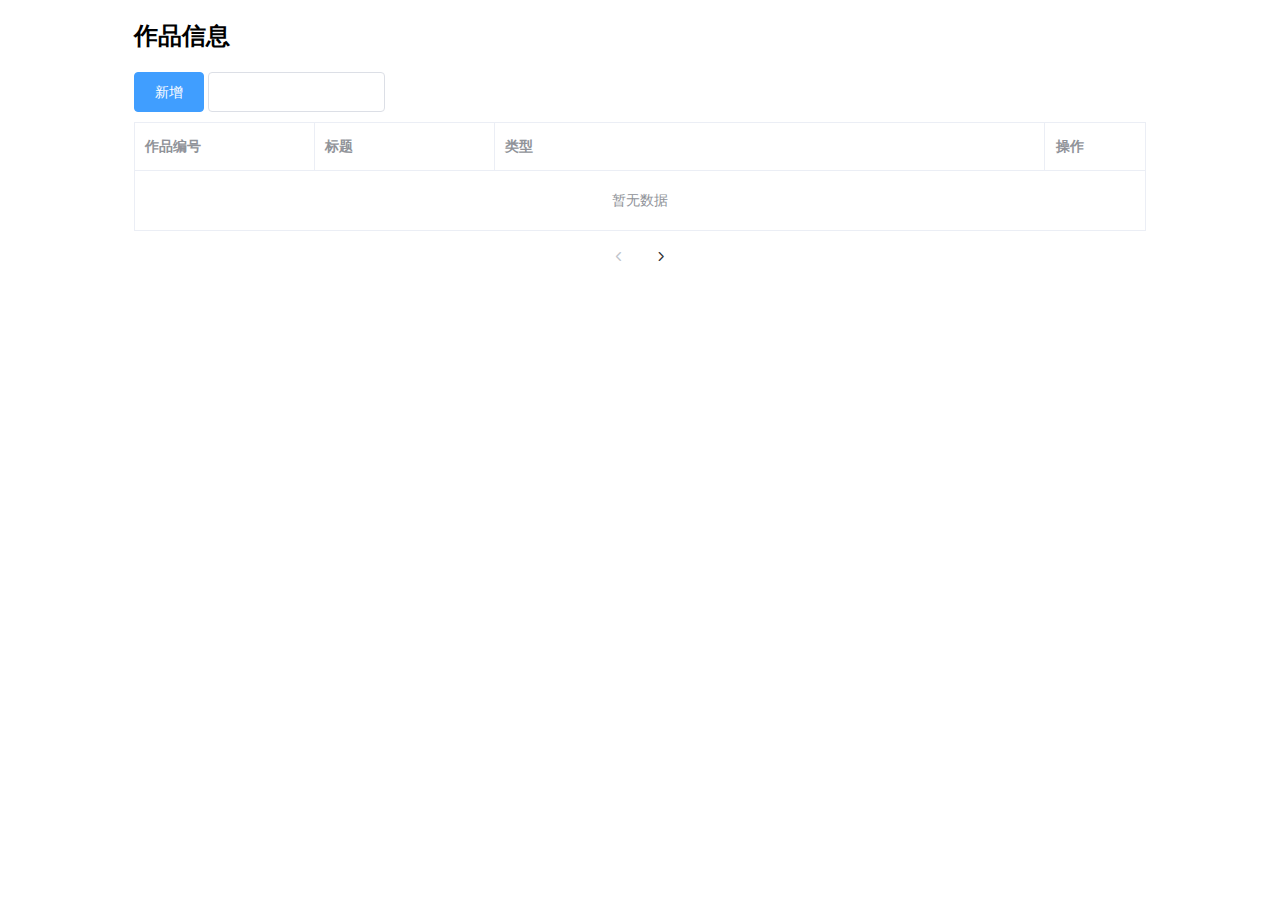
==== target/classes/static/index.html @ d3f168b5 "0.1" ====
<!DOCTYPE HTML>
<html lang="en">
<head>
    <meta charset="UTF-8">
    <title>作品信息</title>
    <script src = "vue.js" type="text/javascript" charset="UTF-8"></script>
    <link rel="stylesheet" href = "element.css">
</head>
<body>
    <div id="app" style="width: 80%; margin: 0 auto">
        <h2>作品信息</h2>

        <el-row>
            <el-col :span="6" style="margin-bottom: 10px">
                <el-button type="primary" @click="add">新增</el-button>
                <el-input v-model="name" style="width: 70%" @keyup.enter.native="loadTable(1)"></el-input>
            </el-col>
        </el-row>

        <el-table
                :data="page.content"
                stripe
                border
                style="width: 100%">
            <el-table-column
                    prop="tconst"
                    label="作品编号"
                    width="180">
            </el-table-column>
            <el-table-column
                    prop="original_title"
                    label="标题"
                    width="180">
            </el-table-column>
            <el-table-column
                    prop="type"
                    label="类型">
            </el-table-column>
            <el-table-column
                    fixed="right"
                    label="操作"
                    width="100">
                <template slot-scope="scope">
                    <el-button type="primary" icon="el-icon-edit" size="small" circle @click="edit(scope.row)"></el-button>
                    <el-button type="danger" icon="el-icon-delete" size="small" circle @click="del(scope.row.id)"></el-button>
                </template>
            </el-table-column>
        </el-table>
        <el-row type="flex" justify="center" style="margin-top: 10px">
            <el-pagination
                    layout="prev, pager, next"
                    :page-size="pageSize"
                    :current-page="pageNum"
                    @prev-click="loadTable"
                    @current-change="loadTable"
                    @next-click="loadTable"
                    :total="page.totalElements">
            </el-pagination>
        </el-row>


    </div>



    <script src = "jquery.min.js"></script>
    <script src = "element.js"></script>

    <script>
        new Vue({
            el: '#app',
            data: {
                page: {},
                name: '',
                pageNum: 1,
                pageSize: 8,
                dialogVisible: false,
                form: {}
            },
            created() {
                this.loadTable(this.pageNum);
            },
            methods:{
                loadTable(num) {
                    this.pageNum = num;
                    $.get("/title/page?pageNum=" + this.pageNum + "&pageSize=" + this.pageSize).then(res => {
                        this.page = res.data;
                    });
                }
            }
        })
    </script>
</body>
</html>
---- target/classes/static/element.css ----
@charset "UTF-8";.el-pagination--small .arrow.disabled,.el-table .hidden-columns,.el-table td.is-hidden>*,.el-table th.is-hidden>*,.el-table--hidden{visibility:hidden}.el-input__suffix,.el-tree.is-dragging .el-tree-node__content *{pointer-events:none}.el-dropdown .el-dropdown-selfdefine:focus:active,.el-dropdown .el-dropdown-selfdefine:focus:not(.focusing),.el-message__closeBtn:focus,.el-message__content:focus,.el-popover:focus,.el-popover:focus:active,.el-popover__reference:focus:hover,.el-popover__reference:focus:not(.focusing),.el-rate:active,.el-rate:focus,.el-tooltip:focus:hover,.el-tooltip:focus:not(.focusing),.el-upload-list__item.is-success:active,.el-upload-list__item.is-success:not(.focusing):focus{outline-width:0}@font-face{font-family:element-icons;src:url(fonts/element-icons.woff) format("woff"),url(fonts/element-icons.ttf) format("truetype");font-weight:400;font-display:"auto";font-style:normal}[class*=" el-icon-"],[class^=el-icon-]{font-family:element-icons!important;speak:none;font-style:normal;font-weight:400;font-variant:normal;text-transform:none;line-height:1;vertical-align:baseline;display:inline-block;-webkit-font-smoothing:antialiased;-moz-osx-font-smoothing:grayscale}.el-icon-ice-cream-round:before{content:"\e6a0"}.el-icon-ice-cream-square:before{content:"\e6a3"}.el-icon-lollipop:before{content:"\e6a4"}.el-icon-potato-strips:before{content:"\e6a5"}.el-icon-milk-tea:before{content:"\e6a6"}.el-icon-ice-drink:before{content:"\e6a7"}.el-icon-ice-tea:before{content:"\e6a9"}.el-icon-coffee:before{content:"\e6aa"}.el-icon-orange:before{content:"\e6ab"}.el-icon-pear:before{content:"\e6ac"}.el-icon-apple:before{content:"\e6ad"}.el-icon-cherry:before{content:"\e6ae"}.el-icon-watermelon:before{content:"\e6af"}.el-icon-grape:before{content:"\e6b0"}.el-icon-refrigerator:before{content:"\e6b1"}.el-icon-goblet-square-full:before{content:"\e6b2"}.el-icon-goblet-square:before{content:"\e6b3"}.el-icon-goblet-full:before{content:"\e6b4"}.el-icon-goblet:before{content:"\e6b5"}.el-icon-cold-drink:before{content:"\e6b6"}.el-icon-coffee-cup:before{content:"\e6b8"}.el-icon-water-cup:before{content:"\e6b9"}.el-icon-hot-water:before{content:"\e6ba"}.el-icon-ice-cream:before{content:"\e6bb"}.el-icon-dessert:before{content:"\e6bc"}.el-icon-sugar:before{content:"\e6bd"}.el-icon-tableware:before{content:"\e6be"}.el-icon-burger:before{content:"\e6bf"}.el-icon-knife-fork:before{content:"\e6c1"}.el-icon-fork-spoon:before{content:"\e6c2"}.el-icon-chicken:before{content:"\e6c3"}.el-icon-food:before{content:"\e6c4"}.el-icon-dish-1:before{content:"\e6c5"}.el-icon-dish:before{content:"\e6c6"}.el-icon-moon-night:before{content:"\e6ee"}.el-icon-moon:before{content:"\e6f0"}.el-icon-cloudy-and-sunny:before{content:"\e6f1"}.el-icon-partly-cloudy:before{content:"\e6f2"}.el-icon-cloudy:before{content:"\e6f3"}.el-icon-sunny:before{content:"\e6f6"}.el-icon-sunset:before{content:"\e6f7"}.el-icon-sunrise-1:before{content:"\e6f8"}.el-icon-sunrise:before{content:"\e6f9"}.el-icon-heavy-rain:before{content:"\e6fa"}.el-icon-lightning:before{content:"\e6fb"}.el-icon-light-rain:before{content:"\e6fc"}.el-icon-wind-power:before{content:"\e6fd"}.el-icon-baseball:before{content:"\e712"}.el-icon-soccer:before{content:"\e713"}.el-icon-football:before{content:"\e715"}.el-icon-basketball:before{content:"\e716"}.el-icon-ship:before{content:"\e73f"}.el-icon-truck:before{content:"\e740"}.el-icon-bicycle:before{content:"\e741"}.el-icon-mobile-phone:before{content:"\e6d3"}.el-icon-service:before{content:"\e6d4"}.el-icon-key:before{content:"\e6e2"}.el-icon-unlock:before{content:"\e6e4"}.el-icon-lock:before{content:"\e6e5"}.el-icon-watch:before{content:"\e6fe"}.el-icon-watch-1:before{content:"\e6ff"}.el-icon-timer:before{content:"\e702"}.el-icon-alarm-clock:before{content:"\e703"}.el-icon-map-location:before{content:"\e704"}.el-icon-delete-location:before{content:"\e705"}.el-icon-add-location:before{content:"\e706"}.el-icon-location-information:before{content:"\e707"}.el-icon-location-outline:before{content:"\e708"}.el-icon-location:before{content:"\e79e"}.el-icon-place:before{content:"\e709"}.el-icon-discover:before{content:"\e70a"}.el-icon-first-aid-kit:before{content:"\e70b"}.el-icon-trophy-1:before{content:"\e70c"}.el-icon-trophy:before{content:"\e70d"}.el-icon-medal:before{content:"\e70e"}.el-icon-medal-1:before{content:"\e70f"}.el-icon-stopwatch:before{content:"\e710"}.el-icon-mic:before{content:"\e711"}.el-icon-copy-document:before{content:"\e718"}.el-icon-full-screen:before{content:"\e719"}.el-icon-switch-button:before{content:"\e71b"}.el-icon-aim:before{content:"\e71c"}.el-icon-crop:before{content:"\e71d"}.el-icon-odometer:before{content:"\e71e"}.el-icon-time:before{content:"\e71f"}.el-icon-bangzhu:before{content:"\e724"}.el-icon-close-notification:before{content:"\e726"}.el-icon-microphone:before{content:"\e727"}.el-icon-turn-off-microphone:before{content:"\e728"}.el-icon-position:before{content:"\e729"}.el-icon-postcard:before{content:"\e72a"}.el-icon-message:before{content:"\e72b"}.el-icon-chat-line-square:before{content:"\e72d"}.el-icon-chat-dot-square:before{content:"\e72e"}.el-icon-chat-dot-round:before{content:"\e72f"}.el-icon-chat-square:before{content:"\e730"}.el-icon-chat-line-round:before{content:"\e731"}.el-icon-chat-round:before{content:"\e732"}.el-icon-set-up:before{content:"\e733"}.el-icon-turn-off:before{content:"\e734"}.el-icon-open:before{content:"\e735"}.el-icon-connection:before{content:"\e736"}.el-icon-link:before{content:"\e737"}.el-icon-cpu:before{content:"\e738"}.el-icon-thumb:before{content:"\e739"}.el-icon-female:before{content:"\e73a"}.el-icon-male:before{content:"\e73b"}.el-icon-guide:before{content:"\e73c"}.el-icon-news:before{content:"\e73e"}.el-icon-price-tag:before{content:"\e744"}.el-icon-discount:before{content:"\e745"}.el-icon-wallet:before{content:"\e747"}.el-icon-coin:before{content:"\e748"}.el-icon-money:before{content:"\e749"}.el-icon-bank-card:before{content:"\e74a"}.el-icon-box:before{content:"\e74b"}.el-icon-present:before{content:"\e74c"}.el-icon-sell:before{content:"\e6d5"}.el-icon-sold-out:before{content:"\e6d6"}.el-icon-shopping-bag-2:before{content:"\e74d"}.el-icon-shopping-bag-1:before{content:"\e74e"}.el-icon-shopping-cart-2:before{content:"\e74f"}.el-icon-shopping-cart-1:before{content:"\e750"}.el-icon-shopping-cart-full:before{content:"\e751"}.el-icon-smoking:before{content:"\e752"}.el-icon-no-smoking:before{content:"\e753"}.el-icon-house:before{content:"\e754"}.el-icon-table-lamp:before{content:"\e755"}.el-icon-school:before{content:"\e756"}.el-icon-office-building:before{content:"\e757"}.el-icon-toilet-paper:before{content:"\e758"}.el-icon-notebook-2:before{content:"\e759"}.el-icon-notebook-1:before{content:"\e75a"}.el-icon-files:before{content:"\e75b"}.el-icon-collection:before{content:"\e75c"}.el-icon-receiving:before{content:"\e75d"}.el-icon-suitcase-1:before{content:"\e760"}.el-icon-suitcase:before{content:"\e761"}.el-icon-film:before{content:"\e763"}.el-icon-collection-tag:before{content:"\e765"}.el-icon-data-analysis:before{content:"\e766"}.el-icon-pie-chart:before{content:"\e767"}.el-icon-data-board:before{content:"\e768"}.el-icon-data-line:before{content:"\e76d"}.el-icon-reading:before{content:"\e769"}.el-icon-magic-stick:before{content:"\e76a"}.el-icon-coordinate:before{content:"\e76b"}.el-icon-mouse:before{content:"\e76c"}.el-icon-brush:before{content:"\e76e"}.el-icon-headset:before{content:"\e76f"}.el-icon-umbrella:before{content:"\e770"}.el-icon-scissors:before{content:"\e771"}.el-icon-mobile:before{content:"\e773"}.el-icon-attract:before{content:"\e774"}.el-icon-monitor:before{content:"\e775"}.el-icon-search:before{content:"\e778"}.el-icon-takeaway-box:before{content:"\e77a"}.el-icon-paperclip:before{content:"\e77d"}.el-icon-printer:before{content:"\e77e"}.el-icon-document-add:before{content:"\e782"}.el-icon-document:before{content:"\e785"}.el-icon-document-checked:before{content:"\e786"}.el-icon-document-copy:before{content:"\e787"}.el-icon-document-delete:before{content:"\e788"}.el-icon-document-remove:before{content:"\e789"}.el-icon-tickets:before{content:"\e78b"}.el-icon-folder-checked:before{content:"\e77f"}.el-icon-folder-delete:before{content:"\e780"}.el-icon-folder-remove:before{content:"\e781"}.el-icon-folder-add:before{content:"\e783"}.el-icon-folder-opened:before{content:"\e784"}.el-icon-folder:before{content:"\e78a"}.el-icon-edit-outline:before{content:"\e764"}.el-icon-edit:before{content:"\e78c"}.el-icon-date:before{content:"\e78e"}.el-icon-c-scale-to-original:before{content:"\e7c6"}.el-icon-view:before{content:"\e6ce"}.el-icon-loading:before{content:"\e6cf"}.el-icon-rank:before{content:"\e6d1"}.el-icon-sort-down:before{content:"\e7c4"}.el-icon-sort-up:before{content:"\e7c5"}.el-icon-sort:before{content:"\e6d2"}.el-icon-finished:before{content:"\e6cd"}.el-icon-refresh-left:before{content:"\e6c7"}.el-icon-refresh-right:before{content:"\e6c8"}.el-icon-refresh:before{content:"\e6d0"}.el-icon-video-play:before{content:"\e7c0"}.el-icon-video-pause:before{content:"\e7c1"}.el-icon-d-arrow-right:before{content:"\e6dc"}.el-icon-d-arrow-left:before{content:"\e6dd"}.el-icon-arrow-up:before{content:"\e6e1"}.el-icon-arrow-down:before{content:"\e6df"}.el-icon-arrow-right:before{content:"\e6e0"}.el-icon-arrow-left:before{content:"\e6de"}.el-icon-top-right:before{content:"\e6e7"}.el-icon-top-left:before{content:"\e6e8"}.el-icon-top:before{content:"\e6e6"}.el-icon-bottom:before{content:"\e6eb"}.el-icon-right:before{content:"\e6e9"}.el-icon-back:before{content:"\e6ea"}.el-icon-bottom-right:before{content:"\e6ec"}.el-icon-bottom-left:before{content:"\e6ed"}.el-icon-caret-top:before{content:"\e78f"}.el-icon-caret-bottom:before{content:"\e790"}.el-icon-caret-right:before{content:"\e791"}.el-icon-caret-left:before{content:"\e792"}.el-icon-d-caret:before{content:"\e79a"}.el-icon-share:before{content:"\e793"}.el-icon-menu:before{content:"\e798"}.el-icon-s-grid:before{content:"\e7a6"}.el-icon-s-check:before{content:"\e7a7"}.el-icon-s-data:before{content:"\e7a8"}.el-icon-s-opportunity:before{content:"\e7aa"}.el-icon-s-custom:before{content:"\e7ab"}.el-icon-s-claim:before{content:"\e7ad"}.el-icon-s-finance:before{content:"\e7ae"}.el-icon-s-comment:before{content:"\e7af"}.el-icon-s-flag:before{content:"\e7b0"}.el-icon-s-marketing:before{content:"\e7b1"}.el-icon-s-shop:before{content:"\e7b4"}.el-icon-s-open:before{content:"\e7b5"}.el-icon-s-management:before{content:"\e7b6"}.el-icon-s-ticket:before{content:"\e7b7"}.el-icon-s-release:before{content:"\e7b8"}.el-icon-s-home:before{content:"\e7b9"}.el-icon-s-promotion:before{content:"\e7ba"}.el-icon-s-operation:before{content:"\e7bb"}.el-icon-s-unfold:before{content:"\e7bc"}.el-icon-s-fold:before{content:"\e7a9"}.el-icon-s-platform:before{content:"\e7bd"}.el-icon-s-order:before{content:"\e7be"}.el-icon-s-cooperation:before{content:"\e7bf"}.el-icon-bell:before{content:"\e725"}.el-icon-message-solid:before{content:"\e799"}.el-icon-video-camera:before{content:"\e772"}.el-icon-video-camera-solid:before{content:"\e796"}.el-icon-camera:before{content:"\e779"}.el-icon-camera-solid:before{content:"\e79b"}.el-icon-download:before{content:"\e77c"}.el-icon-upload2:before{content:"\e77b"}.el-icon-upload:before{content:"\e7c3"}.el-icon-picture-outline-round:before{content:"\e75f"}.el-icon-picture-outline:before{content:"\e75e"}.el-icon-picture:before{content:"\e79f"}.el-icon-close:before{content:"\e6db"}.el-icon-check:before{content:"\e6da"}.el-icon-plus:before{content:"\e6d9"}.el-icon-minus:before{content:"\e6d8"}.el-icon-help:before{content:"\e73d"}.el-icon-s-help:before{content:"\e7b3"}.el-icon-circle-close:before{content:"\e78d"}.el-icon-circle-check:before{content:"\e720"}.el-icon-circle-plus-outline:before{content:"\e723"}.el-icon-remove-outline:before{content:"\e722"}.el-icon-zoom-out:before{content:"\e776"}.el-icon-zoom-in:before{content:"\e777"}.el-icon-error:before{content:"\e79d"}.el-icon-success:before{content:"\e79c"}.el-icon-circle-plus:before{content:"\e7a0"}.el-icon-remove:before{content:"\e7a2"}.el-icon-info:before{content:"\e7a1"}.el-icon-question:before{content:"\e7a4"}.el-icon-warning-outline:before{content:"\e6c9"}.el-icon-warning:before{content:"\e7a3"}.el-icon-goods:before{content:"\e7c2"}.el-icon-s-goods:before{content:"\e7b2"}.el-icon-star-off:before{content:"\e717"}.el-icon-star-on:before{content:"\e797"}.el-icon-more-outline:before{content:"\e6cc"}.el-icon-more:before{content:"\e794"}.el-icon-phone-outline:before{content:"\e6cb"}.el-icon-phone:before{content:"\e795"}.el-icon-user:before{content:"\e6e3"}.el-icon-user-solid:before{content:"\e7a5"}.el-icon-setting:before{content:"\e6ca"}.el-icon-s-tools:before{content:"\e7ac"}.el-icon-delete:before{content:"\e6d7"}.el-icon-delete-solid:before{content:"\e7c9"}.el-icon-eleme:before{content:"\e7c7"}.el-icon-platform-eleme:before{content:"\e7ca"}.el-icon-loading{-webkit-animation:rotating 2s linear infinite;animation:rotating 2s linear infinite}.el-icon--right{margin-left:5px}.el-icon--left{margin-right:5px}@-webkit-keyframes rotating{0%{-webkit-transform:rotateZ(0);transform:rotateZ(0)}100%{-webkit-transform:rotateZ(360deg);transform:rotateZ(360deg)}}@keyframes rotating{0%{-webkit-transform:rotateZ(0);transform:rotateZ(0)}100%{-webkit-transform:rotateZ(360deg);transform:rotateZ(360deg)}}.el-pagination{white-space:nowrap;padding:2px 5px;color:#303133;font-weight:700}.el-pagination::after,.el-pagination::before{display:table;content:""}.el-pagination::after{clear:both}.el-pagination button,.el-pagination span:not([class*=suffix]){display:inline-block;font-size:13px;min-width:35.5px;height:28px;line-height:28px;vertical-align:top;-webkit-box-sizing:border-box;box-sizing:border-box}.el-pagination .el-input__inner{text-align:center;-moz-appearance:textfield;line-height:normal}.el-pagination .el-input__suffix{right:0;-webkit-transform:scale(.8);transform:scale(.8)}.el-pagination .el-select .el-input{width:100px;margin:0 5px}.el-pagination .el-select .el-input .el-input__inner{padding-right:25px;border-radius:3px}.el-pagination button{border:none;padding:0 6px;background:0 0}.el-pagination button:focus{outline:0}.el-pagination button:hover{color:#409EFF}.el-pagination button:disabled{color:#C0C4CC;background-color:#FFF;cursor:not-allowed}.el-pagination .btn-next,.el-pagination .btn-prev{background:center center no-repeat #FFF;background-size:16px;cursor:pointer;margin:0;color:#303133}.el-pagination .btn-next .el-icon,.el-pagination .btn-prev .el-icon{display:block;font-size:12px;font-weight:700}.el-pagination .btn-prev{padding-right:12px}.el-pagination .btn-next{padding-left:12px}.el-pagination .el-pager li.disabled{color:#C0C4CC;cursor:not-allowed}.el-pager li,.el-pager li.btn-quicknext:hover,.el-pager li.btn-quickprev:hover{cursor:pointer}.el-pagination--small .btn-next,.el-pagination--small .btn-prev,.el-pagination--small .el-pager li,.el-pagination--small .el-pager li.btn-quicknext,.el-pagination--small .el-pager li.btn-quickprev,.el-pagination--small .el-pager li:last-child{border-color:transparent;font-size:12px;line-height:22px;height:22px;min-width:22px}.el-pagination--small .more::before,.el-pagination--small li.more::before{line-height:24px}.el-pagination--small button,.el-pagination--small span:not([class*=suffix]){height:22px;line-height:22px}.el-pagination--small .el-pagination__editor,.el-pagination--small .el-pagination__editor.el-input .el-input__inner{height:22px}.el-pagination__sizes{margin:0 10px 0 0;font-weight:400;color:#606266}.el-pagination__sizes .el-input .el-input__inner{font-size:13px;padding-left:8px}.el-pagination__sizes .el-input .el-input__inner:hover{border-color:#409EFF}.el-pagination__total{margin-right:10px;font-weight:400;color:#606266}.el-pagination__jump{margin-left:24px;font-weight:400;color:#606266}.el-pagination__jump .el-input__inner{padding:0 3px}.el-pagination__rightwrapper{float:right}.el-pagination__editor{line-height:18px;padding:0 2px;height:28px;text-align:center;margin:0 2px;-webkit-box-sizing:border-box;box-sizing:border-box;border-radius:3px}.el-pager,.el-pagination.is-background .btn-next,.el-pagination.is-background .btn-prev{padding:0}.el-pagination__editor.el-input{width:50px}.el-pagination__editor.el-input .el-input__inner{height:28px}.el-pagination__editor .el-input__inner::-webkit-inner-spin-button,.el-pagination__editor .el-input__inner::-webkit-outer-spin-button{-webkit-appearance:none;margin:0}.el-pagination.is-background .btn-next,.el-pagination.is-background .btn-prev,.el-pagination.is-background .el-pager li{margin:0 5px;background-color:#f4f4f5;color:#606266;min-width:30px;border-radius:2px}.el-pagination.is-background .btn-next.disabled,.el-pagination.is-background .btn-next:disabled,.el-pagination.is-background .btn-prev.disabled,.el-pagination.is-background .btn-prev:disabled,.el-pagination.is-background .el-pager li.disabled{color:#C0C4CC}.el-pagination.is-background .el-pager li:not(.disabled):hover{color:#409EFF}.el-pagination.is-background .el-pager li:not(.disabled).active{background-color:#409EFF;color:#FFF}.el-dialog,.el-pager li{background:#FFF;-webkit-box-sizing:border-box}.el-pagination.is-background.el-pagination--small .btn-next,.el-pagination.is-background.el-pagination--small .btn-prev,.el-pagination.is-background.el-pagination--small .el-pager li{margin:0 3px;min-width:22px}.el-pager,.el-pager li{vertical-align:top;margin:0;display:inline-block}.el-pager{-webkit-user-select:none;-moz-user-select:none;-ms-user-select:none;user-select:none;list-style:none;font-size:0}.el-date-table,.el-table th{-webkit-user-select:none;-moz-user-select:none}.el-pager .more::before{line-height:30px}.el-pager li{padding:0 4px;font-size:13px;min-width:35.5px;height:28px;line-height:28px;box-sizing:border-box;text-align:center}.el-menu--collapse .el-menu .el-submenu,.el-menu--popup{min-width:200px}.el-pager li.btn-quicknext,.el-pager li.btn-quickprev{line-height:28px;color:#303133}.el-pager li.btn-quicknext.disabled,.el-pager li.btn-quickprev.disabled{color:#C0C4CC}.el-pager li.active+li{border-left:0}.el-pager li:hover{color:#409EFF}.el-pager li.active{color:#409EFF;cursor:default}@-webkit-keyframes v-modal-in{0%{opacity:0}}@-webkit-keyframes v-modal-out{100%{opacity:0}}.el-dialog{position:relative;margin:0 auto 50px;border-radius:2px;-webkit-box-shadow:0 1px 3px rgba(0,0,0,.3);box-shadow:0 1px 3px rgba(0,0,0,.3);box-sizing:border-box;width:50%}.el-dialog.is-fullscreen{width:100%;margin-top:0;margin-bottom:0;height:100%;overflow:auto}.el-dialog__wrapper{position:fixed;top:0;right:0;bottom:0;left:0;overflow:auto;margin:0}.el-dialog__header{padding:20px 20px 10px}.el-dialog__headerbtn{position:absolute;top:20px;right:20px;padding:0;background:0 0;border:none;outline:0;cursor:pointer;font-size:16px}.el-dialog__headerbtn .el-dialog__close{color:#909399}.el-dialog__headerbtn:focus .el-dialog__close,.el-dialog__headerbtn:hover .el-dialog__close{color:#409EFF}.el-dialog__title{line-height:24px;font-size:18px;color:#303133}.el-dialog__body{padding:30px 20px;color:#606266;font-size:14px;word-break:break-all}.el-dialog__footer{padding:10px 20px 20px;text-align:right;-webkit-box-sizing:border-box;box-sizing:border-box}.el-dialog--center{text-align:center}.el-dialog--center .el-dialog__body{text-align:initial;padding:25px 25px 30px}.el-dialog--center .el-dialog__footer{text-align:inherit}.dialog-fade-enter-active{-webkit-animation:dialog-fade-in .3s;animation:dialog-fade-in .3s}.dialog-fade-leave-active{-webkit-animation:dialog-fade-out .3s;animation:dialog-fade-out .3s}@-webkit-keyframes dialog-fade-in{0%{-webkit-transform:translate3d(0,-20px,0);transform:translate3d(0,-20px,0);opacity:0}100%{-webkit-transform:translate3d(0,0,0);transform:translate3d(0,0,0);opacity:1}}@keyframes dialog-fade-in{0%{-webkit-transform:translate3d(0,-20px,0);transform:translate3d(0,-20px,0);opacity:0}100%{-webkit-transform:translate3d(0,0,0);transform:translate3d(0,0,0);opacity:1}}@-webkit-keyframes dialog-fade-out{0%{-webkit-transform:translate3d(0,0,0);transform:translate3d(0,0,0);opacity:1}100%{-webkit-transform:translate3d(0,-20px,0);transform:translate3d(0,-20px,0);opacity:0}}@keyframes dialog-fade-out{0%{-webkit-transform:translate3d(0,0,0);transform:translate3d(0,0,0);opacity:1}100%{-webkit-transform:translate3d(0,-20px,0);transform:translate3d(0,-20px,0);opacity:0}}.el-autocomplete{position:relative;display:inline-block}.el-autocomplete-suggestion{margin:5px 0;-webkit-box-shadow:0 2px 12px 0 rgba(0,0,0,.1);box-shadow:0 2px 12px 0 rgba(0,0,0,.1);border-radius:4px;border:1px solid #E4E7ED;-webkit-box-sizing:border-box;box-sizing:border-box;background-color:#FFF}.el-dropdown-menu,.el-menu--collapse .el-submenu .el-menu{z-index:10;-webkit-box-shadow:0 2px 12px 0 rgba(0,0,0,.1)}.el-autocomplete-suggestion__wrap{max-height:280px;padding:10px 0;-webkit-box-sizing:border-box;box-sizing:border-box}.el-autocomplete-suggestion__list{margin:0;padding:0}.el-autocomplete-suggestion li{padding:0 20px;margin:0;line-height:34px;cursor:pointer;color:#606266;font-size:14px;list-style:none;white-space:nowrap;overflow:hidden;text-overflow:ellipsis}.el-autocomplete-suggestion li.highlighted,.el-autocomplete-suggestion li:hover{background-color:#F5F7FA}.el-autocomplete-suggestion li.divider{margin-top:6px;border-top:1px solid #000}.el-autocomplete-suggestion li.divider:last-child{margin-bottom:-6px}.el-autocomplete-suggestion.is-loading li{text-align:center;height:100px;line-height:100px;font-size:20px;color:#999}.el-autocomplete-suggestion.is-loading li::after{display:inline-block;content:"";height:100%;vertical-align:middle}.el-autocomplete-suggestion.is-loading li:hover{background-color:#FFF}.el-autocomplete-suggestion.is-loading .el-icon-loading{vertical-align:middle}.el-dropdown{display:inline-block;position:relative;color:#606266;font-size:14px}.el-dropdown .el-button-group{display:block}.el-dropdown .el-button-group .el-button{float:none}.el-dropdown .el-dropdown__caret-button{padding-left:5px;padding-right:5px;position:relative;border-left:none}.el-dropdown .el-dropdown__caret-button::before{content:'';position:absolute;display:block;width:1px;top:5px;bottom:5px;left:0;background:rgba(255,255,255,.5)}.el-dropdown .el-dropdown__caret-button.el-button--default::before{background:rgba(220,223,230,.5)}.el-dropdown .el-dropdown__caret-button:hover::before{top:0;bottom:0}.el-dropdown .el-dropdown__caret-button .el-dropdown__icon{padding-left:0}.el-dropdown__icon{font-size:12px;margin:0 3px}.el-dropdown-menu{position:absolute;top:0;left:0;padding:10px 0;margin:5px 0;background-color:#FFF;border:1px solid #EBEEF5;border-radius:4px;box-shadow:0 2px 12px 0 rgba(0,0,0,.1)}.el-dropdown-menu__item{list-style:none;line-height:36px;padding:0 20px;margin:0;font-size:14px;color:#606266;cursor:pointer;outline:0}.el-dropdown-menu__item:focus,.el-dropdown-menu__item:not(.is-disabled):hover{background-color:#ecf5ff;color:#66b1ff}.el-dropdown-menu__item i{margin-right:5px}.el-dropdown-menu__item--divided{position:relative;margin-top:6px;border-top:1px solid #EBEEF5}.el-dropdown-menu__item--divided:before{content:'';height:6px;display:block;margin:0 -20px;background-color:#FFF}.el-dropdown-menu__item.is-disabled{cursor:default;color:#bbb;pointer-events:none}.el-dropdown-menu--medium{padding:6px 0}.el-dropdown-menu--medium .el-dropdown-menu__item{line-height:30px;padding:0 17px;font-size:14px}.el-dropdown-menu--medium .el-dropdown-menu__item.el-dropdown-menu__item--divided{margin-top:6px}.el-dropdown-menu--medium .el-dropdown-menu__item.el-dropdown-menu__item--divided:before{height:6px;margin:0 -17px}.el-dropdown-menu--small{padding:6px 0}.el-dropdown-menu--small .el-dropdown-menu__item{line-height:27px;padding:0 15px;font-size:13px}.el-dropdown-menu--small .el-dropdown-menu__item.el-dropdown-menu__item--divided{margin-top:4px}.el-dropdown-menu--small .el-dropdown-menu__item.el-dropdown-menu__item--divided:before{height:4px;margin:0 -15px}.el-dropdown-menu--mini{padding:3px 0}.el-dropdown-menu--mini .el-dropdown-menu__item{line-height:24px;padding:0 10px;font-size:12px}.el-dropdown-menu--mini .el-dropdown-menu__item.el-dropdown-menu__item--divided{margin-top:3px}.el-dropdown-menu--mini .el-dropdown-menu__item.el-dropdown-menu__item--divided:before{height:3px;margin:0 -10px}.el-menu{border-right:solid 1px #e6e6e6;list-style:none;position:relative;margin:0;padding-left:0;background-color:#FFF}.el-menu--horizontal>.el-menu-item:not(.is-disabled):focus,.el-menu--horizontal>.el-menu-item:not(.is-disabled):hover,.el-menu--horizontal>.el-submenu .el-submenu__title:hover{background-color:#fff}.el-menu::after,.el-menu::before{display:table;content:""}.el-menu::after{clear:both}.el-menu.el-menu--horizontal{border-bottom:solid 1px #e6e6e6}.el-menu--horizontal{border-right:none}.el-menu--horizontal>.el-menu-item{float:left;height:60px;line-height:60px;margin:0;border-bottom:2px solid transparent;color:#909399}.el-menu--horizontal>.el-menu-item a,.el-menu--horizontal>.el-menu-item a:hover{color:inherit}.el-menu--horizontal>.el-submenu{float:left}.el-menu--horizontal>.el-submenu:focus,.el-menu--horizontal>.el-submenu:hover{outline:0}.el-menu--horizontal>.el-submenu:focus .el-submenu__title,.el-menu--horizontal>.el-submenu:hover .el-submenu__title{color:#303133}.el-menu--horizontal>.el-submenu.is-active .el-submenu__title{border-bottom:2px solid #409EFF;color:#303133}.el-menu--horizontal>.el-submenu .el-submenu__title{height:60px;line-height:60px;border-bottom:2px solid transparent;color:#909399}.el-menu--horizontal>.el-submenu .el-submenu__icon-arrow{position:static;vertical-align:middle;margin-left:8px;margin-top:-3px}.el-menu--horizontal .el-menu .el-menu-item,.el-menu--horizontal .el-menu .el-submenu__title{background-color:#FFF;float:none;height:36px;line-height:36px;padding:0 10px;color:#909399}.el-menu--horizontal .el-menu .el-menu-item.is-active,.el-menu--horizontal .el-menu .el-submenu.is-active>.el-submenu__title{color:#303133}.el-menu--horizontal .el-menu-item:not(.is-disabled):focus,.el-menu--horizontal .el-menu-item:not(.is-disabled):hover{outline:0;color:#303133}.el-menu--horizontal>.el-menu-item.is-active{border-bottom:2px solid #409EFF;color:#303133}.el-menu--collapse{width:64px}.el-menu--collapse>.el-menu-item [class^=el-icon-],.el-menu--collapse>.el-submenu>.el-submenu__title [class^=el-icon-]{margin:0;vertical-align:middle;width:24px;text-align:center}.el-menu--collapse>.el-menu-item .el-submenu__icon-arrow,.el-menu--collapse>.el-submenu>.el-submenu__title .el-submenu__icon-arrow{display:none}.el-menu--collapse>.el-menu-item span,.el-menu--collapse>.el-submenu>.el-submenu__title span{height:0;width:0;overflow:hidden;visibility:hidden;display:inline-block}.el-menu--collapse>.el-menu-item.is-active i{color:inherit}.el-menu--collapse .el-submenu{position:relative}.el-menu--collapse .el-submenu .el-menu{position:absolute;margin-left:5px;top:0;left:100%;border:1px solid #E4E7ED;border-radius:2px;box-shadow:0 2px 12px 0 rgba(0,0,0,.1)}.el-menu-item,.el-submenu__title{height:56px;line-height:56px;position:relative;-webkit-box-sizing:border-box;white-space:nowrap;list-style:none}.el-menu--collapse .el-submenu.is-opened>.el-submenu__title .el-submenu__icon-arrow{-webkit-transform:none;transform:none}.el-menu--popup{z-index:100;border:none;padding:5px 0;border-radius:2px;-webkit-box-shadow:0 2px 12px 0 rgba(0,0,0,.1);box-shadow:0 2px 12px 0 rgba(0,0,0,.1)}.el-menu--popup-bottom-start{margin-top:5px}.el-menu--popup-right-start{margin-left:5px;margin-right:5px}.el-menu-item{font-size:14px;color:#303133;padding:0 20px;cursor:pointer;-webkit-transition:border-color .3s,background-color .3s,color .3s;transition:border-color .3s,background-color .3s,color .3s;box-sizing:border-box}.el-menu-item *{vertical-align:middle}.el-menu-item i{color:#909399}.el-menu-item:focus,.el-menu-item:hover{outline:0;background-color:#ecf5ff}.el-menu-item.is-disabled{opacity:.25;cursor:not-allowed;background:0 0!important}.el-menu-item [class^=el-icon-]{margin-right:5px;width:24px;text-align:center;font-size:18px;vertical-align:middle}.el-menu-item.is-active{color:#409EFF}.el-menu-item.is-active i{color:inherit}.el-submenu{list-style:none;margin:0;padding-left:0}.el-submenu__title{font-size:14px;color:#303133;padding:0 20px;cursor:pointer;-webkit-transition:border-color .3s,background-color .3s,color .3s;transition:border-color .3s,background-color .3s,color .3s;box-sizing:border-box}.el-submenu__title *{vertical-align:middle}.el-submenu__title i{color:#909399}.el-submenu__title:focus,.el-submenu__title:hover{outline:0;background-color:#ecf5ff}.el-submenu__title.is-disabled{opacity:.25;cursor:not-allowed;background:0 0!important}.el-submenu__title:hover{background-color:#ecf5ff}.el-submenu .el-menu{border:none}.el-submenu .el-menu-item{height:50px;line-height:50px;padding:0 45px;min-width:200px}.el-submenu__icon-arrow{position:absolute;top:50%;right:20px;margin-top:-7px;-webkit-transition:-webkit-transform .3s;transition:-webkit-transform .3s;transition:transform .3s;transition:transform .3s,-webkit-transform .3s;font-size:12px}.el-submenu.is-active .el-submenu__title{border-bottom-color:#409EFF}.el-submenu.is-opened>.el-submenu__title .el-submenu__icon-arrow{-webkit-transform:rotateZ(180deg);transform:rotateZ(180deg)}.el-submenu.is-disabled .el-menu-item,.el-submenu.is-disabled .el-submenu__title{opacity:.25;cursor:not-allowed;background:0 0!important}.el-submenu [class^=el-icon-]{vertical-align:middle;margin-right:5px;width:24px;text-align:center;font-size:18px}.el-menu-item-group>ul{padding:0}.el-menu-item-group__title{padding:7px 0 7px 20px;line-height:normal;font-size:12px;color:#909399}.el-radio-button__inner,.el-radio-group{display:inline-block;line-height:1;vertical-align:middle}.horizontal-collapse-transition .el-submenu__title .el-submenu__icon-arrow{-webkit-transition:.2s;transition:.2s;opacity:0}.el-radio-group{font-size:0}.el-radio-button{position:relative;display:inline-block;outline:0}.el-radio-button__inner{white-space:nowrap;background:#FFF;border:1px solid #DCDFE6;font-weight:500;border-left:0;color:#606266;-webkit-appearance:none;text-align:center;-webkit-box-sizing:border-box;box-sizing:border-box;outline:0;margin:0;position:relative;cursor:pointer;-webkit-transition:all .3s cubic-bezier(.645,.045,.355,1);transition:all .3s cubic-bezier(.645,.045,.355,1);padding:12px 20px;font-size:14px;border-radius:0}.el-radio-button__inner.is-round{padding:12px 20px}.el-radio-button__inner:hover{color:#409EFF}.el-radio-button__inner [class*=el-icon-]{line-height:.9}.el-radio-button__inner [class*=el-icon-]+span{margin-left:5px}.el-radio-button:first-child .el-radio-button__inner{border-left:1px solid #DCDFE6;border-radius:4px 0 0 4px;-webkit-box-shadow:none!important;box-shadow:none!important}.el-radio-button__orig-radio{opacity:0;outline:0;position:absolute;z-index:-1}.el-radio-button__orig-radio:checked+.el-radio-button__inner{color:#FFF;background-color:#409EFF;border-color:#409EFF;-webkit-box-shadow:-1px 0 0 0 #409EFF;box-shadow:-1px 0 0 0 #409EFF}.el-radio-button__orig-radio:disabled+.el-radio-button__inner{color:#C0C4CC;cursor:not-allowed;background-image:none;background-color:#FFF;border-color:#EBEEF5;-webkit-box-shadow:none;box-shadow:none}.el-radio-button__orig-radio:disabled:checked+.el-radio-button__inner{background-color:#F2F6FC}.el-radio-button:last-child .el-radio-button__inner{border-radius:0 4px 4px 0}.el-popover,.el-radio-button:first-child:last-child .el-radio-button__inner{border-radius:4px}.el-radio-button--medium .el-radio-button__inner{padding:10px 20px;font-size:14px;border-radius:0}.el-radio-button--medium .el-radio-button__inner.is-round{padding:10px 20px}.el-radio-button--small .el-radio-button__inner{padding:9px 15px;font-size:12px;border-radius:0}.el-radio-button--small .el-radio-button__inner.is-round{padding:9px 15px}.el-radio-button--mini .el-radio-button__inner{padding:7px 15px;font-size:12px;border-radius:0}.el-radio-button--mini .el-radio-button__inner.is-round{padding:7px 15px}.el-radio-button:focus:not(.is-focus):not(:active):not(.is-disabled){-webkit-box-shadow:0 0 2px 2px #409EFF;box-shadow:0 0 2px 2px #409EFF}.el-switch{display:-webkit-inline-box;display:-ms-inline-flexbox;display:inline-flex;-webkit-box-align:center;-ms-flex-align:center;align-items:center;position:relative;font-size:14px;line-height:20px;height:20px;vertical-align:middle}.el-switch__core,.el-switch__label{display:inline-block;cursor:pointer}.el-switch.is-disabled .el-switch__core,.el-switch.is-disabled .el-switch__label{cursor:not-allowed}.el-switch__label{-webkit-transition:.2s;transition:.2s;height:20px;font-size:14px;font-weight:500;vertical-align:middle;color:#303133}.el-switch__label.is-active{color:#409EFF}.el-switch__label--left{margin-right:10px}.el-switch__label--right{margin-left:10px}.el-switch__label *{line-height:1;font-size:14px;display:inline-block}.el-switch__input{position:absolute;width:0;height:0;opacity:0;margin:0}.el-switch__core{margin:0;position:relative;width:40px;height:20px;border:1px solid #DCDFE6;outline:0;border-radius:10px;-webkit-box-sizing:border-box;box-sizing:border-box;background:#DCDFE6;-webkit-transition:border-color .3s,background-color .3s;transition:border-color .3s,background-color .3s;vertical-align:middle}.el-switch__core:after{content:"";position:absolute;top:1px;left:1px;border-radius:100%;-webkit-transition:all .3s;transition:all .3s;width:16px;height:16px;background-color:#FFF}.el-switch.is-checked .el-switch__core{border-color:#409EFF;background-color:#409EFF}.el-switch.is-checked .el-switch__core::after{left:100%;margin-left:-17px}.el-switch.is-disabled{opacity:.6}.el-switch--wide .el-switch__label.el-switch__label--left span{left:10px}.el-switch--wide .el-switch__label.el-switch__label--right span{right:10px}.el-switch .label-fade-enter,.el-switch .label-fade-leave-active{opacity:0}.el-select-dropdown{position:absolute;z-index:1001;border:1px solid #E4E7ED;border-radius:4px;background-color:#FFF;-webkit-box-shadow:0 2px 12px 0 rgba(0,0,0,.1);box-shadow:0 2px 12px 0 rgba(0,0,0,.1);-webkit-box-sizing:border-box;box-sizing:border-box;margin:5px 0}.el-select-dropdown.is-multiple .el-select-dropdown__item.selected{color:#409EFF;background-color:#FFF}.el-select-dropdown.is-multiple .el-select-dropdown__item.selected.hover{background-color:#F5F7FA}.el-select-dropdown.is-multiple .el-select-dropdown__item.selected::after{position:absolute;right:20px;font-family:element-icons;content:"\e6da";font-size:12px;font-weight:700;-webkit-font-smoothing:antialiased;-moz-osx-font-smoothing:grayscale}.el-select-dropdown .el-scrollbar.is-empty .el-select-dropdown__list{padding:0}.el-select-dropdown__empty{padding:10px 0;margin:0;text-align:center;color:#999;font-size:14px}.el-select-dropdown__wrap{max-height:274px}.el-select-dropdown__list{list-style:none;padding:6px 0;margin:0;-webkit-box-sizing:border-box;box-sizing:border-box}.el-select-dropdown__item{font-size:14px;padding:0 20px;position:relative;white-space:nowrap;overflow:hidden;text-overflow:ellipsis;color:#606266;height:34px;line-height:34px;-webkit-box-sizing:border-box;box-sizing:border-box;cursor:pointer}.el-select-dropdown__item.is-disabled{color:#C0C4CC;cursor:not-allowed}.el-select-dropdown__item.is-disabled:hover{background-color:#FFF}.el-select-dropdown__item.hover,.el-select-dropdown__item:hover{background-color:#F5F7FA}.el-select-dropdown__item.selected{color:#409EFF;font-weight:700}.el-select-group{margin:0;padding:0}.el-select-group__wrap{position:relative;list-style:none;margin:0;padding:0}.el-select-group__wrap:not(:last-of-type){padding-bottom:24px}.el-select-group__wrap:not(:last-of-type)::after{content:'';position:absolute;display:block;left:20px;right:20px;bottom:12px;height:1px;background:#E4E7ED}.el-select-group__title{padding-left:20px;font-size:12px;color:#909399;line-height:30px}.el-select-group .el-select-dropdown__item{padding-left:20px}.el-select{display:inline-block;position:relative}.el-select .el-select__tags>span{display:contents}.el-select:hover .el-input__inner{border-color:#C0C4CC}.el-select .el-input__inner{cursor:pointer;padding-right:35px}.el-select .el-input__inner:focus{border-color:#409EFF}.el-select .el-input .el-select__caret{color:#C0C4CC;font-size:14px;-webkit-transition:-webkit-transform .3s;transition:-webkit-transform .3s;transition:transform .3s;transition:transform .3s,-webkit-transform .3s;-webkit-transform:rotateZ(180deg);transform:rotateZ(180deg);cursor:pointer}.el-select .el-input .el-select__caret.is-reverse{-webkit-transform:rotateZ(0);transform:rotateZ(0)}.el-select .el-input .el-select__caret.is-show-close{font-size:14px;text-align:center;-webkit-transform:rotateZ(180deg);transform:rotateZ(180deg);border-radius:100%;color:#C0C4CC;-webkit-transition:color .2s cubic-bezier(.645,.045,.355,1);transition:color .2s cubic-bezier(.645,.045,.355,1)}.el-select .el-input .el-select__caret.is-show-close:hover{color:#909399}.el-select .el-input.is-disabled .el-input__inner{cursor:not-allowed}.el-select .el-input.is-disabled .el-input__inner:hover{border-color:#E4E7ED}.el-select .el-input.is-focus .el-input__inner{border-color:#409EFF}.el-select>.el-input{display:block}.el-select__input{border:none;outline:0;padding:0;margin-left:15px;color:#666;font-size:14px;-webkit-appearance:none;-moz-appearance:none;appearance:none;height:28px;background-color:transparent}.el-select__input.is-mini{height:14px}.el-select__close{cursor:pointer;position:absolute;top:8px;z-index:1000;right:25px;color:#C0C4CC;line-height:18px;font-size:14px}.el-select__close:hover{color:#909399}.el-select__tags{position:absolute;line-height:normal;white-space:normal;z-index:1;top:50%;-webkit-transform:translateY(-50%);transform:translateY(-50%);display:-webkit-box;display:-ms-flexbox;display:flex;-webkit-box-align:center;-ms-flex-align:center;align-items:center;-ms-flex-wrap:wrap;flex-wrap:wrap}.el-select .el-tag__close{margin-top:-2px}.el-select .el-tag{-webkit-box-sizing:border-box;box-sizing:border-box;border-color:transparent;margin:2px 0 2px 6px;background-color:#f0f2f5}.el-select .el-tag__close.el-icon-close{background-color:#C0C4CC;right:-7px;top:0;color:#FFF}.el-select .el-tag__close.el-icon-close:hover{background-color:#909399}.el-table,.el-table__expanded-cell{background-color:#FFF}.el-select .el-tag__close.el-icon-close::before{display:block;-webkit-transform:translate(0,.5px);transform:translate(0,.5px)}.el-table{position:relative;overflow:hidden;-webkit-box-sizing:border-box;box-sizing:border-box;-webkit-box-flex:1;-ms-flex:1;flex:1;width:100%;max-width:100%;font-size:14px;color:#606266}.el-table--mini,.el-table--small,.el-table__expand-icon{font-size:12px}.el-table__empty-block{min-height:60px;text-align:center;width:100%;display:-webkit-box;display:-ms-flexbox;display:flex;-webkit-box-pack:center;-ms-flex-pack:center;justify-content:center;-webkit-box-align:center;-ms-flex-align:center;align-items:center}.el-table__empty-text{line-height:60px;width:50%;color:#909399}.el-table__expand-column .cell{padding:0;text-align:center}.el-table__expand-icon{position:relative;cursor:pointer;color:#666;-webkit-transition:-webkit-transform .2s ease-in-out;transition:-webkit-transform .2s ease-in-out;transition:transform .2s ease-in-out;transition:transform .2s ease-in-out,-webkit-transform .2s ease-in-out;height:20px}.el-table__expand-icon--expanded{-webkit-transform:rotate(90deg);transform:rotate(90deg)}.el-table__expand-icon>.el-icon{position:absolute;left:50%;top:50%;margin-left:-5px;margin-top:-5px}.el-table__expanded-cell[class*=cell]{padding:20px 50px}.el-table__expanded-cell:hover{background-color:transparent!important}.el-table__placeholder{display:inline-block;width:20px}.el-table__append-wrapper{overflow:hidden}.el-table--fit{border-right:0;border-bottom:0}.el-table--fit td.gutter,.el-table--fit th.gutter{border-right-width:1px}.el-table--scrollable-x .el-table__body-wrapper{overflow-x:auto}.el-table--scrollable-y .el-table__body-wrapper{overflow-y:auto}.el-table thead{color:#909399;font-weight:500}.el-table thead.is-group th{background:#F5F7FA}.el-table th,.el-table tr{background-color:#FFF}.el-table td,.el-table th{padding:12px 0;min-width:0;-webkit-box-sizing:border-box;box-sizing:border-box;text-overflow:ellipsis;vertical-align:middle;position:relative;text-align:left}.el-table td.is-center,.el-table th.is-center{text-align:center}.el-table td.is-right,.el-table th.is-right{text-align:right}.el-table td.gutter,.el-table th.gutter{width:15px;border-right-width:0;border-bottom-width:0;padding:0}.el-table--medium td,.el-table--medium th{padding:10px 0}.el-table--small td,.el-table--small th{padding:8px 0}.el-table--mini td,.el-table--mini th{padding:6px 0}.el-table .cell,.el-table--border td:first-child .cell,.el-table--border th:first-child .cell{padding-left:10px}.el-table tr input[type=checkbox]{margin:0}.el-table td,.el-table th.is-leaf{border-bottom:1px solid #EBEEF5}.el-table th.is-sortable{cursor:pointer}.el-table th{overflow:hidden;-ms-user-select:none;user-select:none}.el-table th>.cell{display:inline-block;-webkit-box-sizing:border-box;box-sizing:border-box;position:relative;vertical-align:middle;padding-left:10px;padding-right:10px;width:100%}.el-table th>.cell.highlight{color:#409EFF}.el-table th.required>div::before{display:inline-block;content:"";width:8px;height:8px;border-radius:50%;background:#ff4d51;margin-right:5px;vertical-align:middle}.el-table td div{-webkit-box-sizing:border-box;box-sizing:border-box}.el-table td.gutter{width:0}.el-table .cell{-webkit-box-sizing:border-box;box-sizing:border-box;overflow:hidden;text-overflow:ellipsis;white-space:normal;word-break:break-all;line-height:23px;padding-right:10px}.el-table .cell.el-tooltip{white-space:nowrap;min-width:50px}.el-table--border,.el-table--group{border:1px solid #EBEEF5}.el-table--border::after,.el-table--group::after,.el-table::before{content:'';position:absolute;background-color:#EBEEF5;z-index:1}.el-table--border::after,.el-table--group::after{top:0;right:0;width:1px;height:100%}.el-table::before{left:0;bottom:0;width:100%;height:1px}.el-table--border{border-right:none;border-bottom:none}.el-table--border.el-loading-parent--relative{border-color:transparent}.el-table--border td,.el-table--border th,.el-table__body-wrapper .el-table--border.is-scrolling-left~.el-table__fixed{border-right:1px solid #EBEEF5}.el-table--border th.gutter:last-of-type{border-bottom:1px solid #EBEEF5;border-bottom-width:1px}.el-table--border th,.el-table__fixed-right-patch{border-bottom:1px solid #EBEEF5}.el-table__fixed,.el-table__fixed-right{position:absolute;top:0;left:0;overflow-x:hidden;overflow-y:hidden;-webkit-box-shadow:0 0 10px rgba(0,0,0,.12);box-shadow:0 0 10px rgba(0,0,0,.12)}.el-table__fixed-right::before,.el-table__fixed::before{content:'';position:absolute;left:0;bottom:0;width:100%;height:1px;background-color:#EBEEF5;z-index:4}.el-table__fixed-right-patch{position:absolute;top:-1px;right:0;background-color:#FFF}.el-table__fixed-right{top:0;left:auto;right:0}.el-table__fixed-right .el-table__fixed-body-wrapper,.el-table__fixed-right .el-table__fixed-footer-wrapper,.el-table__fixed-right .el-table__fixed-header-wrapper{left:auto;right:0}.el-table__fixed-header-wrapper{position:absolute;left:0;top:0;z-index:3}.el-table__fixed-footer-wrapper{position:absolute;left:0;bottom:0;z-index:3}.el-table__fixed-footer-wrapper tbody td{border-top:1px solid #EBEEF5;background-color:#F5F7FA;color:#606266}.el-table__fixed-body-wrapper{position:absolute;left:0;top:37px;overflow:hidden;z-index:3}.el-table__body-wrapper,.el-table__footer-wrapper,.el-table__header-wrapper{width:100%}.el-table__footer-wrapper{margin-top:-1px}.el-table__footer-wrapper td{border-top:1px solid #EBEEF5}.el-table__body,.el-table__footer,.el-table__header{table-layout:fixed;border-collapse:separate}.el-table__footer-wrapper,.el-table__header-wrapper{overflow:hidden}.el-table__footer-wrapper tbody td,.el-table__header-wrapper tbody td{background-color:#F5F7FA;color:#606266}.el-table__body-wrapper{overflow:hidden;position:relative}.el-table__body-wrapper.is-scrolling-left~.el-table__fixed,.el-table__body-wrapper.is-scrolling-none~.el-table__fixed,.el-table__body-wrapper.is-scrolling-none~.el-table__fixed-right,.el-table__body-wrapper.is-scrolling-right~.el-table__fixed-right{-webkit-box-shadow:none;box-shadow:none}.el-picker-panel,.el-table-filter{-webkit-box-shadow:0 2px 12px 0 rgba(0,0,0,.1)}.el-table__body-wrapper .el-table--border.is-scrolling-right~.el-table__fixed-right{border-left:1px solid #EBEEF5}.el-table .caret-wrapper{display:-webkit-inline-box;display:-ms-inline-flexbox;display:inline-flex;-webkit-box-orient:vertical;-webkit-box-direction:normal;-ms-flex-direction:column;flex-direction:column;-webkit-box-align:center;-ms-flex-align:center;align-items:center;height:34px;width:24px;vertical-align:middle;cursor:pointer;overflow:initial;position:relative}.el-table .sort-caret{width:0;height:0;border:5px solid transparent;position:absolute;left:7px}.el-table .sort-caret.ascending{border-bottom-color:#C0C4CC;top:5px}.el-table .sort-caret.descending{border-top-color:#C0C4CC;bottom:7px}.el-table .ascending .sort-caret.ascending{border-bottom-color:#409EFF}.el-table .descending .sort-caret.descending{border-top-color:#409EFF}.el-table .hidden-columns{position:absolute;z-index:-1}.el-table--striped .el-table__body tr.el-table__row--striped td{background:#FAFAFA}.el-table--striped .el-table__body tr.el-table__row--striped.current-row td{background-color:#ecf5ff}.el-table__body tr.hover-row.current-row>td,.el-table__body tr.hover-row.el-table__row--striped.current-row>td,.el-table__body tr.hover-row.el-table__row--striped>td,.el-table__body tr.hover-row>td{background-color:#F5F7FA}.el-table__body tr.current-row>td{background-color:#ecf5ff}.el-table__column-resize-proxy{position:absolute;left:200px;top:0;bottom:0;width:0;border-left:1px solid #EBEEF5;z-index:10}.el-table__column-filter-trigger{display:inline-block;line-height:34px;cursor:pointer}.el-table__column-filter-trigger i{color:#909399;font-size:12px;-webkit-transform:scale(.75);transform:scale(.75)}.el-table--enable-row-transition .el-table__body td{-webkit-transition:background-color .25s ease;transition:background-color .25s ease}.el-table--enable-row-hover .el-table__body tr:hover>td{background-color:#F5F7FA}.el-table--fluid-height .el-table__fixed,.el-table--fluid-height .el-table__fixed-right{bottom:0;overflow:hidden}.el-table [class*=el-table__row--level] .el-table__expand-icon{display:inline-block;width:20px;line-height:20px;height:20px;text-align:center;margin-right:3px}.el-table-column--selection .cell{padding-left:14px;padding-right:14px}.el-table-filter{border:1px solid #EBEEF5;border-radius:2px;background-color:#FFF;box-shadow:0 2px 12px 0 rgba(0,0,0,.1);-webkit-box-sizing:border-box;box-sizing:border-box;margin:2px 0}.el-date-table td,.el-date-table td div{height:30px;-webkit-box-sizing:border-box}.el-table-filter__list{padding:5px 0;margin:0;list-style:none;min-width:100px}.el-table-filter__list-item{line-height:36px;padding:0 10px;cursor:pointer;font-size:14px}.el-table-filter__list-item:hover{background-color:#ecf5ff;color:#66b1ff}.el-table-filter__list-item.is-active{background-color:#409EFF;color:#FFF}.el-table-filter__content{min-width:100px}.el-table-filter__bottom{border-top:1px solid #EBEEF5;padding:8px}.el-table-filter__bottom button{background:0 0;border:none;color:#606266;cursor:pointer;font-size:13px;padding:0 3px}.el-date-table td.in-range div,.el-date-table td.in-range div:hover,.el-date-table.is-week-mode .el-date-table__row.current div,.el-date-table.is-week-mode .el-date-table__row:hover div{background-color:#F2F6FC}.el-table-filter__bottom button:hover{color:#409EFF}.el-table-filter__bottom button:focus{outline:0}.el-table-filter__bottom button.is-disabled{color:#C0C4CC;cursor:not-allowed}.el-table-filter__wrap{max-height:280px}.el-table-filter__checkbox-group{padding:10px}.el-table-filter__checkbox-group label.el-checkbox{display:block;margin-right:5px;margin-bottom:8px;margin-left:5px}.el-table-filter__checkbox-group .el-checkbox:last-child{margin-bottom:0}.el-date-table{font-size:12px;-ms-user-select:none;user-select:none}.el-date-table.is-week-mode .el-date-table__row:hover td.available:hover{color:#606266}.el-date-table.is-week-mode .el-date-table__row:hover td:first-child div{margin-left:5px;border-top-left-radius:15px;border-bottom-left-radius:15px}.el-date-table.is-week-mode .el-date-table__row:hover td:last-child div{margin-right:5px;border-top-right-radius:15px;border-bottom-right-radius:15px}.el-date-table td{width:32px;padding:4px 0;box-sizing:border-box;text-align:center;cursor:pointer;position:relative}.el-date-table td div{padding:3px 0;box-sizing:border-box}.el-date-table td span{width:24px;height:24px;display:block;margin:0 auto;line-height:24px;position:absolute;left:50%;-webkit-transform:translateX(-50%);transform:translateX(-50%);border-radius:50%}.el-date-table td.next-month,.el-date-table td.prev-month{color:#C0C4CC}.el-date-table td.today{position:relative}.el-date-table td.today span{color:#409EFF;font-weight:700}.el-date-table td.today.end-date span,.el-date-table td.today.start-date span{color:#FFF}.el-date-table td.available:hover{color:#409EFF}.el-date-table td.current:not(.disabled) span{color:#FFF;background-color:#409EFF}.el-date-table td.end-date div,.el-date-table td.start-date div{color:#FFF}.el-date-table td.end-date span,.el-date-table td.start-date span{background-color:#409EFF}.el-date-table td.start-date div{margin-left:5px;border-top-left-radius:15px;border-bottom-left-radius:15px}.el-date-table td.end-date div{margin-right:5px;border-top-right-radius:15px;border-bottom-right-radius:15px}.el-date-table td.disabled div{background-color:#F5F7FA;opacity:1;cursor:not-allowed;color:#C0C4CC}.el-date-table td.selected div{margin-left:5px;margin-right:5px;background-color:#F2F6FC;border-radius:15px}.el-date-table td.selected div:hover{background-color:#F2F6FC}.el-date-table td.selected span{background-color:#409EFF;color:#FFF;border-radius:15px}.el-date-table td.week{font-size:80%;color:#606266}.el-month-table,.el-year-table{font-size:12px;border-collapse:collapse}.el-date-table th{padding:5px;color:#606266;font-weight:400;border-bottom:solid 1px #EBEEF5}.el-month-table{margin:-1px}.el-month-table td{text-align:center;padding:8px 0;cursor:pointer}.el-month-table td div{height:48px;padding:6px 0;-webkit-box-sizing:border-box;box-sizing:border-box}.el-month-table td.today .cell{color:#409EFF;font-weight:700}.el-month-table td.today.end-date .cell,.el-month-table td.today.start-date .cell{color:#FFF}.el-month-table td.disabled .cell{background-color:#F5F7FA;cursor:not-allowed;color:#C0C4CC}.el-month-table td.disabled .cell:hover{color:#C0C4CC}.el-month-table td .cell{width:60px;height:36px;display:block;line-height:36px;color:#606266;margin:0 auto;border-radius:18px}.el-month-table td .cell:hover{color:#409EFF}.el-month-table td.in-range div,.el-month-table td.in-range div:hover{background-color:#F2F6FC}.el-month-table td.end-date div,.el-month-table td.start-date div{color:#FFF}.el-month-table td.end-date .cell,.el-month-table td.start-date .cell{color:#FFF;background-color:#409EFF}.el-month-table td.start-date div{border-top-left-radius:24px;border-bottom-left-radius:24px}.el-month-table td.end-date div{border-top-right-radius:24px;border-bottom-right-radius:24px}.el-month-table td.current:not(.disabled) .cell{color:#409EFF}.el-year-table{margin:-1px}.el-year-table .el-icon{color:#303133}.el-year-table td{text-align:center;padding:20px 3px;cursor:pointer}.el-year-table td.today .cell{color:#409EFF;font-weight:700}.el-year-table td.disabled .cell{background-color:#F5F7FA;cursor:not-allowed;color:#C0C4CC}.el-year-table td.disabled .cell:hover{color:#C0C4CC}.el-year-table td .cell{width:48px;height:32px;display:block;line-height:32px;color:#606266;margin:0 auto}.el-year-table td .cell:hover,.el-year-table td.current:not(.disabled) .cell{color:#409EFF}.el-date-range-picker{width:646px}.el-date-range-picker.has-sidebar{width:756px}.el-date-range-picker table{table-layout:fixed;width:100%}.el-date-range-picker .el-picker-panel__body{min-width:513px}.el-date-range-picker .el-picker-panel__content{margin:0}.el-date-range-picker__header{position:relative;text-align:center;height:28px}.el-date-range-picker__header [class*=arrow-left]{float:left}.el-date-range-picker__header [class*=arrow-right]{float:right}.el-date-range-picker__header div{font-size:16px;font-weight:500;margin-right:50px}.el-date-range-picker__content{float:left;width:50%;-webkit-box-sizing:border-box;box-sizing:border-box;margin:0;padding:16px}.el-date-range-picker__content.is-left{border-right:1px solid #e4e4e4}.el-date-range-picker__content .el-date-range-picker__header div{margin-left:50px;margin-right:50px}.el-date-range-picker__editors-wrap{-webkit-box-sizing:border-box;box-sizing:border-box;display:table-cell}.el-date-range-picker__editors-wrap.is-right{text-align:right}.el-date-range-picker__time-header{position:relative;border-bottom:1px solid #e4e4e4;font-size:12px;padding:8px 5px 5px;display:table;width:100%;-webkit-box-sizing:border-box;box-sizing:border-box}.el-date-range-picker__time-header>.el-icon-arrow-right{font-size:20px;vertical-align:middle;display:table-cell;color:#303133}.el-date-range-picker__time-picker-wrap{position:relative;display:table-cell;padding:0 5px}.el-date-range-picker__time-picker-wrap .el-picker-panel{position:absolute;top:13px;right:0;z-index:1;background:#FFF}.el-date-picker{width:322px}.el-date-picker.has-sidebar.has-time{width:434px}.el-date-picker.has-sidebar{width:438px}.el-date-picker.has-time .el-picker-panel__body-wrapper{position:relative}.el-date-picker .el-picker-panel__content{width:292px}.el-date-picker table{table-layout:fixed;width:100%}.el-date-picker__editor-wrap{position:relative;display:table-cell;padding:0 5px}.el-date-picker__time-header{position:relative;border-bottom:1px solid #e4e4e4;font-size:12px;padding:8px 5px 5px;display:table;width:100%;-webkit-box-sizing:border-box;box-sizing:border-box}.el-date-picker__header{margin:12px;text-align:center}.el-date-picker__header--bordered{margin-bottom:0;padding-bottom:12px;border-bottom:solid 1px #EBEEF5}.el-date-picker__header--bordered+.el-picker-panel__content{margin-top:0}.el-date-picker__header-label{font-size:16px;font-weight:500;padding:0 5px;line-height:22px;text-align:center;cursor:pointer;color:#606266}.el-date-picker__header-label.active,.el-date-picker__header-label:hover{color:#409EFF}.el-date-picker__prev-btn{float:left}.el-date-picker__next-btn{float:right}.el-date-picker__time-wrap{padding:10px;text-align:center}.el-date-picker__time-label{float:left;cursor:pointer;line-height:30px;margin-left:10px}.time-select{margin:5px 0;min-width:0}.time-select .el-picker-panel__content{max-height:200px;margin:0}.time-select-item{padding:8px 10px;font-size:14px;line-height:20px}.time-select-item.selected:not(.disabled){color:#409EFF;font-weight:700}.time-select-item.disabled{color:#E4E7ED;cursor:not-allowed}.time-select-item:hover{background-color:#F5F7FA;font-weight:700;cursor:pointer}.el-date-editor{position:relative;display:inline-block;text-align:left}.el-date-editor.el-input,.el-date-editor.el-input__inner{width:220px}.el-date-editor--monthrange.el-input,.el-date-editor--monthrange.el-input__inner{width:300px}.el-date-editor--daterange.el-input,.el-date-editor--daterange.el-input__inner,.el-date-editor--timerange.el-input,.el-date-editor--timerange.el-input__inner{width:350px}.el-date-editor--datetimerange.el-input,.el-date-editor--datetimerange.el-input__inner{width:400px}.el-date-editor--dates .el-input__inner{text-overflow:ellipsis;white-space:nowrap}.el-date-editor .el-icon-circle-close{cursor:pointer}.el-date-editor .el-range__icon{font-size:14px;margin-left:-5px;color:#C0C4CC;float:left;line-height:32px}.el-date-editor .el-range-input,.el-date-editor .el-range-separator{height:100%;margin:0;text-align:center;display:inline-block;font-size:14px}.el-date-editor .el-range-input{-webkit-appearance:none;-moz-appearance:none;appearance:none;border:none;outline:0;padding:0;width:39%;color:#606266}.el-date-editor .el-range-input::-webkit-input-placeholder{color:#C0C4CC}.el-date-editor .el-range-input:-ms-input-placeholder{color:#C0C4CC}.el-date-editor .el-range-input::-ms-input-placeholder{color:#C0C4CC}.el-date-editor .el-range-input::placeholder{color:#C0C4CC}.el-date-editor .el-range-separator{padding:0 5px;line-height:32px;width:5%;color:#303133}.el-date-editor .el-range__close-icon{font-size:14px;color:#C0C4CC;width:25px;display:inline-block;float:right;line-height:32px}.el-range-editor.el-input__inner{display:-webkit-inline-box;display:-ms-inline-flexbox;display:inline-flex;-webkit-box-align:center;-ms-flex-align:center;align-items:center;padding:3px 10px}.el-range-editor .el-range-input{line-height:1}.el-range-editor.is-active,.el-range-editor.is-active:hover{border-color:#409EFF}.el-range-editor--medium.el-input__inner{height:36px}.el-range-editor--medium .el-range-separator{line-height:28px;font-size:14px}.el-range-editor--medium .el-range-input{font-size:14px}.el-range-editor--medium .el-range__close-icon,.el-range-editor--medium .el-range__icon{line-height:28px}.el-range-editor--small.el-input__inner{height:32px}.el-range-editor--small .el-range-separator{line-height:24px;font-size:13px}.el-range-editor--small .el-range-input{font-size:13px}.el-range-editor--small .el-range__close-icon,.el-range-editor--small .el-range__icon{line-height:24px}.el-range-editor--mini.el-input__inner{height:28px}.el-range-editor--mini .el-range-separator{line-height:20px;font-size:12px}.el-range-editor--mini .el-range-input{font-size:12px}.el-range-editor--mini .el-range__close-icon,.el-range-editor--mini .el-range__icon{line-height:20px}.el-range-editor.is-disabled{background-color:#F5F7FA;border-color:#E4E7ED;color:#C0C4CC;cursor:not-allowed}.el-range-editor.is-disabled:focus,.el-range-editor.is-disabled:hover{border-color:#E4E7ED}.el-range-editor.is-disabled input{background-color:#F5F7FA;color:#C0C4CC;cursor:not-allowed}.el-range-editor.is-disabled input::-webkit-input-placeholder{color:#C0C4CC}.el-range-editor.is-disabled input:-ms-input-placeholder{color:#C0C4CC}.el-range-editor.is-disabled input::-ms-input-placeholder{color:#C0C4CC}.el-range-editor.is-disabled input::placeholder{color:#C0C4CC}.el-range-editor.is-disabled .el-range-separator{color:#C0C4CC}.el-picker-panel{color:#606266;border:1px solid #E4E7ED;box-shadow:0 2px 12px 0 rgba(0,0,0,.1);background:#FFF;border-radius:4px;line-height:30px;margin:5px 0}.el-popover,.el-time-panel{-webkit-box-shadow:0 2px 12px 0 rgba(0,0,0,.1)}.el-picker-panel__body-wrapper::after,.el-picker-panel__body::after{content:"";display:table;clear:both}.el-picker-panel__content{position:relative;margin:15px}.el-picker-panel__footer{border-top:1px solid #e4e4e4;padding:4px;text-align:right;background-color:#FFF;position:relative;font-size:0}.el-picker-panel__shortcut{display:block;width:100%;border:0;background-color:transparent;line-height:28px;font-size:14px;color:#606266;padding-left:12px;text-align:left;outline:0;cursor:pointer}.el-picker-panel__shortcut:hover{color:#409EFF}.el-picker-panel__shortcut.active{background-color:#e6f1fe;color:#409EFF}.el-picker-panel__btn{border:1px solid #dcdcdc;color:#333;line-height:24px;border-radius:2px;padding:0 20px;cursor:pointer;background-color:transparent;outline:0;font-size:12px}.el-picker-panel__btn[disabled]{color:#ccc;cursor:not-allowed}.el-picker-panel__icon-btn{font-size:12px;color:#303133;border:0;background:0 0;cursor:pointer;outline:0;margin-top:8px}.el-picker-panel__icon-btn:hover{color:#409EFF}.el-picker-panel__icon-btn.is-disabled{color:#bbb}.el-picker-panel__icon-btn.is-disabled:hover{cursor:not-allowed}.el-picker-panel__link-btn{vertical-align:middle}.el-picker-panel [slot=sidebar],.el-picker-panel__sidebar{position:absolute;top:0;bottom:0;width:110px;border-right:1px solid #e4e4e4;-webkit-box-sizing:border-box;box-sizing:border-box;padding-top:6px;background-color:#FFF;overflow:auto}.el-picker-panel [slot=sidebar]+.el-picker-panel__body,.el-picker-panel__sidebar+.el-picker-panel__body{margin-left:110px}.el-time-spinner.has-seconds .el-time-spinner__wrapper{width:33.3%}.el-time-spinner__wrapper{max-height:190px;overflow:auto;display:inline-block;width:50%;vertical-align:top;position:relative}.el-time-spinner__wrapper .el-scrollbar__wrap:not(.el-scrollbar__wrap--hidden-default){padding-bottom:15px}.el-time-spinner__input.el-input .el-input__inner,.el-time-spinner__list{padding:0;text-align:center}.el-time-spinner__wrapper.is-arrow{-webkit-box-sizing:border-box;box-sizing:border-box;text-align:center;overflow:hidden}.el-time-spinner__wrapper.is-arrow .el-time-spinner__list{-webkit-transform:translateY(-32px);transform:translateY(-32px)}.el-time-spinner__wrapper.is-arrow .el-time-spinner__item:hover:not(.disabled):not(.active){background:#FFF;cursor:default}.el-time-spinner__arrow{font-size:12px;color:#909399;position:absolute;left:0;width:100%;z-index:1;text-align:center;height:30px;line-height:30px;cursor:pointer}.el-time-spinner__arrow:hover{color:#409EFF}.el-time-spinner__arrow.el-icon-arrow-up{top:10px}.el-time-spinner__arrow.el-icon-arrow-down{bottom:10px}.el-time-spinner__input.el-input{width:70%}.el-time-spinner__list{margin:0;list-style:none}.el-time-spinner__list::after,.el-time-spinner__list::before{content:'';display:block;width:100%;height:80px}.el-time-spinner__item{height:32px;line-height:32px;font-size:12px;color:#606266}.el-time-spinner__item:hover:not(.disabled):not(.active){background:#F5F7FA;cursor:pointer}.el-time-spinner__item.active:not(.disabled){color:#303133;font-weight:700}.el-time-spinner__item.disabled{color:#C0C4CC;cursor:not-allowed}.el-time-panel{margin:5px 0;border:1px solid #E4E7ED;background-color:#FFF;box-shadow:0 2px 12px 0 rgba(0,0,0,.1);border-radius:2px;position:absolute;width:180px;left:0;z-index:1000;-webkit-user-select:none;-moz-user-select:none;-ms-user-select:none;user-select:none;-webkit-box-sizing:content-box;box-sizing:content-box}.el-slider__button,.el-slider__button-wrapper{-webkit-user-select:none;-moz-user-select:none;-ms-user-select:none}.el-time-panel__content{font-size:0;position:relative;overflow:hidden}.el-time-panel__content::after,.el-time-panel__content::before{content:"";top:50%;position:absolute;margin-top:-15px;height:32px;z-index:-1;left:0;right:0;-webkit-box-sizing:border-box;box-sizing:border-box;padding-top:6px;text-align:left;border-top:1px solid #E4E7ED;border-bottom:1px solid #E4E7ED}.el-time-panel__content::after{left:50%;margin-left:12%;margin-right:12%}.el-time-panel__content::before{padding-left:50%;margin-right:12%;margin-left:12%}.el-time-panel__content.has-seconds::after{left:calc(100% / 3 * 2)}.el-time-panel__content.has-seconds::before{padding-left:calc(100% / 3)}.el-time-panel__footer{border-top:1px solid #e4e4e4;padding:4px;height:36px;line-height:25px;text-align:right;-webkit-box-sizing:border-box;box-sizing:border-box}.el-time-panel__btn{border:none;line-height:28px;padding:0 5px;margin:0 5px;cursor:pointer;background-color:transparent;outline:0;font-size:12px;color:#303133}.el-time-panel__btn.confirm{font-weight:800;color:#409EFF}.el-time-range-picker{width:354px;overflow:visible}.el-time-range-picker__content{position:relative;text-align:center;padding:10px}.el-time-range-picker__cell{-webkit-box-sizing:border-box;box-sizing:border-box;margin:0;padding:4px 7px 7px;width:50%;display:inline-block}.el-time-range-picker__header{margin-bottom:5px;text-align:center;font-size:14px}.el-time-range-picker__body{border-radius:2px;border:1px solid #E4E7ED}.el-popover{position:absolute;background:#FFF;min-width:150px;border:1px solid #EBEEF5;padding:12px;z-index:2000;color:#606266;line-height:1.4;text-align:justify;font-size:14px;box-shadow:0 2px 12px 0 rgba(0,0,0,.1);word-break:break-all}.el-popover--plain{padding:18px 20px}.el-popover__title{color:#303133;font-size:16px;line-height:1;margin-bottom:12px}.v-modal-enter{-webkit-animation:v-modal-in .2s ease;animation:v-modal-in .2s ease}.v-modal-leave{-webkit-animation:v-modal-out .2s ease forwards;animation:v-modal-out .2s ease forwards}@keyframes v-modal-in{0%{opacity:0}}@keyframes v-modal-out{100%{opacity:0}}.v-modal{position:fixed;left:0;top:0;width:100%;height:100%;opacity:.5;background:#000}.el-popup-parent--hidden{overflow:hidden}.el-message-box{display:inline-block;width:420px;padding-bottom:10px;vertical-align:middle;background-color:#FFF;border-radius:4px;border:1px solid #EBEEF5;font-size:18px;-webkit-box-shadow:0 2px 12px 0 rgba(0,0,0,.1);box-shadow:0 2px 12px 0 rgba(0,0,0,.1);text-align:left;overflow:hidden;-webkit-backface-visibility:hidden;backface-visibility:hidden}.el-message-box__wrapper{position:fixed;top:0;bottom:0;left:0;right:0;text-align:center}.el-message-box__wrapper::after{content:"";display:inline-block;height:100%;width:0;vertical-align:middle}.el-message-box__header{position:relative;padding:15px 15px 10px}.el-message-box__title{padding-left:0;margin-bottom:0;font-size:18px;line-height:1;color:#303133}.el-message-box__headerbtn{position:absolute;top:15px;right:15px;padding:0;border:none;outline:0;background:0 0;font-size:16px;cursor:pointer}.el-form-item.is-error .el-input__inner,.el-form-item.is-error .el-input__inner:focus,.el-form-item.is-error .el-textarea__inner,.el-form-item.is-error .el-textarea__inner:focus,.el-message-box__input input.invalid,.el-message-box__input input.invalid:focus{border-color:#F56C6C}.el-message-box__headerbtn .el-message-box__close{color:#909399}.el-message-box__headerbtn:focus .el-message-box__close,.el-message-box__headerbtn:hover .el-message-box__close{color:#409EFF}.el-message-box__content{padding:10px 15px;color:#606266;font-size:14px}.el-message-box__container{position:relative}.el-message-box__input{padding-top:15px}.el-message-box__status{position:absolute;top:50%;-webkit-transform:translateY(-50%);transform:translateY(-50%);font-size:24px!important}.el-message-box__status::before{padding-left:1px}.el-message-box__status+.el-message-box__message{padding-left:36px;padding-right:12px}.el-message-box__status.el-icon-success{color:#67C23A}.el-message-box__status.el-icon-info{color:#909399}.el-message-box__status.el-icon-warning{color:#E6A23C}.el-message-box__status.el-icon-error{color:#F56C6C}.el-message-box__message{margin:0}.el-message-box__message p{margin:0;line-height:24px}.el-message-box__errormsg{color:#F56C6C;font-size:12px;min-height:18px;margin-top:2px}.el-message-box__btns{padding:5px 15px 0;text-align:right}.el-message-box__btns button:nth-child(2){margin-left:10px}.el-message-box__btns-reverse{-webkit-box-orient:horizontal;-webkit-box-direction:reverse;-ms-flex-direction:row-reverse;flex-direction:row-reverse}.el-message-box--center{padding-bottom:30px}.el-message-box--center .el-message-box__header{padding-top:30px}.el-message-box--center .el-message-box__title{position:relative;display:-webkit-box;display:-ms-flexbox;display:flex;-webkit-box-align:center;-ms-flex-align:center;align-items:center;-webkit-box-pack:center;-ms-flex-pack:center;justify-content:center}.el-message-box--center .el-message-box__status{position:relative;top:auto;padding-right:5px;text-align:center;-webkit-transform:translateY(-1px);transform:translateY(-1px)}.el-message-box--center .el-message-box__message{margin-left:0}.el-message-box--center .el-message-box__btns,.el-message-box--center .el-message-box__content{text-align:center}.el-message-box--center .el-message-box__content{padding-left:27px;padding-right:27px}.msgbox-fade-enter-active{-webkit-animation:msgbox-fade-in .3s;animation:msgbox-fade-in .3s}.msgbox-fade-leave-active{-webkit-animation:msgbox-fade-out .3s;animation:msgbox-fade-out .3s}@-webkit-keyframes msgbox-fade-in{0%{-webkit-transform:translate3d(0,-20px,0);transform:translate3d(0,-20px,0);opacity:0}100%{-webkit-transform:translate3d(0,0,0);transform:translate3d(0,0,0);opacity:1}}@keyframes msgbox-fade-in{0%{-webkit-transform:translate3d(0,-20px,0);transform:translate3d(0,-20px,0);opacity:0}100%{-webkit-transform:translate3d(0,0,0);transform:translate3d(0,0,0);opacity:1}}@-webkit-keyframes msgbox-fade-out{0%{-webkit-transform:translate3d(0,0,0);transform:translate3d(0,0,0);opacity:1}100%{-webkit-transform:translate3d(0,-20px,0);transform:translate3d(0,-20px,0);opacity:0}}@keyframes msgbox-fade-out{0%{-webkit-transform:translate3d(0,0,0);transform:translate3d(0,0,0);opacity:1}100%{-webkit-transform:translate3d(0,-20px,0);transform:translate3d(0,-20px,0);opacity:0}}.el-breadcrumb{font-size:14px;line-height:1}.el-breadcrumb::after,.el-breadcrumb::before{display:table;content:""}.el-breadcrumb::after{clear:both}.el-breadcrumb__separator{margin:0 9px;font-weight:700;color:#C0C4CC}.el-breadcrumb__separator[class*=icon]{margin:0 6px;font-weight:400}.el-breadcrumb__item{float:left}.el-breadcrumb__inner{color:#606266}.el-breadcrumb__inner a,.el-breadcrumb__inner.is-link{font-weight:700;text-decoration:none;-webkit-transition:color .2s cubic-bezier(.645,.045,.355,1);transition:color .2s cubic-bezier(.645,.045,.355,1);color:#303133}.el-breadcrumb__inner a:hover,.el-breadcrumb__inner.is-link:hover{color:#409EFF;cursor:pointer}.el-breadcrumb__item:last-child .el-breadcrumb__inner,.el-breadcrumb__item:last-child .el-breadcrumb__inner a,.el-breadcrumb__item:last-child .el-breadcrumb__inner a:hover,.el-breadcrumb__item:last-child .el-breadcrumb__inner:hover{font-weight:400;color:#606266;cursor:text}.el-breadcrumb__item:last-child .el-breadcrumb__separator{display:none}.el-form--label-left .el-form-item__label{text-align:left}.el-form--label-top .el-form-item__label{float:none;display:inline-block;text-align:left;padding:0 0 10px}.el-form--inline .el-form-item{display:inline-block;margin-right:10px;vertical-align:top}.el-form--inline .el-form-item__label{float:none;display:inline-block}.el-form--inline .el-form-item__content{display:inline-block;vertical-align:top}.el-form--inline.el-form--label-top .el-form-item__content{display:block}.el-form-item{margin-bottom:22px}.el-form-item::after,.el-form-item::before{display:table;content:""}.el-form-item::after{clear:both}.el-form-item .el-form-item{margin-bottom:0}.el-form-item--mini.el-form-item,.el-form-item--small.el-form-item{margin-bottom:18px}.el-form-item .el-input__validateIcon{display:none}.el-form-item--medium .el-form-item__content,.el-form-item--medium .el-form-item__label{line-height:36px}.el-form-item--small .el-form-item__content,.el-form-item--small .el-form-item__label{line-height:32px}.el-form-item--small .el-form-item__error{padding-top:2px}.el-form-item--mini .el-form-item__content,.el-form-item--mini .el-form-item__label{line-height:28px}.el-form-item--mini .el-form-item__error{padding-top:1px}.el-form-item__label-wrap{float:left}.el-form-item__label-wrap .el-form-item__label{display:inline-block;float:none}.el-form-item__label{text-align:right;vertical-align:middle;float:left;font-size:14px;color:#606266;line-height:40px;padding:0 12px 0 0;-webkit-box-sizing:border-box;box-sizing:border-box}.el-form-item__content{line-height:40px;position:relative;font-size:14px}.el-form-item__content::after,.el-form-item__content::before{display:table;content:""}.el-form-item__content::after{clear:both}.el-form-item__content .el-input-group{vertical-align:top}.el-form-item__error{color:#F56C6C;font-size:12px;line-height:1;padding-top:4px;position:absolute;top:100%;left:0}.el-form-item__error--inline{position:relative;top:auto;left:auto;display:inline-block;margin-left:10px}.el-form-item.is-required:not(.is-no-asterisk) .el-form-item__label-wrap>.el-form-item__label:before,.el-form-item.is-required:not(.is-no-asterisk)>.el-form-item__label:before{content:'*';color:#F56C6C;margin-right:4px}.el-form-item.is-error .el-input-group__append .el-input__inner,.el-form-item.is-error .el-input-group__prepend .el-input__inner{border-color:transparent}.el-form-item.is-error .el-input__validateIcon{color:#F56C6C}.el-form-item--feedback .el-input__validateIcon{display:inline-block}.el-tabs__header{padding:0;position:relative;margin:0 0 15px}.el-tabs__active-bar{position:absolute;bottom:0;left:0;height:2px;background-color:#409EFF;z-index:1;-webkit-transition:-webkit-transform .3s cubic-bezier(.645,.045,.355,1);transition:-webkit-transform .3s cubic-bezier(.645,.045,.355,1);transition:transform .3s cubic-bezier(.645,.045,.355,1);transition:transform .3s cubic-bezier(.645,.045,.355,1),-webkit-transform .3s cubic-bezier(.645,.045,.355,1);list-style:none}.el-tabs__new-tab{float:right;border:1px solid #d3dce6;height:18px;width:18px;line-height:18px;margin:12px 0 9px 10px;border-radius:3px;text-align:center;font-size:12px;color:#d3dce6;cursor:pointer;-webkit-transition:all .15s;transition:all .15s}.el-collapse-item__arrow,.el-tabs__nav{-webkit-transition:-webkit-transform .3s}.el-tabs__new-tab .el-icon-plus{-webkit-transform:scale(.8,.8);transform:scale(.8,.8)}.el-tabs__new-tab:hover{color:#409EFF}.el-tabs__nav-wrap{overflow:hidden;margin-bottom:-1px;position:relative}.el-tabs__nav-wrap::after{content:"";position:absolute;left:0;bottom:0;width:100%;height:2px;background-color:#E4E7ED;z-index:1}.el-tabs--border-card>.el-tabs__header .el-tabs__nav-wrap::after,.el-tabs--card>.el-tabs__header .el-tabs__nav-wrap::after{content:none}.el-tabs__nav-wrap.is-scrollable{padding:0 20px;-webkit-box-sizing:border-box;box-sizing:border-box}.el-tabs__nav-scroll{overflow:hidden}.el-tabs__nav-next,.el-tabs__nav-prev{position:absolute;cursor:pointer;line-height:44px;font-size:12px;color:#909399}.el-tabs__nav-next{right:0}.el-tabs__nav-prev{left:0}.el-tabs__nav{white-space:nowrap;position:relative;transition:-webkit-transform .3s;transition:transform .3s;transition:transform .3s,-webkit-transform .3s;float:left;z-index:2}.el-tabs__nav.is-stretch{min-width:100%;display:-webkit-box;display:-ms-flexbox;display:flex}.el-tabs__nav.is-stretch>*{-webkit-box-flex:1;-ms-flex:1;flex:1;text-align:center}.el-tabs__item{padding:0 20px;height:40px;-webkit-box-sizing:border-box;box-sizing:border-box;line-height:40px;display:inline-block;list-style:none;font-size:14px;font-weight:500;color:#303133;position:relative}.el-tabs__item:focus,.el-tabs__item:focus:active{outline:0}.el-tabs__item:focus.is-active.is-focus:not(:active){-webkit-box-shadow:0 0 2px 2px #409EFF inset;box-shadow:0 0 2px 2px #409EFF inset;border-radius:3px}.el-tabs__item .el-icon-close{border-radius:50%;text-align:center;-webkit-transition:all .3s cubic-bezier(.645,.045,.355,1);transition:all .3s cubic-bezier(.645,.045,.355,1);margin-left:5px}.el-tabs__item .el-icon-close:before{-webkit-transform:scale(.9);transform:scale(.9);display:inline-block}.el-tabs__item .el-icon-close:hover{background-color:#C0C4CC;color:#FFF}.el-tabs__item.is-active{color:#409EFF}.el-tabs__item:hover{color:#409EFF;cursor:pointer}.el-tabs__item.is-disabled{color:#C0C4CC;cursor:default}.el-tabs__content{overflow:hidden;position:relative}.el-tabs--card>.el-tabs__header{border-bottom:1px solid #E4E7ED}.el-tabs--card>.el-tabs__header .el-tabs__nav{border:1px solid #E4E7ED;border-bottom:none;border-radius:4px 4px 0 0;-webkit-box-sizing:border-box;box-sizing:border-box}.el-tabs--card>.el-tabs__header .el-tabs__active-bar{display:none}.el-tabs--card>.el-tabs__header .el-tabs__item .el-icon-close{position:relative;font-size:12px;width:0;height:14px;vertical-align:middle;line-height:15px;overflow:hidden;top:-1px;right:-2px;-webkit-transform-origin:100% 50%;transform-origin:100% 50%}.el-tabs--card>.el-tabs__header .el-tabs__item.is-active.is-closable .el-icon-close,.el-tabs--card>.el-tabs__header .el-tabs__item.is-closable:hover .el-icon-close{width:14px}.el-tabs--card>.el-tabs__header .el-tabs__item{border-bottom:1px solid transparent;border-left:1px solid #E4E7ED;-webkit-transition:color .3s cubic-bezier(.645,.045,.355,1),padding .3s cubic-bezier(.645,.045,.355,1);transition:color .3s cubic-bezier(.645,.045,.355,1),padding .3s cubic-bezier(.645,.045,.355,1)}.el-tabs--card>.el-tabs__header .el-tabs__item:first-child{border-left:none}.el-tabs--card>.el-tabs__header .el-tabs__item.is-closable:hover{padding-left:13px;padding-right:13px}.el-tabs--card>.el-tabs__header .el-tabs__item.is-active{border-bottom-color:#FFF}.el-tabs--card>.el-tabs__header .el-tabs__item.is-active.is-closable{padding-left:20px;padding-right:20px}.el-tabs--border-card{background:#FFF;border:1px solid #DCDFE6;-webkit-box-shadow:0 2px 4px 0 rgba(0,0,0,.12),0 0 6px 0 rgba(0,0,0,.04);box-shadow:0 2px 4px 0 rgba(0,0,0,.12),0 0 6px 0 rgba(0,0,0,.04)}.el-tabs--border-card>.el-tabs__content{padding:15px}.el-tabs--border-card>.el-tabs__header{background-color:#F5F7FA;border-bottom:1px solid #E4E7ED;margin:0}.el-tabs--border-card>.el-tabs__header .el-tabs__item{-webkit-transition:all .3s cubic-bezier(.645,.045,.355,1);transition:all .3s cubic-bezier(.645,.045,.355,1);border:1px solid transparent;margin-top:-1px;color:#909399}.el-tabs--border-card>.el-tabs__header .el-tabs__item+.el-tabs__item,.el-tabs--border-card>.el-tabs__header .el-tabs__item:first-child{margin-left:-1px}.el-tabs--border-card>.el-tabs__header .el-tabs__item.is-active{color:#409EFF;background-color:#FFF;border-right-color:#DCDFE6;border-left-color:#DCDFE6}.el-tabs--border-card>.el-tabs__header .el-tabs__item:not(.is-disabled):hover{color:#409EFF}.el-tabs--border-card>.el-tabs__header .el-tabs__item.is-disabled{color:#C0C4CC}.el-tabs--border-card>.el-tabs__header .is-scrollable .el-tabs__item:first-child{margin-left:0}.el-tabs--bottom .el-tabs__item.is-bottom:nth-child(2),.el-tabs--bottom .el-tabs__item.is-top:nth-child(2),.el-tabs--top .el-tabs__item.is-bottom:nth-child(2),.el-tabs--top .el-tabs__item.is-top:nth-child(2){padding-left:0}.el-tabs--bottom .el-tabs__item.is-bottom:last-child,.el-tabs--bottom .el-tabs__item.is-top:last-child,.el-tabs--top .el-tabs__item.is-bottom:last-child,.el-tabs--top .el-tabs__item.is-top:last-child{padding-right:0}.el-tabs--bottom .el-tabs--left>.el-tabs__header .el-tabs__item:nth-child(2),.el-tabs--bottom .el-tabs--right>.el-tabs__header .el-tabs__item:nth-child(2),.el-tabs--bottom.el-tabs--border-card>.el-tabs__header .el-tabs__item:nth-child(2),.el-tabs--bottom.el-tabs--card>.el-tabs__header .el-tabs__item:nth-child(2),.el-tabs--top .el-tabs--left>.el-tabs__header .el-tabs__item:nth-child(2),.el-tabs--top .el-tabs--right>.el-tabs__header .el-tabs__item:nth-child(2),.el-tabs--top.el-tabs--border-card>.el-tabs__header .el-tabs__item:nth-child(2),.el-tabs--top.el-tabs--card>.el-tabs__header .el-tabs__item:nth-child(2){padding-left:20px}.el-tabs--bottom .el-tabs--left>.el-tabs__header .el-tabs__item:last-child,.el-tabs--bottom .el-tabs--right>.el-tabs__header .el-tabs__item:last-child,.el-tabs--bottom.el-tabs--border-card>.el-tabs__header .el-tabs__item:last-child,.el-tabs--bottom.el-tabs--card>.el-tabs__header .el-tabs__item:last-child,.el-tabs--top .el-tabs--left>.el-tabs__header .el-tabs__item:last-child,.el-tabs--top .el-tabs--right>.el-tabs__header .el-tabs__item:last-child,.el-tabs--top.el-tabs--border-card>.el-tabs__header .el-tabs__item:last-child,.el-tabs--top.el-tabs--card>.el-tabs__header .el-tabs__item:last-child{padding-right:20px}.el-tabs--bottom .el-tabs__header.is-bottom{margin-bottom:0;margin-top:10px}.el-tabs--bottom.el-tabs--border-card .el-tabs__header.is-bottom{border-bottom:0;border-top:1px solid #DCDFE6}.el-tabs--bottom.el-tabs--border-card .el-tabs__nav-wrap.is-bottom{margin-top:-1px;margin-bottom:0}.el-tabs--bottom.el-tabs--border-card .el-tabs__item.is-bottom:not(.is-active){border:1px solid transparent}.el-tabs--bottom.el-tabs--border-card .el-tabs__item.is-bottom{margin:0 -1px -1px}.el-tabs--left,.el-tabs--right{overflow:hidden}.el-tabs--left .el-tabs__header.is-left,.el-tabs--left .el-tabs__header.is-right,.el-tabs--left .el-tabs__nav-scroll,.el-tabs--left .el-tabs__nav-wrap.is-left,.el-tabs--left .el-tabs__nav-wrap.is-right,.el-tabs--right .el-tabs__header.is-left,.el-tabs--right .el-tabs__header.is-right,.el-tabs--right .el-tabs__nav-scroll,.el-tabs--right .el-tabs__nav-wrap.is-left,.el-tabs--right .el-tabs__nav-wrap.is-right{height:100%}.el-tabs--left .el-tabs__active-bar.is-left,.el-tabs--left .el-tabs__active-bar.is-right,.el-tabs--right .el-tabs__active-bar.is-left,.el-tabs--right .el-tabs__active-bar.is-right{top:0;bottom:auto;width:2px;height:auto}.el-tabs--left .el-tabs__nav-wrap.is-left,.el-tabs--left .el-tabs__nav-wrap.is-right,.el-tabs--right .el-tabs__nav-wrap.is-left,.el-tabs--right .el-tabs__nav-wrap.is-right{margin-bottom:0}.el-tabs--left .el-tabs__nav-wrap.is-left>.el-tabs__nav-next,.el-tabs--left .el-tabs__nav-wrap.is-left>.el-tabs__nav-prev,.el-tabs--left .el-tabs__nav-wrap.is-right>.el-tabs__nav-next,.el-tabs--left .el-tabs__nav-wrap.is-right>.el-tabs__nav-prev,.el-tabs--right .el-tabs__nav-wrap.is-left>.el-tabs__nav-next,.el-tabs--right .el-tabs__nav-wrap.is-left>.el-tabs__nav-prev,.el-tabs--right .el-tabs__nav-wrap.is-right>.el-tabs__nav-next,.el-tabs--right .el-tabs__nav-wrap.is-right>.el-tabs__nav-prev{height:30px;line-height:30px;width:100%;text-align:center;cursor:pointer}.el-tabs--left .el-tabs__nav-wrap.is-left>.el-tabs__nav-next i,.el-tabs--left .el-tabs__nav-wrap.is-left>.el-tabs__nav-prev i,.el-tabs--left .el-tabs__nav-wrap.is-right>.el-tabs__nav-next i,.el-tabs--left .el-tabs__nav-wrap.is-right>.el-tabs__nav-prev i,.el-tabs--right .el-tabs__nav-wrap.is-left>.el-tabs__nav-next i,.el-tabs--right .el-tabs__nav-wrap.is-left>.el-tabs__nav-prev i,.el-tabs--right .el-tabs__nav-wrap.is-right>.el-tabs__nav-next i,.el-tabs--right .el-tabs__nav-wrap.is-right>.el-tabs__nav-prev i{-webkit-transform:rotateZ(90deg);transform:rotateZ(90deg)}.el-tabs--left .el-tabs__nav-wrap.is-left>.el-tabs__nav-prev,.el-tabs--left .el-tabs__nav-wrap.is-right>.el-tabs__nav-prev,.el-tabs--right .el-tabs__nav-wrap.is-left>.el-tabs__nav-prev,.el-tabs--right .el-tabs__nav-wrap.is-right>.el-tabs__nav-prev{left:auto;top:0}.el-tabs--left .el-tabs__nav-wrap.is-left>.el-tabs__nav-next,.el-tabs--left .el-tabs__nav-wrap.is-right>.el-tabs__nav-next,.el-tabs--right .el-tabs__nav-wrap.is-left>.el-tabs__nav-next,.el-tabs--right .el-tabs__nav-wrap.is-right>.el-tabs__nav-next{right:auto;bottom:0}.el-tabs--left .el-tabs__active-bar.is-left,.el-tabs--left .el-tabs__nav-wrap.is-left::after{right:0;left:auto}.el-tabs--left .el-tabs__nav-wrap.is-left.is-scrollable,.el-tabs--left .el-tabs__nav-wrap.is-right.is-scrollable,.el-tabs--right .el-tabs__nav-wrap.is-left.is-scrollable,.el-tabs--right .el-tabs__nav-wrap.is-right.is-scrollable{padding:30px 0}.el-tabs--left .el-tabs__nav-wrap.is-left::after,.el-tabs--left .el-tabs__nav-wrap.is-right::after,.el-tabs--right .el-tabs__nav-wrap.is-left::after,.el-tabs--right .el-tabs__nav-wrap.is-right::after{height:100%;width:2px;bottom:auto;top:0}.el-tabs--left .el-tabs__nav.is-left,.el-tabs--left .el-tabs__nav.is-right,.el-tabs--right .el-tabs__nav.is-left,.el-tabs--right .el-tabs__nav.is-right{float:none}.el-tabs--left .el-tabs__item.is-left,.el-tabs--left .el-tabs__item.is-right,.el-tabs--right .el-tabs__item.is-left,.el-tabs--right .el-tabs__item.is-right{display:block}.el-tabs--left.el-tabs--card .el-tabs__active-bar.is-left,.el-tabs--right.el-tabs--card .el-tabs__active-bar.is-right{display:none}.el-tabs--left .el-tabs__header.is-left{float:left;margin-bottom:0;margin-right:10px}.el-tabs--left .el-tabs__nav-wrap.is-left{margin-right:-1px}.el-tabs--left .el-tabs__item.is-left{text-align:right}.el-tabs--left.el-tabs--card .el-tabs__item.is-left{border-left:none;border-right:1px solid #E4E7ED;border-bottom:none;border-top:1px solid #E4E7ED;text-align:left}.el-tabs--left.el-tabs--card .el-tabs__item.is-left:first-child{border-right:1px solid #E4E7ED;border-top:none}.el-tabs--left.el-tabs--card .el-tabs__item.is-left.is-active{border:1px solid #E4E7ED;border-right-color:#fff;border-left:none;border-bottom:none}.el-tabs--left.el-tabs--card .el-tabs__item.is-left.is-active:first-child{border-top:none}.el-tabs--left.el-tabs--card .el-tabs__item.is-left.is-active:last-child{border-bottom:none}.el-tabs--left.el-tabs--card .el-tabs__nav{border-radius:4px 0 0 4px;border-bottom:1px solid #E4E7ED;border-right:none}.el-tabs--left.el-tabs--card .el-tabs__new-tab{float:none}.el-tabs--left.el-tabs--border-card .el-tabs__header.is-left{border-right:1px solid #dfe4ed}.el-tabs--left.el-tabs--border-card .el-tabs__item.is-left{border:1px solid transparent;margin:-1px 0 -1px -1px}.el-tabs--left.el-tabs--border-card .el-tabs__item.is-left.is-active{border-color:#d1dbe5 transparent}.el-tabs--right .el-tabs__header.is-right{float:right;margin-bottom:0;margin-left:10px}.el-tabs--right .el-tabs__nav-wrap.is-right{margin-left:-1px}.el-tabs--right .el-tabs__nav-wrap.is-right::after{left:0;right:auto}.el-tabs--right .el-tabs__active-bar.is-right{left:0}.el-tabs--right.el-tabs--card .el-tabs__item.is-right{border-bottom:none;border-top:1px solid #E4E7ED}.el-tabs--right.el-tabs--card .el-tabs__item.is-right:first-child{border-left:1px solid #E4E7ED;border-top:none}.el-tabs--right.el-tabs--card .el-tabs__item.is-right.is-active{border:1px solid #E4E7ED;border-left-color:#fff;border-right:none;border-bottom:none}.el-tabs--right.el-tabs--card .el-tabs__item.is-right.is-active:first-child{border-top:none}.el-tabs--right.el-tabs--card .el-tabs__item.is-right.is-active:last-child{border-bottom:none}.el-tabs--right.el-tabs--card .el-tabs__nav{border-radius:0 4px 4px 0;border-bottom:1px solid #E4E7ED;border-left:none}.el-tabs--right.el-tabs--border-card .el-tabs__header.is-right{border-left:1px solid #dfe4ed}.el-tabs--right.el-tabs--border-card .el-tabs__item.is-right{border:1px solid transparent;margin:-1px -1px -1px 0}.el-tabs--right.el-tabs--border-card .el-tabs__item.is-right.is-active{border-color:#d1dbe5 transparent}.slideInLeft-transition,.slideInRight-transition{display:inline-block}.slideInRight-enter{-webkit-animation:slideInRight-enter .3s;animation:slideInRight-enter .3s}.slideInRight-leave{position:absolute;left:0;right:0;-webkit-animation:slideInRight-leave .3s;animation:slideInRight-leave .3s}.slideInLeft-enter{-webkit-animation:slideInLeft-enter .3s;animation:slideInLeft-enter .3s}.slideInLeft-leave{position:absolute;left:0;right:0;-webkit-animation:slideInLeft-leave .3s;animation:slideInLeft-leave .3s}@-webkit-keyframes slideInRight-enter{0%{opacity:0;-webkit-transform-origin:0 0;transform-origin:0 0;-webkit-transform:translateX(100%);transform:translateX(100%)}to{opacity:1;-webkit-transform-origin:0 0;transform-origin:0 0;-webkit-transform:translateX(0);transform:translateX(0)}}@keyframes slideInRight-enter{0%{opacity:0;-webkit-transform-origin:0 0;transform-origin:0 0;-webkit-transform:translateX(100%);transform:translateX(100%)}to{opacity:1;-webkit-transform-origin:0 0;transform-origin:0 0;-webkit-transform:translateX(0);transform:translateX(0)}}@-webkit-keyframes slideInRight-leave{0%{-webkit-transform-origin:0 0;transform-origin:0 0;-webkit-transform:translateX(0);transform:translateX(0);opacity:1}100%{-webkit-transform-origin:0 0;transform-origin:0 0;-webkit-transform:translateX(100%);transform:translateX(100%);opacity:0}}@keyframes slideInRight-leave{0%{-webkit-transform-origin:0 0;transform-origin:0 0;-webkit-transform:translateX(0);transform:translateX(0);opacity:1}100%{-webkit-transform-origin:0 0;transform-origin:0 0;-webkit-transform:translateX(100%);transform:translateX(100%);opacity:0}}@-webkit-keyframes slideInLeft-enter{0%{opacity:0;-webkit-transform-origin:0 0;transform-origin:0 0;-webkit-transform:translateX(-100%);transform:translateX(-100%)}to{opacity:1;-webkit-transform-origin:0 0;transform-origin:0 0;-webkit-transform:translateX(0);transform:translateX(0)}}@keyframes slideInLeft-enter{0%{opacity:0;-webkit-transform-origin:0 0;transform-origin:0 0;-webkit-transform:translateX(-100%);transform:translateX(-100%)}to{opacity:1;-webkit-transform-origin:0 0;transform-origin:0 0;-webkit-transform:translateX(0);transform:translateX(0)}}@-webkit-keyframes slideInLeft-leave{0%{-webkit-transform-origin:0 0;transform-origin:0 0;-webkit-transform:translateX(0);transform:translateX(0);opacity:1}100%{-webkit-transform-origin:0 0;transform-origin:0 0;-webkit-transform:translateX(-100%);transform:translateX(-100%);opacity:0}}@keyframes slideInLeft-leave{0%{-webkit-transform-origin:0 0;transform-origin:0 0;-webkit-transform:translateX(0);transform:translateX(0);opacity:1}100%{-webkit-transform-origin:0 0;transform-origin:0 0;-webkit-transform:translateX(-100%);transform:translateX(-100%);opacity:0}}.el-tree{position:relative;cursor:default;background:#FFF;color:#606266}.el-tree__empty-block{position:relative;min-height:60px;text-align:center;width:100%;height:100%}.el-tree__empty-text{position:absolute;left:50%;top:50%;-webkit-transform:translate(-50%,-50%);transform:translate(-50%,-50%);color:#909399;font-size:14px}.el-tree__drop-indicator{position:absolute;left:0;right:0;height:1px;background-color:#409EFF}.el-tree-node{white-space:nowrap;outline:0}.el-tree-node:focus>.el-tree-node__content{background-color:#F5F7FA}.el-tree-node.is-drop-inner>.el-tree-node__content .el-tree-node__label{background-color:#409EFF;color:#fff}.el-tree-node__content{display:-webkit-box;display:-ms-flexbox;display:flex;-webkit-box-align:center;-ms-flex-align:center;align-items:center;height:26px;cursor:pointer}.el-tree-node__content>.el-tree-node__expand-icon{padding:6px}.el-tree-node__content>label.el-checkbox{margin-right:8px}.el-tree-node__content:hover{background-color:#F5F7FA}.el-tree.is-dragging .el-tree-node__content{cursor:move}.el-tree.is-dragging.is-drop-not-allow .el-tree-node__content{cursor:not-allowed}.el-tree-node__expand-icon{cursor:pointer;color:#C0C4CC;font-size:12px;-webkit-transform:rotate(0);transform:rotate(0);-webkit-transition:-webkit-transform .3s ease-in-out;transition:-webkit-transform .3s ease-in-out;transition:transform .3s ease-in-out;transition:transform .3s ease-in-out,-webkit-transform .3s ease-in-out}.el-tree-node__expand-icon.expanded{-webkit-transform:rotate(90deg);transform:rotate(90deg)}.el-tree-node__expand-icon.is-leaf{color:transparent;cursor:default}.el-tree-node__label{font-size:14px}.el-tree-node__loading-icon{margin-right:8px;font-size:14px;color:#C0C4CC}.el-tree-node>.el-tree-node__children{overflow:hidden;background-color:transparent}.el-tree-node.is-expanded>.el-tree-node__children{display:block}.el-tree--highlight-current .el-tree-node.is-current>.el-tree-node__content{background-color:#f0f7ff}.el-alert{width:100%;padding:8px 16px;margin:0;-webkit-box-sizing:border-box;box-sizing:border-box;border-radius:4px;position:relative;background-color:#FFF;overflow:hidden;opacity:1;display:-webkit-box;display:-ms-flexbox;display:flex;-webkit-box-align:center;-ms-flex-align:center;align-items:center;-webkit-transition:opacity .2s;transition:opacity .2s}.el-alert.is-light .el-alert__closebtn{color:#C0C4CC}.el-alert.is-dark .el-alert__closebtn,.el-alert.is-dark .el-alert__description{color:#FFF}.el-alert.is-center{-webkit-box-pack:center;-ms-flex-pack:center;justify-content:center}.el-alert--success.is-light{background-color:#f0f9eb;color:#67C23A}.el-alert--success.is-light .el-alert__description{color:#67C23A}.el-alert--success.is-dark{background-color:#67C23A;color:#FFF}.el-alert--info.is-light{background-color:#f4f4f5;color:#909399}.el-alert--info.is-dark{background-color:#909399;color:#FFF}.el-alert--info .el-alert__description{color:#909399}.el-alert--warning.is-light{background-color:#fdf6ec;color:#E6A23C}.el-alert--warning.is-light .el-alert__description{color:#E6A23C}.el-alert--warning.is-dark{background-color:#E6A23C;color:#FFF}.el-alert--error.is-light{background-color:#fef0f0;color:#F56C6C}.el-alert--error.is-light .el-alert__description{color:#F56C6C}.el-alert--error.is-dark{background-color:#F56C6C;color:#FFF}.el-alert__content{display:table-cell;padding:0 8px}.el-alert__icon{font-size:16px;width:16px}.el-alert__icon.is-big{font-size:28px;width:28px}.el-alert__title{font-size:13px;line-height:18px}.el-alert__title.is-bold{font-weight:700}.el-alert .el-alert__description{font-size:12px;margin:5px 0 0}.el-alert__closebtn{font-size:12px;opacity:1;position:absolute;top:12px;right:15px;cursor:pointer}.el-alert-fade-enter,.el-alert-fade-leave-active,.el-loading-fade-enter,.el-loading-fade-leave-active,.el-notification-fade-leave-active{opacity:0}.el-alert__closebtn.is-customed{font-style:normal;font-size:13px;top:9px}.el-notification{display:-webkit-box;display:-ms-flexbox;display:flex;width:330px;padding:14px 26px 14px 13px;border-radius:8px;-webkit-box-sizing:border-box;box-sizing:border-box;border:1px solid #EBEEF5;position:fixed;background-color:#FFF;-webkit-box-shadow:0 2px 12px 0 rgba(0,0,0,.1);box-shadow:0 2px 12px 0 rgba(0,0,0,.1);-webkit-transition:opacity .3s,left .3s,right .3s,top .4s,bottom .3s,-webkit-transform .3s;transition:opacity .3s,left .3s,right .3s,top .4s,bottom .3s,-webkit-transform .3s;transition:opacity .3s,transform .3s,left .3s,right .3s,top .4s,bottom .3s;transition:opacity .3s,transform .3s,left .3s,right .3s,top .4s,bottom .3s,-webkit-transform .3s;overflow:hidden}.el-notification.right{right:16px}.el-notification.left{left:16px}.el-notification__group{margin-left:13px;margin-right:8px}.el-notification__title{font-weight:700;font-size:16px;color:#303133;margin:0}.el-notification__content{font-size:14px;line-height:21px;margin:6px 0 0;color:#606266;text-align:justify}.el-notification__content p{margin:0}.el-notification__icon{height:24px;width:24px;font-size:24px}.el-notification__closeBtn{position:absolute;top:18px;right:15px;cursor:pointer;color:#909399;font-size:16px}.el-notification__closeBtn:hover{color:#606266}.el-notification .el-icon-success{color:#67C23A}.el-notification .el-icon-error{color:#F56C6C}.el-notification .el-icon-info{color:#909399}.el-notification .el-icon-warning{color:#E6A23C}.el-notification-fade-enter.right{right:0;-webkit-transform:translateX(100%);transform:translateX(100%)}.el-notification-fade-enter.left{left:0;-webkit-transform:translateX(-100%);transform:translateX(-100%)}.el-input-number{position:relative;display:inline-block;width:180px;line-height:38px}.el-input-number .el-input{display:block}.el-input-number .el-input__inner{-webkit-appearance:none;padding-left:50px;padding-right:50px;text-align:center}.el-input-number__decrease,.el-input-number__increase{position:absolute;z-index:1;top:1px;width:40px;height:auto;text-align:center;background:#F5F7FA;color:#606266;cursor:pointer;font-size:13px}.el-input-number__decrease:hover,.el-input-number__increase:hover{color:#409EFF}.el-input-number__decrease:hover:not(.is-disabled)~.el-input .el-input__inner:not(.is-disabled),.el-input-number__increase:hover:not(.is-disabled)~.el-input .el-input__inner:not(.is-disabled){border-color:#409EFF}.el-input-number__decrease.is-disabled,.el-input-number__increase.is-disabled{color:#C0C4CC;cursor:not-allowed}.el-input-number__increase{right:1px;border-radius:0 4px 4px 0;border-left:1px solid #DCDFE6}.el-input-number__decrease{left:1px;border-radius:4px 0 0 4px;border-right:1px solid #DCDFE6}.el-input-number.is-disabled .el-input-number__decrease,.el-input-number.is-disabled .el-input-number__increase{border-color:#E4E7ED;color:#E4E7ED}.el-input-number.is-disabled .el-input-number__decrease:hover,.el-input-number.is-disabled .el-input-number__increase:hover{color:#E4E7ED;cursor:not-allowed}.el-input-number--medium{width:200px;line-height:34px}.el-input-number--medium .el-input-number__decrease,.el-input-number--medium .el-input-number__increase{width:36px;font-size:14px}.el-input-number--medium .el-input__inner{padding-left:43px;padding-right:43px}.el-input-number--small{width:130px;line-height:30px}.el-input-number--small .el-input-number__decrease,.el-input-number--small .el-input-number__increase{width:32px;font-size:13px}.el-input-number--small .el-input-number__decrease [class*=el-icon],.el-input-number--small .el-input-number__increase [class*=el-icon]{-webkit-transform:scale(.9);transform:scale(.9)}.el-input-number--small .el-input__inner{padding-left:39px;padding-right:39px}.el-input-number--mini{width:130px;line-height:26px}.el-input-number--mini .el-input-number__decrease,.el-input-number--mini .el-input-number__increase{width:28px;font-size:12px}.el-input-number--mini .el-input-number__decrease [class*=el-icon],.el-input-number--mini .el-input-number__increase [class*=el-icon]{-webkit-transform:scale(.8);transform:scale(.8)}.el-input-number--mini .el-input__inner{padding-left:35px;padding-right:35px}.el-input-number.is-without-controls .el-input__inner{padding-left:15px;padding-right:15px}.el-input-number.is-controls-right .el-input__inner{padding-left:15px;padding-right:50px}.el-input-number.is-controls-right .el-input-number__decrease,.el-input-number.is-controls-right .el-input-number__increase{height:auto;line-height:19px}.el-input-number.is-controls-right .el-input-number__decrease [class*=el-icon],.el-input-number.is-controls-right .el-input-number__increase [class*=el-icon]{-webkit-transform:scale(.8);transform:scale(.8)}.el-input-number.is-controls-right .el-input-number__increase{border-radius:0 4px 0 0;border-bottom:1px solid #DCDFE6}.el-input-number.is-controls-right .el-input-number__decrease{right:1px;bottom:1px;top:auto;left:auto;border-right:none;border-left:1px solid #DCDFE6;border-radius:0 0 4px}.el-input-number.is-controls-right[class*=medium] [class*=decrease],.el-input-number.is-controls-right[class*=medium] [class*=increase]{line-height:17px}.el-input-number.is-controls-right[class*=small] [class*=decrease],.el-input-number.is-controls-right[class*=small] [class*=increase]{line-height:15px}.el-input-number.is-controls-right[class*=mini] [class*=decrease],.el-input-number.is-controls-right[class*=mini] [class*=increase]{line-height:13px}.el-tooltip__popper{position:absolute;border-radius:4px;padding:10px;z-index:2000;font-size:12px;line-height:1.2;min-width:10px;word-wrap:break-word}.el-tooltip__popper .popper__arrow,.el-tooltip__popper .popper__arrow::after{position:absolute;display:block;width:0;height:0;border-color:transparent;border-style:solid}.el-tooltip__popper .popper__arrow{border-width:6px}.el-tooltip__popper .popper__arrow::after{content:" ";border-width:5px}.el-progress-bar__inner::after,.el-row::after,.el-row::before,.el-slider::after,.el-slider::before,.el-slider__button-wrapper::after,.el-upload-cover::after{content:""}.el-tooltip__popper[x-placement^=top]{margin-bottom:12px}.el-tooltip__popper[x-placement^=top] .popper__arrow{bottom:-6px;border-top-color:#303133;border-bottom-width:0}.el-tooltip__popper[x-placement^=top] .popper__arrow::after{bottom:1px;margin-left:-5px;border-top-color:#303133;border-bottom-width:0}.el-tooltip__popper[x-placement^=bottom]{margin-top:12px}.el-tooltip__popper[x-placement^=bottom] .popper__arrow{top:-6px;border-top-width:0;border-bottom-color:#303133}.el-tooltip__popper[x-placement^=bottom] .popper__arrow::after{top:1px;margin-left:-5px;border-top-width:0;border-bottom-color:#303133}.el-tooltip__popper[x-placement^=right]{margin-left:12px}.el-tooltip__popper[x-placement^=right] .popper__arrow{left:-6px;border-right-color:#303133;border-left-width:0}.el-tooltip__popper[x-placement^=right] .popper__arrow::after{bottom:-5px;left:1px;border-right-color:#303133;border-left-width:0}.el-tooltip__popper[x-placement^=left]{margin-right:12px}.el-tooltip__popper[x-placement^=left] .popper__arrow{right:-6px;border-right-width:0;border-left-color:#303133}.el-tooltip__popper[x-placement^=left] .popper__arrow::after{right:1px;bottom:-5px;margin-left:-5px;border-right-width:0;border-left-color:#303133}.el-tooltip__popper.is-dark{background:#303133;color:#FFF}.el-tooltip__popper.is-light{background:#FFF;border:1px solid #303133}.el-tooltip__popper.is-light[x-placement^=top] .popper__arrow{border-top-color:#303133}.el-tooltip__popper.is-light[x-placement^=top] .popper__arrow::after{border-top-color:#FFF}.el-tooltip__popper.is-light[x-placement^=bottom] .popper__arrow{border-bottom-color:#303133}.el-tooltip__popper.is-light[x-placement^=bottom] .popper__arrow::after{border-bottom-color:#FFF}.el-tooltip__popper.is-light[x-placement^=left] .popper__arrow{border-left-color:#303133}.el-tooltip__popper.is-light[x-placement^=left] .popper__arrow::after{border-left-color:#FFF}.el-tooltip__popper.is-light[x-placement^=right] .popper__arrow{border-right-color:#303133}.el-tooltip__popper.is-light[x-placement^=right] .popper__arrow::after{border-right-color:#FFF}.el-slider::after,.el-slider::before{display:table}.el-slider__button-wrapper .el-tooltip,.el-slider__button-wrapper::after{vertical-align:middle;display:inline-block}.el-slider::after{clear:both}.el-slider__runway{width:100%;height:6px;margin:16px 0;background-color:#E4E7ED;border-radius:3px;position:relative;cursor:pointer;vertical-align:middle}.el-slider__runway.show-input{margin-right:160px;width:auto}.el-slider__runway.disabled{cursor:default}.el-slider__runway.disabled .el-slider__bar{background-color:#C0C4CC}.el-slider__runway.disabled .el-slider__button{border-color:#C0C4CC}.el-slider__runway.disabled .el-slider__button-wrapper.dragging,.el-slider__runway.disabled .el-slider__button-wrapper.hover,.el-slider__runway.disabled .el-slider__button-wrapper:hover{cursor:not-allowed}.el-slider__runway.disabled .el-slider__button.dragging,.el-slider__runway.disabled .el-slider__button.hover,.el-slider__runway.disabled .el-slider__button:hover{-webkit-transform:scale(1);transform:scale(1);cursor:not-allowed}.el-slider__button-wrapper,.el-slider__stop{-webkit-transform:translateX(-50%);position:absolute}.el-slider__input{float:right;margin-top:3px;width:130px}.el-slider__input.el-input-number--mini{margin-top:5px}.el-slider__input.el-input-number--medium{margin-top:0}.el-slider__input.el-input-number--large{margin-top:-2px}.el-slider__bar{height:6px;background-color:#409EFF;border-top-left-radius:3px;border-bottom-left-radius:3px;position:absolute}.el-slider__button-wrapper{height:36px;width:36px;z-index:1001;top:-15px;transform:translateX(-50%);background-color:transparent;text-align:center;user-select:none;line-height:normal}.el-slider__button-wrapper::after{height:100%}.el-slider__button-wrapper.hover,.el-slider__button-wrapper:hover{cursor:-webkit-grab;cursor:grab}.el-slider__button-wrapper.dragging{cursor:-webkit-grabbing;cursor:grabbing}.el-slider__button{width:16px;height:16px;border:2px solid #409EFF;background-color:#FFF;border-radius:50%;-webkit-transition:.2s;transition:.2s;user-select:none}.el-image-viewer__btn,.el-step__icon-inner{-webkit-user-select:none;-moz-user-select:none;-ms-user-select:none}.el-slider__button.dragging,.el-slider__button.hover,.el-slider__button:hover{-webkit-transform:scale(1.2);transform:scale(1.2)}.el-slider__button.hover,.el-slider__button:hover{cursor:-webkit-grab;cursor:grab}.el-slider__button.dragging{cursor:-webkit-grabbing;cursor:grabbing}.el-slider__stop{height:6px;width:6px;border-radius:100%;background-color:#FFF;transform:translateX(-50%)}.el-slider__marks{top:0;left:12px;width:18px;height:100%}.el-slider__marks-text{position:absolute;-webkit-transform:translateX(-50%);transform:translateX(-50%);font-size:14px;color:#909399;margin-top:15px}.el-slider.is-vertical{position:relative}.el-slider.is-vertical .el-slider__runway{width:6px;height:100%;margin:0 16px}.el-slider.is-vertical .el-slider__bar{width:6px;height:auto;border-radius:0 0 3px 3px}.el-slider.is-vertical .el-slider__button-wrapper{top:auto;left:-15px;-webkit-transform:translateY(50%);transform:translateY(50%)}.el-slider.is-vertical .el-slider__stop{-webkit-transform:translateY(50%);transform:translateY(50%)}.el-slider.is-vertical.el-slider--with-input{padding-bottom:58px}.el-slider.is-vertical.el-slider--with-input .el-slider__input{overflow:visible;float:none;position:absolute;bottom:22px;width:36px;margin-top:15px}.el-slider.is-vertical.el-slider--with-input .el-slider__input .el-input__inner{text-align:center;padding-left:5px;padding-right:5px}.el-slider.is-vertical.el-slider--with-input .el-slider__input .el-input-number__decrease,.el-slider.is-vertical.el-slider--with-input .el-slider__input .el-input-number__increase{top:32px;margin-top:-1px;border:1px solid #DCDFE6;line-height:20px;-webkit-box-sizing:border-box;box-sizing:border-box;-webkit-transition:border-color .2s cubic-bezier(.645,.045,.355,1);transition:border-color .2s cubic-bezier(.645,.045,.355,1)}.el-slider.is-vertical.el-slider--with-input .el-slider__input .el-input-number__decrease{width:18px;right:18px;border-bottom-left-radius:4px}.el-slider.is-vertical.el-slider--with-input .el-slider__input .el-input-number__increase{width:19px;border-bottom-right-radius:4px}.el-slider.is-vertical.el-slider--with-input .el-slider__input .el-input-number__increase~.el-input .el-input__inner{border-bottom-left-radius:0;border-bottom-right-radius:0}.el-slider.is-vertical.el-slider--with-input .el-slider__input:hover .el-input-number__decrease,.el-slider.is-vertical.el-slider--with-input .el-slider__input:hover .el-input-number__increase{border-color:#C0C4CC}.el-slider.is-vertical.el-slider--with-input .el-slider__input:active .el-input-number__decrease,.el-slider.is-vertical.el-slider--with-input .el-slider__input:active .el-input-number__increase{border-color:#409EFF}.el-slider.is-vertical .el-slider__marks-text{margin-top:0;left:15px;-webkit-transform:translateY(50%);transform:translateY(50%)}.el-loading-parent--relative{position:relative!important}.el-loading-parent--hidden{overflow:hidden!important}.el-loading-mask{position:absolute;z-index:2000;background-color:rgba(255,255,255,.9);margin:0;top:0;right:0;bottom:0;left:0;-webkit-transition:opacity .3s;transition:opacity .3s}.el-loading-mask.is-fullscreen{position:fixed}.el-loading-mask.is-fullscreen .el-loading-spinner{margin-top:-25px}.el-loading-mask.is-fullscreen .el-loading-spinner .circular{height:50px;width:50px}.el-loading-spinner{top:50%;margin-top:-21px;width:100%;text-align:center;position:absolute}.el-col-pull-0,.el-col-pull-1,.el-col-pull-10,.el-col-pull-11,.el-col-pull-13,.el-col-pull-14,.el-col-pull-15,.el-col-pull-16,.el-col-pull-17,.el-col-pull-18,.el-col-pull-19,.el-col-pull-2,.el-col-pull-20,.el-col-pull-21,.el-col-pull-22,.el-col-pull-23,.el-col-pull-24,.el-col-pull-3,.el-col-pull-4,.el-col-pull-5,.el-col-pull-6,.el-col-pull-7,.el-col-pull-8,.el-col-pull-9,.el-col-push-0,.el-col-push-1,.el-col-push-10,.el-col-push-11,.el-col-push-12,.el-col-push-13,.el-col-push-14,.el-col-push-15,.el-col-push-16,.el-col-push-17,.el-col-push-18,.el-col-push-19,.el-col-push-2,.el-col-push-20,.el-col-push-21,.el-col-push-22,.el-col-push-23,.el-col-push-24,.el-col-push-3,.el-col-push-4,.el-col-push-5,.el-col-push-6,.el-col-push-7,.el-col-push-8,.el-col-push-9,.el-row{position:relative}.el-loading-spinner .el-loading-text{color:#409EFF;margin:3px 0;font-size:14px}.el-loading-spinner .circular{height:42px;width:42px;-webkit-animation:loading-rotate 2s linear infinite;animation:loading-rotate 2s linear infinite}.el-loading-spinner .path{-webkit-animation:loading-dash 1.5s ease-in-out infinite;animation:loading-dash 1.5s ease-in-out infinite;stroke-dasharray:90,150;stroke-dashoffset:0;stroke-width:2;stroke:#409EFF;stroke-linecap:round}.el-loading-spinner i{color:#409EFF}@-webkit-keyframes loading-rotate{100%{-webkit-transform:rotate(360deg);transform:rotate(360deg)}}@keyframes loading-rotate{100%{-webkit-transform:rotate(360deg);transform:rotate(360deg)}}@-webkit-keyframes loading-dash{0%{stroke-dasharray:1,200;stroke-dashoffset:0}50%{stroke-dasharray:90,150;stroke-dashoffset:-40px}100%{stroke-dasharray:90,150;stroke-dashoffset:-120px}}@keyframes loading-dash{0%{stroke-dasharray:1,200;stroke-dashoffset:0}50%{stroke-dasharray:90,150;stroke-dashoffset:-40px}100%{stroke-dasharray:90,150;stroke-dashoffset:-120px}}.el-row{-webkit-box-sizing:border-box;box-sizing:border-box}.el-row::after,.el-row::before{display:table}.el-row::after{clear:both}.el-row--flex{display:-webkit-box;display:-ms-flexbox;display:flex}.el-col-0,.el-row--flex:after,.el-row--flex:before{display:none}.el-row--flex.is-justify-center{-webkit-box-pack:center;-ms-flex-pack:center;justify-content:center}.el-row--flex.is-justify-end{-webkit-box-pack:end;-ms-flex-pack:end;justify-content:flex-end}.el-row--flex.is-justify-space-between{-webkit-box-pack:justify;-ms-flex-pack:justify;justify-content:space-between}.el-row--flex.is-justify-space-around{-ms-flex-pack:distribute;justify-content:space-around}.el-row--flex.is-align-middle{-webkit-box-align:center;-ms-flex-align:center;align-items:center}.el-row--flex.is-align-bottom{-webkit-box-align:end;-ms-flex-align:end;align-items:flex-end}[class*=el-col-]{float:left;-webkit-box-sizing:border-box;box-sizing:border-box}.el-upload--picture-card,.el-upload-dragger{-webkit-box-sizing:border-box;cursor:pointer}.el-col-0{width:0%}.el-col-offset-0{margin-left:0}.el-col-pull-0{right:0}.el-col-push-0{left:0}.el-col-1{width:4.16667%}.el-col-offset-1{margin-left:4.16667%}.el-col-pull-1{right:4.16667%}.el-col-push-1{left:4.16667%}.el-col-2{width:8.33333%}.el-col-offset-2{margin-left:8.33333%}.el-col-pull-2{right:8.33333%}.el-col-push-2{left:8.33333%}.el-col-3{width:12.5%}.el-col-offset-3{margin-left:12.5%}.el-col-pull-3{right:12.5%}.el-col-push-3{left:12.5%}.el-col-4{width:16.66667%}.el-col-offset-4{margin-left:16.66667%}.el-col-pull-4{right:16.66667%}.el-col-push-4{left:16.66667%}.el-col-5{width:20.83333%}.el-col-offset-5{margin-left:20.83333%}.el-col-pull-5{right:20.83333%}.el-col-push-5{left:20.83333%}.el-col-6{width:25%}.el-col-offset-6{margin-left:25%}.el-col-pull-6{right:25%}.el-col-push-6{left:25%}.el-col-7{width:29.16667%}.el-col-offset-7{margin-left:29.16667%}.el-col-pull-7{right:29.16667%}.el-col-push-7{left:29.16667%}.el-col-8{width:33.33333%}.el-col-offset-8{margin-left:33.33333%}.el-col-pull-8{right:33.33333%}.el-col-push-8{left:33.33333%}.el-col-9{width:37.5%}.el-col-offset-9{margin-left:37.5%}.el-col-pull-9{right:37.5%}.el-col-push-9{left:37.5%}.el-col-10{width:41.66667%}.el-col-offset-10{margin-left:41.66667%}.el-col-pull-10{right:41.66667%}.el-col-push-10{left:41.66667%}.el-col-11{width:45.83333%}.el-col-offset-11{margin-left:45.83333%}.el-col-pull-11{right:45.83333%}.el-col-push-11{left:45.83333%}.el-col-12{width:50%}.el-col-offset-12{margin-left:50%}.el-col-pull-12{position:relative;right:50%}.el-col-push-12{left:50%}.el-col-13{width:54.16667%}.el-col-offset-13{margin-left:54.16667%}.el-col-pull-13{right:54.16667%}.el-col-push-13{left:54.16667%}.el-col-14{width:58.33333%}.el-col-offset-14{margin-left:58.33333%}.el-col-pull-14{right:58.33333%}.el-col-push-14{left:58.33333%}.el-col-15{width:62.5%}.el-col-offset-15{margin-left:62.5%}.el-col-pull-15{right:62.5%}.el-col-push-15{left:62.5%}.el-col-16{width:66.66667%}.el-col-offset-16{margin-left:66.66667%}.el-col-pull-16{right:66.66667%}.el-col-push-16{left:66.66667%}.el-col-17{width:70.83333%}.el-col-offset-17{margin-left:70.83333%}.el-col-pull-17{right:70.83333%}.el-col-push-17{left:70.83333%}.el-col-18{width:75%}.el-col-offset-18{margin-left:75%}.el-col-pull-18{right:75%}.el-col-push-18{left:75%}.el-col-19{width:79.16667%}.el-col-offset-19{margin-left:79.16667%}.el-col-pull-19{right:79.16667%}.el-col-push-19{left:79.16667%}.el-col-20{width:83.33333%}.el-col-offset-20{margin-left:83.33333%}.el-col-pull-20{right:83.33333%}.el-col-push-20{left:83.33333%}.el-col-21{width:87.5%}.el-col-offset-21{margin-left:87.5%}.el-col-pull-21{right:87.5%}.el-col-push-21{left:87.5%}.el-col-22{width:91.66667%}.el-col-offset-22{margin-left:91.66667%}.el-col-pull-22{right:91.66667%}.el-col-push-22{left:91.66667%}.el-col-23{width:95.83333%}.el-col-offset-23{margin-left:95.83333%}.el-col-pull-23{right:95.83333%}.el-col-push-23{left:95.83333%}.el-col-24{width:100%}.el-col-offset-24{margin-left:100%}.el-col-pull-24{right:100%}.el-col-push-24{left:100%}@media only screen and (max-width:767px){.el-col-xs-0{display:none;width:0%}.el-col-xs-offset-0{margin-left:0}.el-col-xs-pull-0{position:relative;right:0}.el-col-xs-push-0{position:relative;left:0}.el-col-xs-1{width:4.16667%}.el-col-xs-offset-1{margin-left:4.16667%}.el-col-xs-pull-1{position:relative;right:4.16667%}.el-col-xs-push-1{position:relative;left:4.16667%}.el-col-xs-2{width:8.33333%}.el-col-xs-offset-2{margin-left:8.33333%}.el-col-xs-pull-2{position:relative;right:8.33333%}.el-col-xs-push-2{position:relative;left:8.33333%}.el-col-xs-3{width:12.5%}.el-col-xs-offset-3{margin-left:12.5%}.el-col-xs-pull-3{position:relative;right:12.5%}.el-col-xs-push-3{position:relative;left:12.5%}.el-col-xs-4{width:16.66667%}.el-col-xs-offset-4{margin-left:16.66667%}.el-col-xs-pull-4{position:relative;right:16.66667%}.el-col-xs-push-4{position:relative;left:16.66667%}.el-col-xs-5{width:20.83333%}.el-col-xs-offset-5{margin-left:20.83333%}.el-col-xs-pull-5{position:relative;right:20.83333%}.el-col-xs-push-5{position:relative;left:20.83333%}.el-col-xs-6{width:25%}.el-col-xs-offset-6{margin-left:25%}.el-col-xs-pull-6{position:relative;right:25%}.el-col-xs-push-6{position:relative;left:25%}.el-col-xs-7{width:29.16667%}.el-col-xs-offset-7{margin-left:29.16667%}.el-col-xs-pull-7{position:relative;right:29.16667%}.el-col-xs-push-7{position:relative;left:29.16667%}.el-col-xs-8{width:33.33333%}.el-col-xs-offset-8{margin-left:33.33333%}.el-col-xs-pull-8{position:relative;right:33.33333%}.el-col-xs-push-8{position:relative;left:33.33333%}.el-col-xs-9{width:37.5%}.el-col-xs-offset-9{margin-left:37.5%}.el-col-xs-pull-9{position:relative;right:37.5%}.el-col-xs-push-9{position:relative;left:37.5%}.el-col-xs-10{width:41.66667%}.el-col-xs-offset-10{margin-left:41.66667%}.el-col-xs-pull-10{position:relative;right:41.66667%}.el-col-xs-push-10{position:relative;left:41.66667%}.el-col-xs-11{width:45.83333%}.el-col-xs-offset-11{margin-left:45.83333%}.el-col-xs-pull-11{position:relative;right:45.83333%}.el-col-xs-push-11{position:relative;left:45.83333%}.el-col-xs-12{width:50%}.el-col-xs-offset-12{margin-left:50%}.el-col-xs-pull-12{position:relative;right:50%}.el-col-xs-push-12{position:relative;left:50%}.el-col-xs-13{width:54.16667%}.el-col-xs-offset-13{margin-left:54.16667%}.el-col-xs-pull-13{position:relative;right:54.16667%}.el-col-xs-push-13{position:relative;left:54.16667%}.el-col-xs-14{width:58.33333%}.el-col-xs-offset-14{margin-left:58.33333%}.el-col-xs-pull-14{position:relative;right:58.33333%}.el-col-xs-push-14{position:relative;left:58.33333%}.el-col-xs-15{width:62.5%}.el-col-xs-offset-15{margin-left:62.5%}.el-col-xs-pull-15{position:relative;right:62.5%}.el-col-xs-push-15{position:relative;left:62.5%}.el-col-xs-16{width:66.66667%}.el-col-xs-offset-16{margin-left:66.66667%}.el-col-xs-pull-16{position:relative;right:66.66667%}.el-col-xs-push-16{position:relative;left:66.66667%}.el-col-xs-17{width:70.83333%}.el-col-xs-offset-17{margin-left:70.83333%}.el-col-xs-pull-17{position:relative;right:70.83333%}.el-col-xs-push-17{position:relative;left:70.83333%}.el-col-xs-18{width:75%}.el-col-xs-offset-18{margin-left:75%}.el-col-xs-pull-18{position:relative;right:75%}.el-col-xs-push-18{position:relative;left:75%}.el-col-xs-19{width:79.16667%}.el-col-xs-offset-19{margin-left:79.16667%}.el-col-xs-pull-19{position:relative;right:79.16667%}.el-col-xs-push-19{position:relative;left:79.16667%}.el-col-xs-20{width:83.33333%}.el-col-xs-offset-20{margin-left:83.33333%}.el-col-xs-pull-20{position:relative;right:83.33333%}.el-col-xs-push-20{position:relative;left:83.33333%}.el-col-xs-21{width:87.5%}.el-col-xs-offset-21{margin-left:87.5%}.el-col-xs-pull-21{position:relative;right:87.5%}.el-col-xs-push-21{position:relative;left:87.5%}.el-col-xs-22{width:91.66667%}.el-col-xs-offset-22{margin-left:91.66667%}.el-col-xs-pull-22{position:relative;right:91.66667%}.el-col-xs-push-22{position:relative;left:91.66667%}.el-col-xs-23{width:95.83333%}.el-col-xs-offset-23{margin-left:95.83333%}.el-col-xs-pull-23{position:relative;right:95.83333%}.el-col-xs-push-23{position:relative;left:95.83333%}.el-col-xs-24{width:100%}.el-col-xs-offset-24{margin-left:100%}.el-col-xs-pull-24{position:relative;right:100%}.el-col-xs-push-24{position:relative;left:100%}}@media only screen and (min-width:768px){.el-col-sm-0{display:none;width:0%}.el-col-sm-offset-0{margin-left:0}.el-col-sm-pull-0{position:relative;right:0}.el-col-sm-push-0{position:relative;left:0}.el-col-sm-1{width:4.16667%}.el-col-sm-offset-1{margin-left:4.16667%}.el-col-sm-pull-1{position:relative;right:4.16667%}.el-col-sm-push-1{position:relative;left:4.16667%}.el-col-sm-2{width:8.33333%}.el-col-sm-offset-2{margin-left:8.33333%}.el-col-sm-pull-2{position:relative;right:8.33333%}.el-col-sm-push-2{position:relative;left:8.33333%}.el-col-sm-3{width:12.5%}.el-col-sm-offset-3{margin-left:12.5%}.el-col-sm-pull-3{position:relative;right:12.5%}.el-col-sm-push-3{position:relative;left:12.5%}.el-col-sm-4{width:16.66667%}.el-col-sm-offset-4{margin-left:16.66667%}.el-col-sm-pull-4{position:relative;right:16.66667%}.el-col-sm-push-4{position:relative;left:16.66667%}.el-col-sm-5{width:20.83333%}.el-col-sm-offset-5{margin-left:20.83333%}.el-col-sm-pull-5{position:relative;right:20.83333%}.el-col-sm-push-5{position:relative;left:20.83333%}.el-col-sm-6{width:25%}.el-col-sm-offset-6{margin-left:25%}.el-col-sm-pull-6{position:relative;right:25%}.el-col-sm-push-6{position:relative;left:25%}.el-col-sm-7{width:29.16667%}.el-col-sm-offset-7{margin-left:29.16667%}.el-col-sm-pull-7{position:relative;right:29.16667%}.el-col-sm-push-7{position:relative;left:29.16667%}.el-col-sm-8{width:33.33333%}.el-col-sm-offset-8{margin-left:33.33333%}.el-col-sm-pull-8{position:relative;right:33.33333%}.el-col-sm-push-8{position:relative;left:33.33333%}.el-col-sm-9{width:37.5%}.el-col-sm-offset-9{margin-left:37.5%}.el-col-sm-pull-9{position:relative;right:37.5%}.el-col-sm-push-9{position:relative;left:37.5%}.el-col-sm-10{width:41.66667%}.el-col-sm-offset-10{margin-left:41.66667%}.el-col-sm-pull-10{position:relative;right:41.66667%}.el-col-sm-push-10{position:relative;left:41.66667%}.el-col-sm-11{width:45.83333%}.el-col-sm-offset-11{margin-left:45.83333%}.el-col-sm-pull-11{position:relative;right:45.83333%}.el-col-sm-push-11{position:relative;left:45.83333%}.el-col-sm-12{width:50%}.el-col-sm-offset-12{margin-left:50%}.el-col-sm-pull-12{position:relative;right:50%}.el-col-sm-push-12{position:relative;left:50%}.el-col-sm-13{width:54.16667%}.el-col-sm-offset-13{margin-left:54.16667%}.el-col-sm-pull-13{position:relative;right:54.16667%}.el-col-sm-push-13{position:relative;left:54.16667%}.el-col-sm-14{width:58.33333%}.el-col-sm-offset-14{margin-left:58.33333%}.el-col-sm-pull-14{position:relative;right:58.33333%}.el-col-sm-push-14{position:relative;left:58.33333%}.el-col-sm-15{width:62.5%}.el-col-sm-offset-15{margin-left:62.5%}.el-col-sm-pull-15{position:relative;right:62.5%}.el-col-sm-push-15{position:relative;left:62.5%}.el-col-sm-16{width:66.66667%}.el-col-sm-offset-16{margin-left:66.66667%}.el-col-sm-pull-16{position:relative;right:66.66667%}.el-col-sm-push-16{position:relative;left:66.66667%}.el-col-sm-17{width:70.83333%}.el-col-sm-offset-17{margin-left:70.83333%}.el-col-sm-pull-17{position:relative;right:70.83333%}.el-col-sm-push-17{position:relative;left:70.83333%}.el-col-sm-18{width:75%}.el-col-sm-offset-18{margin-left:75%}.el-col-sm-pull-18{position:relative;right:75%}.el-col-sm-push-18{position:relative;left:75%}.el-col-sm-19{width:79.16667%}.el-col-sm-offset-19{margin-left:79.16667%}.el-col-sm-pull-19{position:relative;right:79.16667%}.el-col-sm-push-19{position:relative;left:79.16667%}.el-col-sm-20{width:83.33333%}.el-col-sm-offset-20{margin-left:83.33333%}.el-col-sm-pull-20{position:relative;right:83.33333%}.el-col-sm-push-20{position:relative;left:83.33333%}.el-col-sm-21{width:87.5%}.el-col-sm-offset-21{margin-left:87.5%}.el-col-sm-pull-21{position:relative;right:87.5%}.el-col-sm-push-21{position:relative;left:87.5%}.el-col-sm-22{width:91.66667%}.el-col-sm-offset-22{margin-left:91.66667%}.el-col-sm-pull-22{position:relative;right:91.66667%}.el-col-sm-push-22{position:relative;left:91.66667%}.el-col-sm-23{width:95.83333%}.el-col-sm-offset-23{margin-left:95.83333%}.el-col-sm-pull-23{position:relative;right:95.83333%}.el-col-sm-push-23{position:relative;left:95.83333%}.el-col-sm-24{width:100%}.el-col-sm-offset-24{margin-left:100%}.el-col-sm-pull-24{position:relative;right:100%}.el-col-sm-push-24{position:relative;left:100%}}@media only screen and (min-width:992px){.el-col-md-0{display:none;width:0%}.el-col-md-offset-0{margin-left:0}.el-col-md-pull-0{position:relative;right:0}.el-col-md-push-0{position:relative;left:0}.el-col-md-1{width:4.16667%}.el-col-md-offset-1{margin-left:4.16667%}.el-col-md-pull-1{position:relative;right:4.16667%}.el-col-md-push-1{position:relative;left:4.16667%}.el-col-md-2{width:8.33333%}.el-col-md-offset-2{margin-left:8.33333%}.el-col-md-pull-2{position:relative;right:8.33333%}.el-col-md-push-2{position:relative;left:8.33333%}.el-col-md-3{width:12.5%}.el-col-md-offset-3{margin-left:12.5%}.el-col-md-pull-3{position:relative;right:12.5%}.el-col-md-push-3{position:relative;left:12.5%}.el-col-md-4{width:16.66667%}.el-col-md-offset-4{margin-left:16.66667%}.el-col-md-pull-4{position:relative;right:16.66667%}.el-col-md-push-4{position:relative;left:16.66667%}.el-col-md-5{width:20.83333%}.el-col-md-offset-5{margin-left:20.83333%}.el-col-md-pull-5{position:relative;right:20.83333%}.el-col-md-push-5{position:relative;left:20.83333%}.el-col-md-6{width:25%}.el-col-md-offset-6{margin-left:25%}.el-col-md-pull-6{position:relative;right:25%}.el-col-md-push-6{position:relative;left:25%}.el-col-md-7{width:29.16667%}.el-col-md-offset-7{margin-left:29.16667%}.el-col-md-pull-7{position:relative;right:29.16667%}.el-col-md-push-7{position:relative;left:29.16667%}.el-col-md-8{width:33.33333%}.el-col-md-offset-8{margin-left:33.33333%}.el-col-md-pull-8{position:relative;right:33.33333%}.el-col-md-push-8{position:relative;left:33.33333%}.el-col-md-9{width:37.5%}.el-col-md-offset-9{margin-left:37.5%}.el-col-md-pull-9{position:relative;right:37.5%}.el-col-md-push-9{position:relative;left:37.5%}.el-col-md-10{width:41.66667%}.el-col-md-offset-10{margin-left:41.66667%}.el-col-md-pull-10{position:relative;right:41.66667%}.el-col-md-push-10{position:relative;left:41.66667%}.el-col-md-11{width:45.83333%}.el-col-md-offset-11{margin-left:45.83333%}.el-col-md-pull-11{position:relative;right:45.83333%}.el-col-md-push-11{position:relative;left:45.83333%}.el-col-md-12{width:50%}.el-col-md-offset-12{margin-left:50%}.el-col-md-pull-12{position:relative;right:50%}.el-col-md-push-12{position:relative;left:50%}.el-col-md-13{width:54.16667%}.el-col-md-offset-13{margin-left:54.16667%}.el-col-md-pull-13{position:relative;right:54.16667%}.el-col-md-push-13{position:relative;left:54.16667%}.el-col-md-14{width:58.33333%}.el-col-md-offset-14{margin-left:58.33333%}.el-col-md-pull-14{position:relative;right:58.33333%}.el-col-md-push-14{position:relative;left:58.33333%}.el-col-md-15{width:62.5%}.el-col-md-offset-15{margin-left:62.5%}.el-col-md-pull-15{position:relative;right:62.5%}.el-col-md-push-15{position:relative;left:62.5%}.el-col-md-16{width:66.66667%}.el-col-md-offset-16{margin-left:66.66667%}.el-col-md-pull-16{position:relative;right:66.66667%}.el-col-md-push-16{position:relative;left:66.66667%}.el-col-md-17{width:70.83333%}.el-col-md-offset-17{margin-left:70.83333%}.el-col-md-pull-17{position:relative;right:70.83333%}.el-col-md-push-17{position:relative;left:70.83333%}.el-col-md-18{width:75%}.el-col-md-offset-18{margin-left:75%}.el-col-md-pull-18{position:relative;right:75%}.el-col-md-push-18{position:relative;left:75%}.el-col-md-19{width:79.16667%}.el-col-md-offset-19{margin-left:79.16667%}.el-col-md-pull-19{position:relative;right:79.16667%}.el-col-md-push-19{position:relative;left:79.16667%}.el-col-md-20{width:83.33333%}.el-col-md-offset-20{margin-left:83.33333%}.el-col-md-pull-20{position:relative;right:83.33333%}.el-col-md-push-20{position:relative;left:83.33333%}.el-col-md-21{width:87.5%}.el-col-md-offset-21{margin-left:87.5%}.el-col-md-pull-21{position:relative;right:87.5%}.el-col-md-push-21{position:relative;left:87.5%}.el-col-md-22{width:91.66667%}.el-col-md-offset-22{margin-left:91.66667%}.el-col-md-pull-22{position:relative;right:91.66667%}.el-col-md-push-22{position:relative;left:91.66667%}.el-col-md-23{width:95.83333%}.el-col-md-offset-23{margin-left:95.83333%}.el-col-md-pull-23{position:relative;right:95.83333%}.el-col-md-push-23{position:relative;left:95.83333%}.el-col-md-24{width:100%}.el-col-md-offset-24{margin-left:100%}.el-col-md-pull-24{position:relative;right:100%}.el-col-md-push-24{position:relative;left:100%}}@media only screen and (min-width:1200px){.el-col-lg-0{display:none;width:0%}.el-col-lg-offset-0{margin-left:0}.el-col-lg-pull-0{position:relative;right:0}.el-col-lg-push-0{position:relative;left:0}.el-col-lg-1{width:4.16667%}.el-col-lg-offset-1{margin-left:4.16667%}.el-col-lg-pull-1{position:relative;right:4.16667%}.el-col-lg-push-1{position:relative;left:4.16667%}.el-col-lg-2{width:8.33333%}.el-col-lg-offset-2{margin-left:8.33333%}.el-col-lg-pull-2{position:relative;right:8.33333%}.el-col-lg-push-2{position:relative;left:8.33333%}.el-col-lg-3{width:12.5%}.el-col-lg-offset-3{margin-left:12.5%}.el-col-lg-pull-3{position:relative;right:12.5%}.el-col-lg-push-3{position:relative;left:12.5%}.el-col-lg-4{width:16.66667%}.el-col-lg-offset-4{margin-left:16.66667%}.el-col-lg-pull-4{position:relative;right:16.66667%}.el-col-lg-push-4{position:relative;left:16.66667%}.el-col-lg-5{width:20.83333%}.el-col-lg-offset-5{margin-left:20.83333%}.el-col-lg-pull-5{position:relative;right:20.83333%}.el-col-lg-push-5{position:relative;left:20.83333%}.el-col-lg-6{width:25%}.el-col-lg-offset-6{margin-left:25%}.el-col-lg-pull-6{position:relative;right:25%}.el-col-lg-push-6{position:relative;left:25%}.el-col-lg-7{width:29.16667%}.el-col-lg-offset-7{margin-left:29.16667%}.el-col-lg-pull-7{position:relative;right:29.16667%}.el-col-lg-push-7{position:relative;left:29.16667%}.el-col-lg-8{width:33.33333%}.el-col-lg-offset-8{margin-left:33.33333%}.el-col-lg-pull-8{position:relative;right:33.33333%}.el-col-lg-push-8{position:relative;left:33.33333%}.el-col-lg-9{width:37.5%}.el-col-lg-offset-9{margin-left:37.5%}.el-col-lg-pull-9{position:relative;right:37.5%}.el-col-lg-push-9{position:relative;left:37.5%}.el-col-lg-10{width:41.66667%}.el-col-lg-offset-10{margin-left:41.66667%}.el-col-lg-pull-10{position:relative;right:41.66667%}.el-col-lg-push-10{position:relative;left:41.66667%}.el-col-lg-11{width:45.83333%}.el-col-lg-offset-11{margin-left:45.83333%}.el-col-lg-pull-11{position:relative;right:45.83333%}.el-col-lg-push-11{position:relative;left:45.83333%}.el-col-lg-12{width:50%}.el-col-lg-offset-12{margin-left:50%}.el-col-lg-pull-12{position:relative;right:50%}.el-col-lg-push-12{position:relative;left:50%}.el-col-lg-13{width:54.16667%}.el-col-lg-offset-13{margin-left:54.16667%}.el-col-lg-pull-13{position:relative;right:54.16667%}.el-col-lg-push-13{position:relative;left:54.16667%}.el-col-lg-14{width:58.33333%}.el-col-lg-offset-14{margin-left:58.33333%}.el-col-lg-pull-14{position:relative;right:58.33333%}.el-col-lg-push-14{position:relative;left:58.33333%}.el-col-lg-15{width:62.5%}.el-col-lg-offset-15{margin-left:62.5%}.el-col-lg-pull-15{position:relative;right:62.5%}.el-col-lg-push-15{position:relative;left:62.5%}.el-col-lg-16{width:66.66667%}.el-col-lg-offset-16{margin-left:66.66667%}.el-col-lg-pull-16{position:relative;right:66.66667%}.el-col-lg-push-16{position:relative;left:66.66667%}.el-col-lg-17{width:70.83333%}.el-col-lg-offset-17{margin-left:70.83333%}.el-col-lg-pull-17{position:relative;right:70.83333%}.el-col-lg-push-17{position:relative;left:70.83333%}.el-col-lg-18{width:75%}.el-col-lg-offset-18{margin-left:75%}.el-col-lg-pull-18{position:relative;right:75%}.el-col-lg-push-18{position:relative;left:75%}.el-col-lg-19{width:79.16667%}.el-col-lg-offset-19{margin-left:79.16667%}.el-col-lg-pull-19{position:relative;right:79.16667%}.el-col-lg-push-19{position:relative;left:79.16667%}.el-col-lg-20{width:83.33333%}.el-col-lg-offset-20{margin-left:83.33333%}.el-col-lg-pull-20{position:relative;right:83.33333%}.el-col-lg-push-20{position:relative;left:83.33333%}.el-col-lg-21{width:87.5%}.el-col-lg-offset-21{margin-left:87.5%}.el-col-lg-pull-21{position:relative;right:87.5%}.el-col-lg-push-21{position:relative;left:87.5%}.el-col-lg-22{width:91.66667%}.el-col-lg-offset-22{margin-left:91.66667%}.el-col-lg-pull-22{position:relative;right:91.66667%}.el-col-lg-push-22{position:relative;left:91.66667%}.el-col-lg-23{width:95.83333%}.el-col-lg-offset-23{margin-left:95.83333%}.el-col-lg-pull-23{position:relative;right:95.83333%}.el-col-lg-push-23{position:relative;left:95.83333%}.el-col-lg-24{width:100%}.el-col-lg-offset-24{margin-left:100%}.el-col-lg-pull-24{position:relative;right:100%}.el-col-lg-push-24{position:relative;left:100%}}@media only screen and (min-width:1920px){.el-col-xl-0{display:none;width:0%}.el-col-xl-offset-0{margin-left:0}.el-col-xl-pull-0{position:relative;right:0}.el-col-xl-push-0{position:relative;left:0}.el-col-xl-1{width:4.16667%}.el-col-xl-offset-1{margin-left:4.16667%}.el-col-xl-pull-1{position:relative;right:4.16667%}.el-col-xl-push-1{position:relative;left:4.16667%}.el-col-xl-2{width:8.33333%}.el-col-xl-offset-2{margin-left:8.33333%}.el-col-xl-pull-2{position:relative;right:8.33333%}.el-col-xl-push-2{position:relative;left:8.33333%}.el-col-xl-3{width:12.5%}.el-col-xl-offset-3{margin-left:12.5%}.el-col-xl-pull-3{position:relative;right:12.5%}.el-col-xl-push-3{position:relative;left:12.5%}.el-col-xl-4{width:16.66667%}.el-col-xl-offset-4{margin-left:16.66667%}.el-col-xl-pull-4{position:relative;right:16.66667%}.el-col-xl-push-4{position:relative;left:16.66667%}.el-col-xl-5{width:20.83333%}.el-col-xl-offset-5{margin-left:20.83333%}.el-col-xl-pull-5{position:relative;right:20.83333%}.el-col-xl-push-5{position:relative;left:20.83333%}.el-col-xl-6{width:25%}.el-col-xl-offset-6{margin-left:25%}.el-col-xl-pull-6{position:relative;right:25%}.el-col-xl-push-6{position:relative;left:25%}.el-col-xl-7{width:29.16667%}.el-col-xl-offset-7{margin-left:29.16667%}.el-col-xl-pull-7{position:relative;right:29.16667%}.el-col-xl-push-7{position:relative;left:29.16667%}.el-col-xl-8{width:33.33333%}.el-col-xl-offset-8{margin-left:33.33333%}.el-col-xl-pull-8{position:relative;right:33.33333%}.el-col-xl-push-8{position:relative;left:33.33333%}.el-col-xl-9{width:37.5%}.el-col-xl-offset-9{margin-left:37.5%}.el-col-xl-pull-9{position:relative;right:37.5%}.el-col-xl-push-9{position:relative;left:37.5%}.el-col-xl-10{width:41.66667%}.el-col-xl-offset-10{margin-left:41.66667%}.el-col-xl-pull-10{position:relative;right:41.66667%}.el-col-xl-push-10{position:relative;left:41.66667%}.el-col-xl-11{width:45.83333%}.el-col-xl-offset-11{margin-left:45.83333%}.el-col-xl-pull-11{position:relative;right:45.83333%}.el-col-xl-push-11{position:relative;left:45.83333%}.el-col-xl-12{width:50%}.el-col-xl-offset-12{margin-left:50%}.el-col-xl-pull-12{position:relative;right:50%}.el-col-xl-push-12{position:relative;left:50%}.el-col-xl-13{width:54.16667%}.el-col-xl-offset-13{margin-left:54.16667%}.el-col-xl-pull-13{position:relative;right:54.16667%}.el-col-xl-push-13{position:relative;left:54.16667%}.el-col-xl-14{width:58.33333%}.el-col-xl-offset-14{margin-left:58.33333%}.el-col-xl-pull-14{position:relative;right:58.33333%}.el-col-xl-push-14{position:relative;left:58.33333%}.el-col-xl-15{width:62.5%}.el-col-xl-offset-15{margin-left:62.5%}.el-col-xl-pull-15{position:relative;right:62.5%}.el-col-xl-push-15{position:relative;left:62.5%}.el-col-xl-16{width:66.66667%}.el-col-xl-offset-16{margin-left:66.66667%}.el-col-xl-pull-16{position:relative;right:66.66667%}.el-col-xl-push-16{position:relative;left:66.66667%}.el-col-xl-17{width:70.83333%}.el-col-xl-offset-17{margin-left:70.83333%}.el-col-xl-pull-17{position:relative;right:70.83333%}.el-col-xl-push-17{position:relative;left:70.83333%}.el-col-xl-18{width:75%}.el-col-xl-offset-18{margin-left:75%}.el-col-xl-pull-18{position:relative;right:75%}.el-col-xl-push-18{position:relative;left:75%}.el-col-xl-19{width:79.16667%}.el-col-xl-offset-19{margin-left:79.16667%}.el-col-xl-pull-19{position:relative;right:79.16667%}.el-col-xl-push-19{position:relative;left:79.16667%}.el-col-xl-20{width:83.33333%}.el-col-xl-offset-20{margin-left:83.33333%}.el-col-xl-pull-20{position:relative;right:83.33333%}.el-col-xl-push-20{position:relative;left:83.33333%}.el-col-xl-21{width:87.5%}.el-col-xl-offset-21{margin-left:87.5%}.el-col-xl-pull-21{position:relative;right:87.5%}.el-col-xl-push-21{position:relative;left:87.5%}.el-col-xl-22{width:91.66667%}.el-col-xl-offset-22{margin-left:91.66667%}.el-col-xl-pull-22{position:relative;right:91.66667%}.el-col-xl-push-22{position:relative;left:91.66667%}.el-col-xl-23{width:95.83333%}.el-col-xl-offset-23{margin-left:95.83333%}.el-col-xl-pull-23{position:relative;right:95.83333%}.el-col-xl-push-23{position:relative;left:95.83333%}.el-col-xl-24{width:100%}.el-col-xl-offset-24{margin-left:100%}.el-col-xl-pull-24{position:relative;right:100%}.el-col-xl-push-24{position:relative;left:100%}}@-webkit-keyframes progress{0%{background-position:0 0}100%{background-position:32px 0}}.el-upload{display:inline-block;text-align:center;cursor:pointer;outline:0}.el-upload__input{display:none}.el-upload__tip{font-size:12px;color:#606266;margin-top:7px}.el-upload iframe{position:absolute;z-index:-1;top:0;left:0;opacity:0;filter:alpha(opacity=0)}.el-upload--picture-card{background-color:#fbfdff;border:1px dashed #c0ccda;border-radius:6px;box-sizing:border-box;width:148px;height:148px;line-height:146px;vertical-align:top}.el-upload--picture-card i{font-size:28px;color:#8c939d}.el-upload--picture-card:hover,.el-upload:focus{border-color:#409EFF;color:#409EFF}.el-upload:focus .el-upload-dragger{border-color:#409EFF}.el-upload-dragger{background-color:#fff;border:1px dashed #d9d9d9;border-radius:6px;box-sizing:border-box;width:360px;height:180px;text-align:center;position:relative;overflow:hidden}.el-upload-dragger .el-icon-upload{font-size:67px;color:#C0C4CC;margin:40px 0 16px;line-height:50px}.el-upload-dragger+.el-upload__tip{text-align:center}.el-upload-dragger~.el-upload__files{border-top:1px solid #DCDFE6;margin-top:7px;padding-top:5px}.el-upload-dragger .el-upload__text{color:#606266;font-size:14px;text-align:center}.el-upload-dragger .el-upload__text em{color:#409EFF;font-style:normal}.el-upload-dragger:hover{border-color:#409EFF}.el-upload-dragger.is-dragover{background-color:rgba(32,159,255,.06);border:2px dashed #409EFF}.el-upload-list{margin:0;padding:0;list-style:none}.el-upload-list__item{-webkit-transition:all .5s cubic-bezier(.55,0,.1,1);transition:all .5s cubic-bezier(.55,0,.1,1);font-size:14px;color:#606266;line-height:1.8;margin-top:5px;position:relative;-webkit-box-sizing:border-box;box-sizing:border-box;border-radius:4px;width:100%}.el-upload-list__item .el-progress{position:absolute;top:20px;width:100%}.el-upload-list__item .el-progress__text{position:absolute;right:0;top:-13px}.el-upload-list__item .el-progress-bar{margin-right:0;padding-right:0}.el-upload-list__item:first-child{margin-top:10px}.el-upload-list__item .el-icon-upload-success{color:#67C23A}.el-upload-list__item .el-icon-close{display:none;position:absolute;top:5px;right:5px;cursor:pointer;opacity:.75;color:#606266}.el-upload-list__item .el-icon-close:hover{opacity:1}.el-upload-list__item .el-icon-close-tip{display:none;position:absolute;top:5px;right:5px;font-size:12px;cursor:pointer;opacity:1;color:#409EFF}.el-upload-list__item:hover{background-color:#F5F7FA}.el-upload-list__item:hover .el-icon-close{display:inline-block}.el-upload-list__item:hover .el-progress__text{display:none}.el-upload-list__item.is-success .el-upload-list__item-status-label{display:block}.el-upload-list__item.is-success .el-upload-list__item-name:focus,.el-upload-list__item.is-success .el-upload-list__item-name:hover{color:#409EFF;cursor:pointer}.el-upload-list__item.is-success:focus:not(:hover) .el-icon-close-tip{display:inline-block}.el-upload-list__item.is-success:active .el-icon-close-tip,.el-upload-list__item.is-success:focus .el-upload-list__item-status-label,.el-upload-list__item.is-success:hover .el-upload-list__item-status-label,.el-upload-list__item.is-success:not(.focusing):focus .el-icon-close-tip{display:none}.el-upload-list.is-disabled .el-upload-list__item:hover .el-upload-list__item-status-label{display:block}.el-upload-list__item-name{color:#606266;display:block;margin-right:40px;overflow:hidden;padding-left:4px;text-overflow:ellipsis;-webkit-transition:color .3s;transition:color .3s;white-space:nowrap}.el-upload-list__item-name [class^=el-icon]{height:100%;margin-right:7px;color:#909399;line-height:inherit}.el-upload-list__item-status-label{position:absolute;right:5px;top:0;line-height:inherit;display:none}.el-upload-list__item-delete{position:absolute;right:10px;top:0;font-size:12px;color:#606266;display:none}.el-upload-list__item-delete:hover{color:#409EFF}.el-upload-list--picture-card{margin:0;display:inline;vertical-align:top}.el-upload-list--picture-card .el-upload-list__item{overflow:hidden;background-color:#fff;border:1px solid #c0ccda;border-radius:6px;-webkit-box-sizing:border-box;box-sizing:border-box;width:148px;height:148px;margin:0 8px 8px 0;display:inline-block}.el-upload-list--picture-card .el-upload-list__item .el-icon-check,.el-upload-list--picture-card .el-upload-list__item .el-icon-circle-check{color:#FFF}.el-upload-list--picture-card .el-upload-list__item .el-icon-close,.el-upload-list--picture-card .el-upload-list__item:hover .el-upload-list__item-status-label{display:none}.el-upload-list--picture-card .el-upload-list__item:hover .el-progress__text{display:block}.el-upload-list--picture-card .el-upload-list__item-name{display:none}.el-upload-list--picture-card .el-upload-list__item-thumbnail{width:100%;height:100%}.el-upload-list--picture-card .el-upload-list__item-status-label{position:absolute;right:-15px;top:-6px;width:40px;height:24px;background:#13ce66;text-align:center;-webkit-transform:rotate(45deg);transform:rotate(45deg);-webkit-box-shadow:0 0 1pc 1px rgba(0,0,0,.2);box-shadow:0 0 1pc 1px rgba(0,0,0,.2)}.el-upload-list--picture-card .el-upload-list__item-status-label i{font-size:12px;margin-top:11px;-webkit-transform:rotate(-45deg);transform:rotate(-45deg)}.el-upload-list--picture-card .el-upload-list__item-actions{position:absolute;width:100%;height:100%;left:0;top:0;cursor:default;text-align:center;color:#fff;opacity:0;font-size:20px;background-color:rgba(0,0,0,.5);-webkit-transition:opacity .3s;transition:opacity .3s}.el-upload-list--picture-card .el-upload-list__item-actions::after{display:inline-block;content:"";height:100%;vertical-align:middle}.el-upload-list--picture-card .el-upload-list__item-actions span{display:none;cursor:pointer}.el-upload-list--picture-card .el-upload-list__item-actions span+span{margin-left:15px}.el-upload-list--picture-card .el-upload-list__item-actions .el-upload-list__item-delete{position:static;font-size:inherit;color:inherit}.el-upload-list--picture-card .el-upload-list__item-actions:hover{opacity:1}.el-upload-list--picture-card .el-upload-list__item-actions:hover span{display:inline-block}.el-upload-list--picture-card .el-progress{top:50%;left:50%;-webkit-transform:translate(-50%,-50%);transform:translate(-50%,-50%);bottom:auto;width:126px}.el-upload-list--picture-card .el-progress .el-progress__text{top:50%}.el-upload-list--picture .el-upload-list__item{overflow:hidden;z-index:0;background-color:#fff;border:1px solid #c0ccda;border-radius:6px;-webkit-box-sizing:border-box;box-sizing:border-box;margin-top:10px;padding:10px 10px 10px 90px;height:92px}.el-upload-list--picture .el-upload-list__item .el-icon-check,.el-upload-list--picture .el-upload-list__item .el-icon-circle-check{color:#FFF}.el-upload-list--picture .el-upload-list__item:hover .el-upload-list__item-status-label{background:0 0;-webkit-box-shadow:none;box-shadow:none;top:-2px;right:-12px}.el-upload-list--picture .el-upload-list__item:hover .el-progress__text{display:block}.el-upload-list--picture .el-upload-list__item.is-success .el-upload-list__item-name{line-height:70px;margin-top:0}.el-upload-list--picture .el-upload-list__item.is-success .el-upload-list__item-name i{display:none}.el-upload-list--picture .el-upload-list__item-thumbnail{vertical-align:middle;display:inline-block;width:70px;height:70px;float:left;position:relative;z-index:1;margin-left:-80px;background-color:#FFF}.el-upload-list--picture .el-upload-list__item-name{display:block;margin-top:20px}.el-upload-list--picture .el-upload-list__item-name i{font-size:70px;line-height:1;position:absolute;left:9px;top:10px}.el-upload-list--picture .el-upload-list__item-status-label{position:absolute;right:-17px;top:-7px;width:46px;height:26px;background:#13ce66;text-align:center;-webkit-transform:rotate(45deg);transform:rotate(45deg);-webkit-box-shadow:0 1px 1px #ccc;box-shadow:0 1px 1px #ccc}.el-upload-list--picture .el-upload-list__item-status-label i{font-size:12px;margin-top:12px;-webkit-transform:rotate(-45deg);transform:rotate(-45deg)}.el-upload-list--picture .el-progress{position:relative;top:-7px}.el-upload-cover{position:absolute;left:0;top:0;width:100%;height:100%;overflow:hidden;z-index:10;cursor:default}.el-upload-cover::after{display:inline-block;height:100%;vertical-align:middle}.el-upload-cover img{display:block;width:100%;height:100%}.el-upload-cover__label{position:absolute;right:-15px;top:-6px;width:40px;height:24px;background:#13ce66;text-align:center;-webkit-transform:rotate(45deg);transform:rotate(45deg);-webkit-box-shadow:0 0 1pc 1px rgba(0,0,0,.2);box-shadow:0 0 1pc 1px rgba(0,0,0,.2)}.el-upload-cover__label i{font-size:12px;margin-top:11px;-webkit-transform:rotate(-45deg);transform:rotate(-45deg);color:#fff}.el-upload-cover__progress{display:inline-block;vertical-align:middle;position:static;width:243px}.el-upload-cover__progress+.el-upload__inner{opacity:0}.el-upload-cover__content{position:absolute;top:0;left:0;width:100%;height:100%}.el-upload-cover__interact{position:absolute;bottom:0;left:0;width:100%;height:100%;background-color:rgba(0,0,0,.72);text-align:center}.el-upload-cover__interact .btn{display:inline-block;color:#FFF;font-size:14px;cursor:pointer;vertical-align:middle;-webkit-transition:opacity .3s cubic-bezier(.23,1,.32,1),-webkit-transform .3s cubic-bezier(.23,1,.32,1);transition:opacity .3s cubic-bezier(.23,1,.32,1),-webkit-transform .3s cubic-bezier(.23,1,.32,1);transition:transform .3s cubic-bezier(.23,1,.32,1),opacity .3s cubic-bezier(.23,1,.32,1);transition:transform .3s cubic-bezier(.23,1,.32,1),opacity .3s cubic-bezier(.23,1,.32,1),-webkit-transform .3s cubic-bezier(.23,1,.32,1);margin-top:60px}.el-upload-cover__interact .btn span{opacity:0;-webkit-transition:opacity .15s linear;transition:opacity .15s linear}.el-upload-cover__interact .btn:not(:first-child){margin-left:35px}.el-upload-cover__interact .btn:hover{-webkit-transform:translateY(-13px);transform:translateY(-13px)}.el-upload-cover__interact .btn:hover span{opacity:1}.el-upload-cover__interact .btn i{color:#FFF;display:block;font-size:24px;line-height:inherit;margin:0 auto 5px}.el-upload-cover__title{position:absolute;bottom:0;left:0;background-color:#FFF;height:36px;width:100%;overflow:hidden;text-overflow:ellipsis;white-space:nowrap;font-weight:400;text-align:left;padding:0 10px;margin:0;line-height:36px;font-size:14px;color:#303133}.el-upload-cover+.el-upload__inner{opacity:0;position:relative;z-index:1}.el-progress{position:relative;line-height:1}.el-progress__text{font-size:14px;color:#606266;display:inline-block;vertical-align:middle;margin-left:10px;line-height:1}.el-progress__text i{vertical-align:middle;display:block}.el-progress--circle,.el-progress--dashboard{display:inline-block}.el-progress--circle .el-progress__text,.el-progress--dashboard .el-progress__text{position:absolute;top:50%;left:0;width:100%;text-align:center;margin:0;-webkit-transform:translate(0,-50%);transform:translate(0,-50%)}.el-progress--circle .el-progress__text i,.el-progress--dashboard .el-progress__text i{vertical-align:middle;display:inline-block}.el-progress--without-text .el-progress__text{display:none}.el-progress--without-text .el-progress-bar{padding-right:0;margin-right:0;display:block}.el-progress-bar,.el-progress-bar__inner::after,.el-progress-bar__innerText,.el-spinner{display:inline-block;vertical-align:middle}.el-progress--text-inside .el-progress-bar{padding-right:0;margin-right:0}.el-progress.is-success .el-progress-bar__inner{background-color:#67C23A}.el-progress.is-success .el-progress__text{color:#67C23A}.el-progress.is-warning .el-progress-bar__inner{background-color:#E6A23C}.el-progress.is-warning .el-progress__text{color:#E6A23C}.el-progress.is-exception .el-progress-bar__inner{background-color:#F56C6C}.el-progress.is-exception .el-progress__text{color:#F56C6C}.el-progress-bar{padding-right:50px;width:100%;margin-right:-55px;-webkit-box-sizing:border-box;box-sizing:border-box}.el-progress-bar__outer{height:6px;border-radius:100px;background-color:#EBEEF5;overflow:hidden;position:relative;vertical-align:middle}.el-progress-bar__inner{position:absolute;left:0;top:0;height:100%;background-color:#409EFF;text-align:right;border-radius:100px;line-height:1;white-space:nowrap;-webkit-transition:width .6s ease;transition:width .6s ease}.el-card,.el-message{border-radius:4px;overflow:hidden}.el-progress-bar__inner::after{height:100%}.el-progress-bar__innerText{color:#FFF;font-size:12px;margin:0 5px}@keyframes progress{0%{background-position:0 0}100%{background-position:32px 0}}.el-time-spinner{width:100%;white-space:nowrap}.el-spinner-inner{-webkit-animation:rotate 2s linear infinite;animation:rotate 2s linear infinite;width:50px;height:50px}.el-spinner-inner .path{stroke:#ececec;stroke-linecap:round;-webkit-animation:dash 1.5s ease-in-out infinite;animation:dash 1.5s ease-in-out infinite}@-webkit-keyframes rotate{100%{-webkit-transform:rotate(360deg);transform:rotate(360deg)}}@keyframes rotate{100%{-webkit-transform:rotate(360deg);transform:rotate(360deg)}}@-webkit-keyframes dash{0%{stroke-dasharray:1,150;stroke-dashoffset:0}50%{stroke-dasharray:90,150;stroke-dashoffset:-35}100%{stroke-dasharray:90,150;stroke-dashoffset:-124}}@keyframes dash{0%{stroke-dasharray:1,150;stroke-dashoffset:0}50%{stroke-dasharray:90,150;stroke-dashoffset:-35}100%{stroke-dasharray:90,150;stroke-dashoffset:-124}}.el-message{min-width:380px;-webkit-box-sizing:border-box;box-sizing:border-box;border-width:1px;border-style:solid;border-color:#EBEEF5;position:fixed;left:50%;top:20px;-webkit-transform:translateX(-50%);transform:translateX(-50%);background-color:#edf2fc;-webkit-transition:opacity .3s,top .4s,-webkit-transform .4s;transition:opacity .3s,top .4s,-webkit-transform .4s;transition:opacity .3s,transform .4s,top .4s;transition:opacity .3s,transform .4s,top .4s,-webkit-transform .4s;padding:15px 15px 15px 20px;display:-webkit-box;display:-ms-flexbox;display:flex;-webkit-box-align:center;-ms-flex-align:center;align-items:center}.el-message.is-center{-webkit-box-pack:center;-ms-flex-pack:center;justify-content:center}.el-message.is-closable .el-message__content{padding-right:16px}.el-message p{margin:0}.el-message--info .el-message__content{color:#909399}.el-message--success{background-color:#f0f9eb;border-color:#e1f3d8}.el-message--success .el-message__content{color:#67C23A}.el-message--warning{background-color:#fdf6ec;border-color:#faecd8}.el-message--warning .el-message__content{color:#E6A23C}.el-message--error{background-color:#fef0f0;border-color:#fde2e2}.el-message--error .el-message__content{color:#F56C6C}.el-message__icon{margin-right:10px}.el-message__content{padding:0;font-size:14px;line-height:1}.el-message__closeBtn{position:absolute;top:50%;right:15px;-webkit-transform:translateY(-50%);transform:translateY(-50%);cursor:pointer;color:#C0C4CC;font-size:16px}.el-message__closeBtn:hover{color:#909399}.el-message .el-icon-success{color:#67C23A}.el-message .el-icon-error{color:#F56C6C}.el-message .el-icon-info{color:#909399}.el-message .el-icon-warning{color:#E6A23C}.el-message-fade-enter,.el-message-fade-leave-active{opacity:0;-webkit-transform:translate(-50%,-100%);transform:translate(-50%,-100%)}.el-badge{position:relative;vertical-align:middle;display:inline-block}.el-badge__content{background-color:#F56C6C;border-radius:10px;color:#FFF;display:inline-block;font-size:12px;height:18px;line-height:18px;padding:0 6px;text-align:center;white-space:nowrap;border:1px solid #FFF}.el-badge__content.is-fixed{position:absolute;top:0;right:10px;-webkit-transform:translateY(-50%) translateX(100%);transform:translateY(-50%) translateX(100%)}.el-rate__icon,.el-rate__item{position:relative;display:inline-block}.el-badge__content.is-fixed.is-dot{right:5px}.el-badge__content.is-dot{height:8px;width:8px;padding:0;right:0;border-radius:50%}.el-badge__content--primary{background-color:#409EFF}.el-badge__content--success{background-color:#67C23A}.el-badge__content--warning{background-color:#E6A23C}.el-badge__content--info{background-color:#909399}.el-badge__content--danger{background-color:#F56C6C}.el-card{border:1px solid #EBEEF5;background-color:#FFF;color:#303133;-webkit-transition:.3s;transition:.3s}.el-card.is-always-shadow,.el-card.is-hover-shadow:focus,.el-card.is-hover-shadow:hover{-webkit-box-shadow:0 2px 12px 0 rgba(0,0,0,.1);box-shadow:0 2px 12px 0 rgba(0,0,0,.1)}.el-card__header{padding:18px 20px;border-bottom:1px solid #EBEEF5;-webkit-box-sizing:border-box;box-sizing:border-box}.el-card__body{padding:20px}.el-rate{height:20px;line-height:1}.el-rate__item{font-size:0;vertical-align:middle}.el-rate__icon{font-size:18px;margin-right:6px;color:#C0C4CC;-webkit-transition:.3s;transition:.3s}.el-rate__decimal,.el-rate__icon .path2{position:absolute;top:0;left:0}.el-rate__icon.hover{-webkit-transform:scale(1.15);transform:scale(1.15)}.el-rate__decimal{display:inline-block;overflow:hidden}.el-step.is-vertical,.el-steps{display:-webkit-box;display:-ms-flexbox}.el-rate__text{font-size:14px;vertical-align:middle}.el-steps{display:flex}.el-steps--simple{padding:13px 8%;border-radius:4px;background:#F5F7FA}.el-steps--horizontal{white-space:nowrap}.el-steps--vertical{height:100%;-webkit-box-orient:vertical;-webkit-box-direction:normal;-ms-flex-flow:column;flex-flow:column}.el-step{position:relative;-ms-flex-negative:1;flex-shrink:1}.el-step:last-of-type .el-step__line{display:none}.el-step:last-of-type.is-flex{-ms-flex-preferred-size:auto!important;flex-basis:auto!important;-ms-flex-negative:0;flex-shrink:0;-webkit-box-flex:0;-ms-flex-positive:0;flex-grow:0}.el-step:last-of-type .el-step__description,.el-step:last-of-type .el-step__main{padding-right:0}.el-step__head{position:relative;width:100%}.el-step__head.is-process{color:#303133;border-color:#303133}.el-step__head.is-wait{color:#C0C4CC;border-color:#C0C4CC}.el-step__head.is-success{color:#67C23A;border-color:#67C23A}.el-step__head.is-error{color:#F56C6C;border-color:#F56C6C}.el-step__head.is-finish{color:#409EFF;border-color:#409EFF}.el-step__icon{position:relative;z-index:1;display:-webkit-inline-box;display:-ms-inline-flexbox;display:inline-flex;-webkit-box-pack:center;-ms-flex-pack:center;justify-content:center;-webkit-box-align:center;-ms-flex-align:center;align-items:center;width:24px;height:24px;font-size:14px;-webkit-box-sizing:border-box;box-sizing:border-box;background:#FFF;-webkit-transition:.15s ease-out;transition:.15s ease-out}.el-step__icon.is-text{border-radius:50%;border:2px solid;border-color:inherit}.el-step__icon.is-icon{width:40px}.el-step__icon-inner{display:inline-block;user-select:none;text-align:center;font-weight:700;line-height:1;color:inherit}.el-step__icon-inner[class*=el-icon]:not(.is-status){font-size:25px;font-weight:400}.el-step__icon-inner.is-status{-webkit-transform:translateY(1px);transform:translateY(1px)}.el-step__line{position:absolute;border-color:inherit;background-color:#C0C4CC}.el-step__line-inner{display:block;border-width:1px;border-style:solid;border-color:inherit;-webkit-transition:.15s ease-out;transition:.15s ease-out;-webkit-box-sizing:border-box;box-sizing:border-box;width:0;height:0}.el-step__main{white-space:normal;text-align:left}.el-step__title{font-size:16px;line-height:38px}.el-step__title.is-process{font-weight:700;color:#303133}.el-step__title.is-wait{color:#C0C4CC}.el-step__title.is-success{color:#67C23A}.el-step__title.is-error{color:#F56C6C}.el-step__title.is-finish{color:#409EFF}.el-step__description{padding-right:10%;margin-top:-5px;font-size:12px;line-height:20px;font-weight:400}.el-step__description.is-process{color:#303133}.el-step__description.is-wait{color:#C0C4CC}.el-step__description.is-success{color:#67C23A}.el-step__description.is-error{color:#F56C6C}.el-step__description.is-finish{color:#409EFF}.el-step.is-horizontal{display:inline-block}.el-step.is-horizontal .el-step__line{height:2px;top:11px;left:0;right:0}.el-step.is-vertical{display:flex}.el-step.is-vertical .el-step__head{-webkit-box-flex:0;-ms-flex-positive:0;flex-grow:0;width:24px}.el-step.is-vertical .el-step__main{padding-left:10px;-webkit-box-flex:1;-ms-flex-positive:1;flex-grow:1}.el-step.is-vertical .el-step__title{line-height:24px;padding-bottom:8px}.el-step.is-vertical .el-step__line{width:2px;top:0;bottom:0;left:11px}.el-step.is-vertical .el-step__icon.is-icon{width:24px}.el-step.is-center .el-step__head,.el-step.is-center .el-step__main{text-align:center}.el-step.is-center .el-step__description{padding-left:20%;padding-right:20%}.el-step.is-center .el-step__line{left:50%;right:-50%}.el-step.is-simple{display:-webkit-box;display:-ms-flexbox;display:flex;-webkit-box-align:center;-ms-flex-align:center;align-items:center}.el-step.is-simple .el-step__head{width:auto;font-size:0;padding-right:10px}.el-step.is-simple .el-step__icon{background:0 0;width:16px;height:16px;font-size:12px}.el-step.is-simple .el-step__icon-inner[class*=el-icon]:not(.is-status){font-size:18px}.el-step.is-simple .el-step__icon-inner.is-status{-webkit-transform:scale(.8) translateY(1px);transform:scale(.8) translateY(1px)}.el-step.is-simple .el-step__main{position:relative;display:-webkit-box;display:-ms-flexbox;display:flex;-webkit-box-align:stretch;-ms-flex-align:stretch;align-items:stretch;-webkit-box-flex:1;-ms-flex-positive:1;flex-grow:1}.el-step.is-simple .el-step__title{font-size:16px;line-height:20px}.el-step.is-simple:not(:last-of-type) .el-step__title{max-width:50%;word-break:break-all}.el-step.is-simple .el-step__arrow{-webkit-box-flex:1;-ms-flex-positive:1;flex-grow:1;display:-webkit-box;display:-ms-flexbox;display:flex;-webkit-box-align:center;-ms-flex-align:center;align-items:center;-webkit-box-pack:center;-ms-flex-pack:center;justify-content:center}.el-step.is-simple .el-step__arrow::after,.el-step.is-simple .el-step__arrow::before{content:'';display:inline-block;position:absolute;height:15px;width:1px;background:#C0C4CC}.el-step.is-simple .el-step__arrow::before{-webkit-transform:rotate(-45deg) translateY(-4px);transform:rotate(-45deg) translateY(-4px);-webkit-transform-origin:0 0;transform-origin:0 0}.el-step.is-simple .el-step__arrow::after{-webkit-transform:rotate(45deg) translateY(4px);transform:rotate(45deg) translateY(4px);-webkit-transform-origin:100% 100%;transform-origin:100% 100%}.el-step.is-simple:last-of-type .el-step__arrow{display:none}.el-carousel{position:relative}.el-carousel--horizontal{overflow-x:hidden}.el-carousel--vertical{overflow-y:hidden}.el-carousel__container{position:relative;height:300px}.el-carousel__arrow{border:none;outline:0;padding:0;margin:0;height:36px;width:36px;cursor:pointer;-webkit-transition:.3s;transition:.3s;border-radius:50%;background-color:rgba(31,45,61,.11);color:#FFF;position:absolute;top:50%;z-index:10;-webkit-transform:translateY(-50%);transform:translateY(-50%);text-align:center;font-size:12px}.el-carousel__arrow--left{left:16px}.el-carousel__arrow--right{right:16px}.el-carousel__arrow:hover{background-color:rgba(31,45,61,.23)}.el-carousel__arrow i{cursor:pointer}.el-carousel__indicators{position:absolute;list-style:none;margin:0;padding:0;z-index:2}.el-carousel__indicators--horizontal{bottom:0;left:50%;-webkit-transform:translateX(-50%);transform:translateX(-50%)}.el-carousel__indicators--vertical{right:0;top:50%;-webkit-transform:translateY(-50%);transform:translateY(-50%)}.el-carousel__indicators--outside{bottom:26px;text-align:center;position:static;-webkit-transform:none;transform:none}.el-carousel__indicators--outside .el-carousel__indicator:hover button{opacity:.64}.el-carousel__indicators--outside button{background-color:#C0C4CC;opacity:.24}.el-carousel__indicators--labels{left:0;right:0;-webkit-transform:none;transform:none;text-align:center}.el-carousel__indicators--labels .el-carousel__button{height:auto;width:auto;padding:2px 18px;font-size:12px}.el-carousel__indicators--labels .el-carousel__indicator{padding:6px 4px}.el-carousel__indicator{background-color:transparent;cursor:pointer}.el-carousel__indicator:hover button{opacity:.72}.el-carousel__indicator--horizontal{display:inline-block;padding:12px 4px}.el-carousel__indicator--vertical{padding:4px 12px}.el-carousel__indicator--vertical .el-carousel__button{width:2px;height:15px}.el-carousel__indicator.is-active button{opacity:1}.el-carousel__button{display:block;opacity:.48;width:30px;height:2px;background-color:#FFF;border:none;outline:0;padding:0;margin:0;cursor:pointer;-webkit-transition:.3s;transition:.3s}.el-carousel__item,.el-carousel__mask{height:100%;top:0;left:0;position:absolute}.carousel-arrow-left-enter,.carousel-arrow-left-leave-active{-webkit-transform:translateY(-50%) translateX(-10px);transform:translateY(-50%) translateX(-10px);opacity:0}.carousel-arrow-right-enter,.carousel-arrow-right-leave-active{-webkit-transform:translateY(-50%) translateX(10px);transform:translateY(-50%) translateX(10px);opacity:0}.el-carousel__item{width:100%;display:inline-block;overflow:hidden;z-index:0}.el-carousel__item.is-active{z-index:2}.el-carousel__item.is-animating{-webkit-transition:-webkit-transform .4s ease-in-out;transition:-webkit-transform .4s ease-in-out;transition:transform .4s ease-in-out;transition:transform .4s ease-in-out,-webkit-transform .4s ease-in-out}.el-carousel__item--card{width:50%;-webkit-transition:-webkit-transform .4s ease-in-out;transition:-webkit-transform .4s ease-in-out;transition:transform .4s ease-in-out;transition:transform .4s ease-in-out,-webkit-transform .4s ease-in-out}.el-carousel__item--card.is-in-stage{cursor:pointer;z-index:1}.el-carousel__item--card.is-in-stage.is-hover .el-carousel__mask,.el-carousel__item--card.is-in-stage:hover .el-carousel__mask{opacity:.12}.el-carousel__item--card.is-active{z-index:2}.el-carousel__mask{width:100%;background-color:#FFF;opacity:.24;-webkit-transition:.2s;transition:.2s}.el-fade-in-enter,.el-fade-in-leave-active,.el-fade-in-linear-enter,.el-fade-in-linear-leave,.el-fade-in-linear-leave-active,.fade-in-linear-enter,.fade-in-linear-leave,.fade-in-linear-leave-active{opacity:0}.fade-in-linear-enter-active,.fade-in-linear-leave-active{-webkit-transition:opacity .2s linear;transition:opacity .2s linear}.el-fade-in-linear-enter-active,.el-fade-in-linear-leave-active{-webkit-transition:opacity .2s linear;transition:opacity .2s linear}.el-fade-in-enter-active,.el-fade-in-leave-active{-webkit-transition:all .3s cubic-bezier(.55,0,.1,1);transition:all .3s cubic-bezier(.55,0,.1,1)}.el-zoom-in-center-enter-active,.el-zoom-in-center-leave-active{-webkit-transition:all .3s cubic-bezier(.55,0,.1,1);transition:all .3s cubic-bezier(.55,0,.1,1)}.el-zoom-in-center-enter,.el-zoom-in-center-leave-active{opacity:0;-webkit-transform:scaleX(0);transform:scaleX(0)}.el-zoom-in-top-enter-active,.el-zoom-in-top-leave-active{opacity:1;-webkit-transform:scaleY(1);transform:scaleY(1);-webkit-transition:opacity .3s cubic-bezier(.23,1,.32,1),-webkit-transform .3s cubic-bezier(.23,1,.32,1);transition:opacity .3s cubic-bezier(.23,1,.32,1),-webkit-transform .3s cubic-bezier(.23,1,.32,1);transition:transform .3s cubic-bezier(.23,1,.32,1),opacity .3s cubic-bezier(.23,1,.32,1);transition:transform .3s cubic-bezier(.23,1,.32,1),opacity .3s cubic-bezier(.23,1,.32,1),-webkit-transform .3s cubic-bezier(.23,1,.32,1);-webkit-transform-origin:center top;transform-origin:center top}.el-zoom-in-top-enter,.el-zoom-in-top-leave-active{opacity:0;-webkit-transform:scaleY(0);transform:scaleY(0)}.el-zoom-in-bottom-enter-active,.el-zoom-in-bottom-leave-active{opacity:1;-webkit-transform:scaleY(1);transform:scaleY(1);-webkit-transition:opacity .3s cubic-bezier(.23,1,.32,1),-webkit-transform .3s cubic-bezier(.23,1,.32,1);transition:opacity .3s cubic-bezier(.23,1,.32,1),-webkit-transform .3s cubic-bezier(.23,1,.32,1);transition:transform .3s cubic-bezier(.23,1,.32,1),opacity .3s cubic-bezier(.23,1,.32,1);transition:transform .3s cubic-bezier(.23,1,.32,1),opacity .3s cubic-bezier(.23,1,.32,1),-webkit-transform .3s cubic-bezier(.23,1,.32,1);-webkit-transform-origin:center bottom;transform-origin:center bottom}.el-zoom-in-bottom-enter,.el-zoom-in-bottom-leave-active{opacity:0;-webkit-transform:scaleY(0);transform:scaleY(0)}.el-zoom-in-left-enter-active,.el-zoom-in-left-leave-active{opacity:1;-webkit-transform:scale(1,1);transform:scale(1,1);-webkit-transition:opacity .3s cubic-bezier(.23,1,.32,1),-webkit-transform .3s cubic-bezier(.23,1,.32,1);transition:opacity .3s cubic-bezier(.23,1,.32,1),-webkit-transform .3s cubic-bezier(.23,1,.32,1);transition:transform .3s cubic-bezier(.23,1,.32,1),opacity .3s cubic-bezier(.23,1,.32,1);transition:transform .3s cubic-bezier(.23,1,.32,1),opacity .3s cubic-bezier(.23,1,.32,1),-webkit-transform .3s cubic-bezier(.23,1,.32,1);-webkit-transform-origin:top left;transform-origin:top left}.el-zoom-in-left-enter,.el-zoom-in-left-leave-active{opacity:0;-webkit-transform:scale(.45,.45);transform:scale(.45,.45)}.collapse-transition{-webkit-transition:.3s height ease-in-out,.3s padding-top ease-in-out,.3s padding-bottom ease-in-out;transition:.3s height ease-in-out,.3s padding-top ease-in-out,.3s padding-bottom ease-in-out}.horizontal-collapse-transition{-webkit-transition:.3s width ease-in-out,.3s padding-left ease-in-out,.3s padding-right ease-in-out;transition:.3s width ease-in-out,.3s padding-left ease-in-out,.3s padding-right ease-in-out}.el-list-enter-active,.el-list-leave-active{-webkit-transition:all 1s;transition:all 1s}.el-list-enter,.el-list-leave-active{opacity:0;-webkit-transform:translateY(-30px);transform:translateY(-30px)}.el-opacity-transition{-webkit-transition:opacity .3s cubic-bezier(.55,0,.1,1);transition:opacity .3s cubic-bezier(.55,0,.1,1)}.el-collapse{border-top:1px solid #EBEEF5;border-bottom:1px solid #EBEEF5}.el-collapse-item.is-disabled .el-collapse-item__header{color:#bbb;cursor:not-allowed}.el-collapse-item__header{display:-webkit-box;display:-ms-flexbox;display:flex;-webkit-box-align:center;-ms-flex-align:center;align-items:center;height:48px;line-height:48px;background-color:#FFF;color:#303133;cursor:pointer;border-bottom:1px solid #EBEEF5;font-size:13px;font-weight:500;-webkit-transition:border-bottom-color .3s;transition:border-bottom-color .3s;outline:0}.el-collapse-item__arrow{margin:0 8px 0 auto;transition:-webkit-transform .3s;transition:transform .3s;transition:transform .3s,-webkit-transform .3s;font-weight:300}.el-collapse-item__arrow.is-active{-webkit-transform:rotate(90deg);transform:rotate(90deg)}.el-collapse-item__header.focusing:focus:not(:hover){color:#409EFF}.el-collapse-item__header.is-active{border-bottom-color:transparent}.el-collapse-item__wrap{will-change:height;background-color:#FFF;overflow:hidden;-webkit-box-sizing:border-box;box-sizing:border-box;border-bottom:1px solid #EBEEF5}.el-cascader__tags,.el-tag{-webkit-box-sizing:border-box}.el-collapse-item__content{padding-bottom:25px;font-size:13px;color:#303133;line-height:1.769230769230769}.el-collapse-item:last-child{margin-bottom:-1px}.el-popper .popper__arrow,.el-popper .popper__arrow::after{position:absolute;display:block;width:0;height:0;border-color:transparent;border-style:solid}.el-popper .popper__arrow{border-width:6px;-webkit-filter:drop-shadow(0 2px 12px rgba(0, 0, 0, .03));filter:drop-shadow(0 2px 12px rgba(0, 0, 0, .03))}.el-popper .popper__arrow::after{content:" ";border-width:6px}.el-popper[x-placement^=top]{margin-bottom:12px}.el-popper[x-placement^=top] .popper__arrow{bottom:-6px;left:50%;margin-right:3px;border-top-color:#EBEEF5;border-bottom-width:0}.el-popper[x-placement^=top] .popper__arrow::after{bottom:1px;margin-left:-6px;border-top-color:#FFF;border-bottom-width:0}.el-popper[x-placement^=bottom]{margin-top:12px}.el-popper[x-placement^=bottom] .popper__arrow{top:-6px;left:50%;margin-right:3px;border-top-width:0;border-bottom-color:#EBEEF5}.el-popper[x-placement^=bottom] .popper__arrow::after{top:1px;margin-left:-6px;border-top-width:0;border-bottom-color:#FFF}.el-popper[x-placement^=right]{margin-left:12px}.el-popper[x-placement^=right] .popper__arrow{top:50%;left:-6px;margin-bottom:3px;border-right-color:#EBEEF5;border-left-width:0}.el-popper[x-placement^=right] .popper__arrow::after{bottom:-6px;left:1px;border-right-color:#FFF;border-left-width:0}.el-popper[x-placement^=left]{margin-right:12px}.el-popper[x-placement^=left] .popper__arrow{top:50%;right:-6px;margin-bottom:3px;border-right-width:0;border-left-color:#EBEEF5}.el-popper[x-placement^=left] .popper__arrow::after{right:1px;bottom:-6px;margin-left:-6px;border-right-width:0;border-left-color:#FFF}.el-tag{background-color:#ecf5ff;border-color:#d9ecff;display:inline-block;height:32px;padding:0 10px;line-height:30px;font-size:12px;color:#409EFF;border-width:1px;border-style:solid;border-radius:4px;box-sizing:border-box;white-space:nowrap}.el-tag.is-hit{border-color:#409EFF}.el-tag .el-tag__close{color:#409eff}.el-tag .el-tag__close:hover{color:#FFF;background-color:#409eff}.el-tag.el-tag--info{background-color:#f4f4f5;border-color:#e9e9eb;color:#909399}.el-tag.el-tag--info.is-hit{border-color:#909399}.el-tag.el-tag--info .el-tag__close{color:#909399}.el-tag.el-tag--info .el-tag__close:hover{color:#FFF;background-color:#909399}.el-tag.el-tag--success{background-color:#f0f9eb;border-color:#e1f3d8;color:#67c23a}.el-tag.el-tag--success.is-hit{border-color:#67C23A}.el-tag.el-tag--success .el-tag__close{color:#67c23a}.el-tag.el-tag--success .el-tag__close:hover{color:#FFF;background-color:#67c23a}.el-tag.el-tag--warning{background-color:#fdf6ec;border-color:#faecd8;color:#e6a23c}.el-tag.el-tag--warning.is-hit{border-color:#E6A23C}.el-tag.el-tag--warning .el-tag__close{color:#e6a23c}.el-tag.el-tag--warning .el-tag__close:hover{color:#FFF;background-color:#e6a23c}.el-tag.el-tag--danger{background-color:#fef0f0;border-color:#fde2e2;color:#f56c6c}.el-tag.el-tag--danger.is-hit{border-color:#F56C6C}.el-tag.el-tag--danger .el-tag__close{color:#f56c6c}.el-tag.el-tag--danger .el-tag__close:hover{color:#FFF;background-color:#f56c6c}.el-tag .el-icon-close{border-radius:50%;text-align:center;position:relative;cursor:pointer;font-size:12px;height:16px;width:16px;line-height:16px;vertical-align:middle;top:-1px;right:-5px}.el-tag .el-icon-close::before{display:block}.el-tag--dark{background-color:#409eff;border-color:#409eff;color:#fff}.el-tag--dark.is-hit{border-color:#409EFF}.el-tag--dark .el-tag__close{color:#fff}.el-tag--dark .el-tag__close:hover{color:#FFF;background-color:#66b1ff}.el-tag--dark.el-tag--info{background-color:#909399;border-color:#909399;color:#fff}.el-tag--dark.el-tag--info.is-hit{border-color:#909399}.el-tag--dark.el-tag--info .el-tag__close{color:#fff}.el-tag--dark.el-tag--info .el-tag__close:hover{color:#FFF;background-color:#a6a9ad}.el-tag--dark.el-tag--success{background-color:#67c23a;border-color:#67c23a;color:#fff}.el-tag--dark.el-tag--success.is-hit{border-color:#67C23A}.el-tag--dark.el-tag--success .el-tag__close{color:#fff}.el-tag--dark.el-tag--success .el-tag__close:hover{color:#FFF;background-color:#85ce61}.el-tag--dark.el-tag--warning{background-color:#e6a23c;border-color:#e6a23c;color:#fff}.el-tag--dark.el-tag--warning.is-hit{border-color:#E6A23C}.el-tag--dark.el-tag--warning .el-tag__close{color:#fff}.el-tag--dark.el-tag--warning .el-tag__close:hover{color:#FFF;background-color:#ebb563}.el-tag--dark.el-tag--danger{background-color:#f56c6c;border-color:#f56c6c;color:#fff}.el-tag--dark.el-tag--danger.is-hit{border-color:#F56C6C}.el-tag--dark.el-tag--danger .el-tag__close{color:#fff}.el-tag--dark.el-tag--danger .el-tag__close:hover{color:#FFF;background-color:#f78989}.el-tag--plain{background-color:#fff;border-color:#b3d8ff;color:#409eff}.el-tag--plain.is-hit{border-color:#409EFF}.el-tag--plain .el-tag__close{color:#409eff}.el-tag--plain .el-tag__close:hover{color:#FFF;background-color:#409eff}.el-tag--plain.el-tag--info{background-color:#fff;border-color:#d3d4d6;color:#909399}.el-tag--plain.el-tag--info.is-hit{border-color:#909399}.el-tag--plain.el-tag--info .el-tag__close{color:#909399}.el-tag--plain.el-tag--info .el-tag__close:hover{color:#FFF;background-color:#909399}.el-tag--plain.el-tag--success{background-color:#fff;border-color:#c2e7b0;color:#67c23a}.el-tag--plain.el-tag--success.is-hit{border-color:#67C23A}.el-tag--plain.el-tag--success .el-tag__close{color:#67c23a}.el-tag--plain.el-tag--success .el-tag__close:hover{color:#FFF;background-color:#67c23a}.el-tag--plain.el-tag--warning{background-color:#fff;border-color:#f5dab1;color:#e6a23c}.el-tag--plain.el-tag--warning.is-hit{border-color:#E6A23C}.el-tag--plain.el-tag--warning .el-tag__close{color:#e6a23c}.el-tag--plain.el-tag--warning .el-tag__close:hover{color:#FFF;background-color:#e6a23c}.el-tag--plain.el-tag--danger{background-color:#fff;border-color:#fbc4c4;color:#f56c6c}.el-tag--plain.el-tag--danger.is-hit{border-color:#F56C6C}.el-tag--plain.el-tag--danger .el-tag__close{color:#f56c6c}.el-tag--plain.el-tag--danger .el-tag__close:hover{color:#FFF;background-color:#f56c6c}.el-tag--medium{height:28px;line-height:26px}.el-tag--medium .el-icon-close{-webkit-transform:scale(.8);transform:scale(.8)}.el-tag--small{height:24px;padding:0 8px;line-height:22px}.el-tag--small .el-icon-close{-webkit-transform:scale(.8);transform:scale(.8)}.el-tag--mini{height:20px;padding:0 5px;line-height:19px}.el-tag--mini .el-icon-close{margin-left:-3px;-webkit-transform:scale(.7);transform:scale(.7)}.el-cascader{display:inline-block;position:relative;font-size:14px;line-height:40px}.el-cascader:not(.is-disabled):hover .el-input__inner{cursor:pointer;border-color:#C0C4CC}.el-cascader .el-input .el-input__inner:focus,.el-cascader .el-input.is-focus .el-input__inner{border-color:#409EFF}.el-cascader .el-input{cursor:pointer}.el-cascader .el-input .el-input__inner{text-overflow:ellipsis}.el-cascader .el-input .el-icon-arrow-down{-webkit-transition:-webkit-transform .3s;transition:-webkit-transform .3s;transition:transform .3s;transition:transform .3s,-webkit-transform .3s;font-size:14px}.el-cascader .el-input .el-icon-arrow-down.is-reverse{-webkit-transform:rotateZ(180deg);transform:rotateZ(180deg)}.el-cascader .el-input .el-icon-circle-close:hover{color:#909399}.el-cascader--medium{font-size:14px;line-height:36px}.el-cascader--small{font-size:13px;line-height:32px}.el-cascader--mini{font-size:12px;line-height:28px}.el-cascader.is-disabled .el-cascader__label{z-index:2;color:#C0C4CC}.el-cascader__dropdown{margin:5px 0;font-size:14px;background:#FFF;border:1px solid #E4E7ED;border-radius:4px;-webkit-box-shadow:0 2px 12px 0 rgba(0,0,0,.1);box-shadow:0 2px 12px 0 rgba(0,0,0,.1)}.el-cascader__tags{position:absolute;left:0;right:30px;top:50%;-webkit-transform:translateY(-50%);transform:translateY(-50%);display:-webkit-box;display:-ms-flexbox;display:flex;-ms-flex-wrap:wrap;flex-wrap:wrap;line-height:normal;text-align:left;box-sizing:border-box}.el-cascader__tags .el-tag{display:-webkit-inline-box;display:-ms-inline-flexbox;display:inline-flex;-webkit-box-align:center;-ms-flex-align:center;align-items:center;max-width:100%;margin:2px 0 2px 6px;text-overflow:ellipsis;background:#f0f2f5}.el-cascader__tags .el-tag:not(.is-hit){border-color:transparent}.el-cascader__tags .el-tag>span{-webkit-box-flex:1;-ms-flex:1;flex:1;overflow:hidden;text-overflow:ellipsis}.el-cascader__tags .el-tag .el-icon-close{-webkit-box-flex:0;-ms-flex:none;flex:none;background-color:#C0C4CC;color:#FFF}.el-cascader__tags .el-tag .el-icon-close:hover{background-color:#909399}.el-cascader__suggestion-panel{border-radius:4px}.el-cascader__suggestion-list{max-height:204px;margin:0;padding:6px 0;font-size:14px;color:#606266;text-align:center}.el-cascader__suggestion-item{display:-webkit-box;display:-ms-flexbox;display:flex;-webkit-box-pack:justify;-ms-flex-pack:justify;justify-content:space-between;-webkit-box-align:center;-ms-flex-align:center;align-items:center;height:34px;padding:0 15px;text-align:left;outline:0;cursor:pointer}.el-cascader__suggestion-item:focus,.el-cascader__suggestion-item:hover{background:#F5F7FA}.el-cascader__suggestion-item.is-checked{color:#409EFF;font-weight:700}.el-cascader__suggestion-item>span{margin-right:10px}.el-cascader__empty-text{margin:10px 0;color:#C0C4CC}.el-cascader__search-input{-webkit-box-flex:1;-ms-flex:1;flex:1;height:24px;min-width:60px;margin:2px 0 2px 15px;padding:0;color:#606266;border:none;outline:0;-webkit-box-sizing:border-box;box-sizing:border-box}.el-cascader__search-input::-webkit-input-placeholder{color:#C0C4CC}.el-cascader__search-input:-ms-input-placeholder{color:#C0C4CC}.el-cascader__search-input::-ms-input-placeholder{color:#C0C4CC}.el-cascader__search-input::placeholder{color:#C0C4CC}.el-color-predefine{display:-webkit-box;display:-ms-flexbox;display:flex;font-size:12px;margin-top:8px;width:280px}.el-color-predefine__colors{display:-webkit-box;display:-ms-flexbox;display:flex;-webkit-box-flex:1;-ms-flex:1;flex:1;-ms-flex-wrap:wrap;flex-wrap:wrap}.el-color-predefine__color-selector{margin:0 0 8px 8px;width:20px;height:20px;border-radius:4px;cursor:pointer}.el-color-predefine__color-selector:nth-child(10n+1){margin-left:0}.el-color-predefine__color-selector.selected{-webkit-box-shadow:0 0 3px 2px #409EFF;box-shadow:0 0 3px 2px #409EFF}.el-color-predefine__color-selector>div{display:-webkit-box;display:-ms-flexbox;display:flex;height:100%;border-radius:3px}.el-color-predefine__color-selector.is-alpha{background-image:url([data-uri])}.el-color-hue-slider{position:relative;-webkit-box-sizing:border-box;box-sizing:border-box;width:280px;height:12px;background-color:red;padding:0 2px}.el-color-hue-slider__bar{position:relative;background:-webkit-gradient(linear,left top,right top,from(red),color-stop(17%,#ff0),color-stop(33%,#0f0),color-stop(50%,#0ff),color-stop(67%,#00f),color-stop(83%,#f0f),to(red));background:linear-gradient(to right,red 0,#ff0 17%,#0f0 33%,#0ff 50%,#00f 67%,#f0f 83%,red 100%);height:100%}.el-color-hue-slider__thumb{position:absolute;cursor:pointer;-webkit-box-sizing:border-box;box-sizing:border-box;left:0;top:0;width:4px;height:100%;border-radius:1px;background:#fff;border:1px solid #f0f0f0;-webkit-box-shadow:0 0 2px rgba(0,0,0,.6);box-shadow:0 0 2px rgba(0,0,0,.6);z-index:1}.el-color-hue-slider.is-vertical{width:12px;height:180px;padding:2px 0}.el-color-hue-slider.is-vertical .el-color-hue-slider__bar{background:-webkit-gradient(linear,left top,left bottom,from(red),color-stop(17%,#ff0),color-stop(33%,#0f0),color-stop(50%,#0ff),color-stop(67%,#00f),color-stop(83%,#f0f),to(red));background:linear-gradient(to bottom,red 0,#ff0 17%,#0f0 33%,#0ff 50%,#00f 67%,#f0f 83%,red 100%)}.el-color-hue-slider.is-vertical .el-color-hue-slider__thumb{left:0;top:0;width:100%;height:4px}.el-color-svpanel{position:relative;width:280px;height:180px}.el-color-svpanel__black,.el-color-svpanel__white{position:absolute;top:0;left:0;right:0;bottom:0}.el-color-svpanel__white{background:-webkit-gradient(linear,left top,right top,from(#fff),to(rgba(255,255,255,0)));background:linear-gradient(to right,#fff,rgba(255,255,255,0))}.el-color-svpanel__black{background:-webkit-gradient(linear,left bottom,left top,from(#000),to(rgba(0,0,0,0)));background:linear-gradient(to top,#000,rgba(0,0,0,0))}.el-color-svpanel__cursor{position:absolute}.el-color-svpanel__cursor>div{cursor:head;width:4px;height:4px;-webkit-box-shadow:0 0 0 1.5px #fff,inset 0 0 1px 1px rgba(0,0,0,.3),0 0 1px 2px rgba(0,0,0,.4);box-shadow:0 0 0 1.5px #fff,inset 0 0 1px 1px rgba(0,0,0,.3),0 0 1px 2px rgba(0,0,0,.4);border-radius:50%;-webkit-transform:translate(-2px,-2px);transform:translate(-2px,-2px)}.el-color-alpha-slider{position:relative;-webkit-box-sizing:border-box;box-sizing:border-box;width:280px;height:12px;background:url([data-uri])}.el-color-alpha-slider__bar{position:relative;background:-webkit-gradient(linear,left top,right top,from(rgba(255,255,255,0)),to(white));background:linear-gradient(to right,rgba(255,255,255,0) 0,#fff 100%);height:100%}.el-color-alpha-slider__thumb{position:absolute;cursor:pointer;-webkit-box-sizing:border-box;box-sizing:border-box;left:0;top:0;width:4px;height:100%;border-radius:1px;background:#fff;border:1px solid #f0f0f0;-webkit-box-shadow:0 0 2px rgba(0,0,0,.6);box-shadow:0 0 2px rgba(0,0,0,.6);z-index:1}.el-color-alpha-slider.is-vertical{width:20px;height:180px}.el-color-alpha-slider.is-vertical .el-color-alpha-slider__bar{background:-webkit-gradient(linear,left top,left bottom,from(rgba(255,255,255,0)),to(white));background:linear-gradient(to bottom,rgba(255,255,255,0) 0,#fff 100%)}.el-color-alpha-slider.is-vertical .el-color-alpha-slider__thumb{left:0;top:0;width:100%;height:4px}.el-color-dropdown{width:300px}.el-color-dropdown__main-wrapper{margin-bottom:6px}.el-color-dropdown__main-wrapper::after{content:"";display:table;clear:both}.el-color-dropdown__btns{margin-top:6px;text-align:right}.el-color-dropdown__value{float:left;line-height:26px;font-size:12px;color:#000;width:160px}.el-color-dropdown__btn{border:1px solid #dcdcdc;color:#333;line-height:24px;border-radius:2px;padding:0 20px;cursor:pointer;background-color:transparent;outline:0;font-size:12px}.el-color-dropdown__btn[disabled]{color:#ccc;cursor:not-allowed}.el-color-dropdown__btn:hover{color:#409EFF;border-color:#409EFF}.el-color-dropdown__link-btn{cursor:pointer;color:#409EFF;text-decoration:none;padding:15px;font-size:12px}.el-color-dropdown__link-btn:hover{color:tint(#409EFF,20%)}.el-color-picker{display:inline-block;position:relative;line-height:normal;height:40px}.el-color-picker.is-disabled .el-color-picker__trigger{cursor:not-allowed}.el-color-picker--medium{height:36px}.el-color-picker--medium .el-color-picker__trigger{height:36px;width:36px}.el-color-picker--medium .el-color-picker__mask{height:34px;width:34px}.el-color-picker--small{height:32px}.el-color-picker--small .el-color-picker__trigger{height:32px;width:32px}.el-color-picker--small .el-color-picker__mask{height:30px;width:30px}.el-color-picker--small .el-color-picker__empty,.el-color-picker--small .el-color-picker__icon{-webkit-transform:translate3d(-50%,-50%,0) scale(.8);transform:translate3d(-50%,-50%,0) scale(.8)}.el-color-picker--mini{height:28px}.el-color-picker--mini .el-color-picker__trigger{height:28px;width:28px}.el-color-picker--mini .el-color-picker__mask{height:26px;width:26px}.el-color-picker--mini .el-color-picker__empty,.el-color-picker--mini .el-color-picker__icon{-webkit-transform:translate3d(-50%,-50%,0) scale(.8);transform:translate3d(-50%,-50%,0) scale(.8)}.el-color-picker__mask{height:38px;width:38px;border-radius:4px;position:absolute;top:1px;left:1px;z-index:1;cursor:not-allowed;background-color:rgba(255,255,255,.7)}.el-color-picker__trigger{display:inline-block;-webkit-box-sizing:border-box;box-sizing:border-box;height:40px;width:40px;padding:4px;border:1px solid #e6e6e6;border-radius:4px;font-size:0;position:relative;cursor:pointer}.el-color-picker__color{position:relative;display:block;-webkit-box-sizing:border-box;box-sizing:border-box;border:1px solid #999;border-radius:2px;width:100%;height:100%;text-align:center}.el-color-picker__color.is-alpha{background-image:url([data-uri])}.el-color-picker__color-inner{position:absolute;left:0;top:0;right:0;bottom:0}.el-color-picker__empty,.el-color-picker__icon{top:50%;left:50%;font-size:12px;position:absolute}.el-color-picker__empty{color:#999;-webkit-transform:translate3d(-50%,-50%,0);transform:translate3d(-50%,-50%,0)}.el-color-picker__icon{display:inline-block;width:100%;-webkit-transform:translate3d(-50%,-50%,0);transform:translate3d(-50%,-50%,0);color:#FFF;text-align:center}.el-color-picker__panel{position:absolute;z-index:10;padding:6px;-webkit-box-sizing:content-box;box-sizing:content-box;background-color:#FFF;border:1px solid #EBEEF5;border-radius:4px;-webkit-box-shadow:0 2px 12px 0 rgba(0,0,0,.1);box-shadow:0 2px 12px 0 rgba(0,0,0,.1)}.el-textarea{position:relative;display:inline-block;width:100%;vertical-align:bottom;font-size:14px}.el-textarea__inner{display:block;resize:vertical;padding:5px 15px;line-height:1.5;-webkit-box-sizing:border-box;box-sizing:border-box;width:100%;font-size:inherit;color:#606266;background-color:#FFF;background-image:none;border:1px solid #DCDFE6;border-radius:4px;-webkit-transition:border-color .2s cubic-bezier(.645,.045,.355,1);transition:border-color .2s cubic-bezier(.645,.045,.355,1)}.el-textarea__inner::-webkit-input-placeholder{color:#C0C4CC}.el-textarea__inner:-ms-input-placeholder{color:#C0C4CC}.el-textarea__inner::-ms-input-placeholder{color:#C0C4CC}.el-textarea__inner::placeholder{color:#C0C4CC}.el-textarea__inner:hover{border-color:#C0C4CC}.el-textarea__inner:focus{outline:0;border-color:#409EFF}.el-textarea .el-input__count{color:#909399;background:#FFF;position:absolute;font-size:12px;bottom:5px;right:10px}.el-textarea.is-disabled .el-textarea__inner{background-color:#F5F7FA;border-color:#E4E7ED;color:#C0C4CC;cursor:not-allowed}.el-textarea.is-disabled .el-textarea__inner::-webkit-input-placeholder{color:#C0C4CC}.el-textarea.is-disabled .el-textarea__inner:-ms-input-placeholder{color:#C0C4CC}.el-textarea.is-disabled .el-textarea__inner::-ms-input-placeholder{color:#C0C4CC}.el-textarea.is-disabled .el-textarea__inner::placeholder{color:#C0C4CC}.el-textarea.is-exceed .el-textarea__inner{border-color:#F56C6C}.el-textarea.is-exceed .el-input__count{color:#F56C6C}.el-input{position:relative;font-size:14px;display:inline-block;width:100%}.el-input::-webkit-scrollbar{z-index:11;width:6px}.el-input::-webkit-scrollbar:horizontal{height:6px}.el-input::-webkit-scrollbar-thumb{border-radius:5px;width:6px;background:#b4bccc}.el-input::-webkit-scrollbar-corner{background:#fff}.el-input::-webkit-scrollbar-track{background:#fff}.el-input::-webkit-scrollbar-track-piece{background:#fff;width:6px}.el-input .el-input__clear{color:#C0C4CC;font-size:14px;cursor:pointer;-webkit-transition:color .2s cubic-bezier(.645,.045,.355,1);transition:color .2s cubic-bezier(.645,.045,.355,1)}.el-input .el-input__clear:hover{color:#909399}.el-input .el-input__count{height:100%;display:-webkit-inline-box;display:-ms-inline-flexbox;display:inline-flex;-webkit-box-align:center;-ms-flex-align:center;align-items:center;color:#909399;font-size:12px}.el-input .el-input__count .el-input__count-inner{background:#FFF;line-height:initial;display:inline-block;padding:0 5px}.el-input__inner{-webkit-appearance:none;background-color:#FFF;background-image:none;border-radius:4px;border:1px solid #DCDFE6;-webkit-box-sizing:border-box;box-sizing:border-box;color:#606266;display:inline-block;font-size:inherit;height:40px;line-height:40px;outline:0;padding:0 15px;-webkit-transition:border-color .2s cubic-bezier(.645,.045,.355,1);transition:border-color .2s cubic-bezier(.645,.045,.355,1);width:100%}.el-input__prefix,.el-input__suffix{position:absolute;top:0;-webkit-transition:all .3s;height:100%;color:#C0C4CC;text-align:center}.el-input__inner::-webkit-input-placeholder{color:#C0C4CC}.el-input__inner:-ms-input-placeholder{color:#C0C4CC}.el-input__inner::-ms-input-placeholder{color:#C0C4CC}.el-input__inner::placeholder{color:#C0C4CC}.el-input__inner:hover{border-color:#C0C4CC}.el-input.is-active .el-input__inner,.el-input__inner:focus{border-color:#409EFF;outline:0}.el-input__suffix{right:5px;transition:all .3s}.el-input__suffix-inner{pointer-events:all}.el-input__prefix{left:5px;transition:all .3s}.el-input__icon{height:100%;width:25px;text-align:center;-webkit-transition:all .3s;transition:all .3s;line-height:40px}.el-input__icon:after{content:'';height:100%;width:0;display:inline-block;vertical-align:middle}.el-input__validateIcon{pointer-events:none}.el-input.is-disabled .el-input__inner{background-color:#F5F7FA;border-color:#E4E7ED;color:#C0C4CC;cursor:not-allowed}.el-input.is-disabled .el-input__inner::-webkit-input-placeholder{color:#C0C4CC}.el-input.is-disabled .el-input__inner:-ms-input-placeholder{color:#C0C4CC}.el-input.is-disabled .el-input__inner::-ms-input-placeholder{color:#C0C4CC}.el-input.is-disabled .el-input__inner::placeholder{color:#C0C4CC}.el-input.is-disabled .el-input__icon{cursor:not-allowed}.el-link,.el-transfer-panel__filter .el-icon-circle-close{cursor:pointer}.el-input.is-exceed .el-input__inner{border-color:#F56C6C}.el-input.is-exceed .el-input__suffix .el-input__count{color:#F56C6C}.el-input--suffix .el-input__inner{padding-right:30px}.el-input--prefix .el-input__inner{padding-left:30px}.el-input--medium{font-size:14px}.el-input--medium .el-input__inner{height:36px;line-height:36px}.el-input--medium .el-input__icon{line-height:36px}.el-input--small{font-size:13px}.el-input--small .el-input__inner{height:32px;line-height:32px}.el-input--small .el-input__icon{line-height:32px}.el-input--mini{font-size:12px}.el-input--mini .el-input__inner{height:28px;line-height:28px}.el-input--mini .el-input__icon{line-height:28px}.el-input-group{line-height:normal;display:inline-table;width:100%;border-collapse:separate;border-spacing:0}.el-input-group>.el-input__inner{vertical-align:middle;display:table-cell}.el-input-group__append,.el-input-group__prepend{background-color:#F5F7FA;color:#909399;vertical-align:middle;display:table-cell;position:relative;border:1px solid #DCDFE6;border-radius:4px;padding:0 20px;width:1px;white-space:nowrap}.el-input-group--prepend .el-input__inner,.el-input-group__append{border-top-left-radius:0;border-bottom-left-radius:0}.el-input-group--append .el-input__inner,.el-input-group__prepend{border-top-right-radius:0;border-bottom-right-radius:0}.el-input-group__append:focus,.el-input-group__prepend:focus{outline:0}.el-input-group__append .el-button,.el-input-group__append .el-select,.el-input-group__prepend .el-button,.el-input-group__prepend .el-select{display:inline-block;margin:-10px -20px}.el-input-group__append button.el-button,.el-input-group__append div.el-select .el-input__inner,.el-input-group__append div.el-select:hover .el-input__inner,.el-input-group__prepend button.el-button,.el-input-group__prepend div.el-select .el-input__inner,.el-input-group__prepend div.el-select:hover .el-input__inner{border-color:transparent;background-color:transparent;color:inherit;border-top:0;border-bottom:0}.el-input-group__append .el-button,.el-input-group__append .el-input,.el-input-group__prepend .el-button,.el-input-group__prepend .el-input{font-size:inherit}.el-input-group__prepend{border-right:0}.el-input-group__append{border-left:0}.el-input-group--append .el-select .el-input.is-focus .el-input__inner,.el-input-group--prepend .el-select .el-input.is-focus .el-input__inner{border-color:transparent}.el-input__inner::-ms-clear{display:none;width:0;height:0}.el-transfer{font-size:14px}.el-transfer__buttons{display:inline-block;vertical-align:middle;padding:0 30px}.el-transfer__button{display:block;margin:0 auto;padding:10px;border-radius:50%;color:#FFF;background-color:#409EFF;font-size:0}.el-transfer-panel__item+.el-transfer-panel__item,.el-transfer__button [class*=el-icon-]+span{margin-left:0}.el-transfer__button.is-with-texts{border-radius:4px}.el-transfer__button.is-disabled,.el-transfer__button.is-disabled:hover{border:1px solid #DCDFE6;background-color:#F5F7FA;color:#C0C4CC}.el-transfer__button:first-child{margin-bottom:10px}.el-transfer__button:nth-child(2){margin:0}.el-transfer__button i,.el-transfer__button span{font-size:14px}.el-transfer-panel{border:1px solid #EBEEF5;border-radius:4px;overflow:hidden;background:#FFF;display:inline-block;vertical-align:middle;width:200px;max-height:100%;-webkit-box-sizing:border-box;box-sizing:border-box;position:relative}.el-transfer-panel__body{height:246px}.el-transfer-panel__body.is-with-footer{padding-bottom:40px}.el-transfer-panel__list{margin:0;padding:6px 0;list-style:none;height:246px;overflow:auto;-webkit-box-sizing:border-box;box-sizing:border-box}.el-transfer-panel__list.is-filterable{height:194px;padding-top:0}.el-transfer-panel__item{height:30px;line-height:30px;padding-left:15px;display:block!important}.el-transfer-panel__item.el-checkbox{color:#606266}.el-transfer-panel__item:hover{color:#409EFF}.el-transfer-panel__item.el-checkbox .el-checkbox__label{width:100%;overflow:hidden;text-overflow:ellipsis;white-space:nowrap;display:block;-webkit-box-sizing:border-box;box-sizing:border-box;padding-left:24px;line-height:30px}.el-transfer-panel__item .el-checkbox__input{position:absolute;top:8px}.el-transfer-panel__filter{text-align:center;margin:15px;-webkit-box-sizing:border-box;box-sizing:border-box;display:block;width:auto}.el-transfer-panel__filter .el-input__inner{height:32px;width:100%;font-size:12px;display:inline-block;-webkit-box-sizing:border-box;box-sizing:border-box;border-radius:16px;padding-right:10px;padding-left:30px}.el-transfer-panel__filter .el-input__icon{margin-left:5px}.el-transfer-panel .el-transfer-panel__header{height:40px;line-height:40px;background:#F5F7FA;margin:0;padding-left:15px;border-bottom:1px solid #EBEEF5;-webkit-box-sizing:border-box;box-sizing:border-box;color:#000}.el-transfer-panel .el-transfer-panel__header .el-checkbox{display:block;line-height:40px}.el-transfer-panel .el-transfer-panel__header .el-checkbox .el-checkbox__label{font-size:16px;color:#303133;font-weight:400}.el-transfer-panel .el-transfer-panel__header .el-checkbox .el-checkbox__label span{position:absolute;right:15px;color:#909399;font-size:12px;font-weight:400}.el-divider__text,.el-link{font-weight:500;font-size:14px}.el-transfer-panel .el-transfer-panel__footer{height:40px;background:#FFF;margin:0;padding:0;border-top:1px solid #EBEEF5;position:absolute;bottom:0;left:0;width:100%;z-index:1}.el-transfer-panel .el-transfer-panel__footer::after{display:inline-block;content:"";height:100%;vertical-align:middle}.el-container,.el-timeline-item__node{display:-webkit-box;display:-ms-flexbox}.el-transfer-panel .el-transfer-panel__footer .el-checkbox{padding-left:20px;color:#606266}.el-transfer-panel .el-transfer-panel__empty{margin:0;height:30px;line-height:30px;padding:6px 15px 0;color:#909399;text-align:center}.el-transfer-panel .el-checkbox__label{padding-left:8px}.el-transfer-panel .el-checkbox__inner{height:14px;width:14px;border-radius:3px}.el-transfer-panel .el-checkbox__inner::after{height:6px;width:3px;left:4px}.el-container{display:flex;-webkit-box-orient:horizontal;-webkit-box-direction:normal;-ms-flex-direction:row;flex-direction:row;-webkit-box-flex:1;-ms-flex:1;flex:1;-ms-flex-preferred-size:auto;flex-basis:auto;-webkit-box-sizing:border-box;box-sizing:border-box;min-width:0}.el-container.is-vertical,.el-drawer{-webkit-box-orient:vertical;-webkit-box-direction:normal}.el-aside,.el-header{-webkit-box-sizing:border-box}.el-container.is-vertical{-ms-flex-direction:column;flex-direction:column}.el-header{padding:0 20px;box-sizing:border-box;-ms-flex-negative:0;flex-shrink:0}.el-aside{overflow:auto;box-sizing:border-box;-ms-flex-negative:0;flex-shrink:0}.el-footer,.el-main{-webkit-box-sizing:border-box}.el-main{display:block;-webkit-box-flex:1;-ms-flex:1;flex:1;-ms-flex-preferred-size:auto;flex-basis:auto;overflow:auto;box-sizing:border-box;padding:20px}.el-footer{padding:0 20px;box-sizing:border-box;-ms-flex-negative:0;flex-shrink:0}.el-timeline{margin:0;font-size:14px;list-style:none}.el-timeline .el-timeline-item:last-child .el-timeline-item__tail{display:none}.el-timeline-item{position:relative;padding-bottom:20px}.el-timeline-item__wrapper{position:relative;padding-left:28px;top:-3px}.el-timeline-item__tail{position:absolute;left:4px;height:100%;border-left:2px solid #E4E7ED}.el-timeline-item__icon{color:#FFF;font-size:13px}.el-timeline-item__node{position:absolute;background-color:#E4E7ED;border-radius:50%;display:flex;-webkit-box-pack:center;-ms-flex-pack:center;justify-content:center;-webkit-box-align:center;-ms-flex-align:center;align-items:center}.el-image__error,.el-timeline-item__dot{display:-webkit-box;display:-ms-flexbox}.el-timeline-item__node--normal{left:-1px;width:12px;height:12px}.el-timeline-item__node--large{left:-2px;width:14px;height:14px}.el-timeline-item__node--primary{background-color:#409EFF}.el-timeline-item__node--success{background-color:#67C23A}.el-timeline-item__node--warning{background-color:#E6A23C}.el-timeline-item__node--danger{background-color:#F56C6C}.el-timeline-item__node--info{background-color:#909399}.el-timeline-item__dot{position:absolute;display:flex;-webkit-box-pack:center;-ms-flex-pack:center;justify-content:center;-webkit-box-align:center;-ms-flex-align:center;align-items:center}.el-timeline-item__content{color:#303133}.el-timeline-item__timestamp{color:#909399;line-height:1;font-size:13px}.el-timeline-item__timestamp.is-top{margin-bottom:8px;padding-top:4px}.el-timeline-item__timestamp.is-bottom{margin-top:8px}.el-link{display:-webkit-inline-box;display:-ms-inline-flexbox;display:inline-flex;-webkit-box-orient:horizontal;-webkit-box-direction:normal;-ms-flex-direction:row;flex-direction:row;-webkit-box-align:center;-ms-flex-align:center;align-items:center;-webkit-box-pack:center;-ms-flex-pack:center;justify-content:center;vertical-align:middle;position:relative;text-decoration:none;outline:0;padding:0}.el-link.is-underline:hover:after{content:"";position:absolute;left:0;right:0;height:0;bottom:0;border-bottom:1px solid #409EFF}.el-link.el-link--default:after,.el-link.el-link--primary.is-underline:hover:after,.el-link.el-link--primary:after{border-color:#409EFF}.el-link.is-disabled{cursor:not-allowed}.el-link [class*=el-icon-]+span{margin-left:5px}.el-link.el-link--default{color:#606266}.el-link.el-link--default:hover{color:#409EFF}.el-link.el-link--default.is-disabled{color:#C0C4CC}.el-link.el-link--primary{color:#409EFF}.el-link.el-link--primary:hover{color:#66b1ff}.el-link.el-link--primary.is-disabled{color:#a0cfff}.el-link.el-link--danger.is-underline:hover:after,.el-link.el-link--danger:after{border-color:#F56C6C}.el-link.el-link--danger{color:#F56C6C}.el-link.el-link--danger:hover{color:#f78989}.el-link.el-link--danger.is-disabled{color:#fab6b6}.el-link.el-link--success.is-underline:hover:after,.el-link.el-link--success:after{border-color:#67C23A}.el-link.el-link--success{color:#67C23A}.el-link.el-link--success:hover{color:#85ce61}.el-link.el-link--success.is-disabled{color:#b3e19d}.el-link.el-link--warning.is-underline:hover:after,.el-link.el-link--warning:after{border-color:#E6A23C}.el-link.el-link--warning{color:#E6A23C}.el-link.el-link--warning:hover{color:#ebb563}.el-link.el-link--warning.is-disabled{color:#f3d19e}.el-link.el-link--info.is-underline:hover:after,.el-link.el-link--info:after{border-color:#909399}.el-link.el-link--info{color:#909399}.el-link.el-link--info:hover{color:#a6a9ad}.el-link.el-link--info.is-disabled{color:#c8c9cc}.el-divider{background-color:#DCDFE6;position:relative}.el-divider--horizontal{display:block;height:1px;width:100%;margin:24px 0}.el-divider--vertical{display:inline-block;width:1px;height:1em;margin:0 8px;vertical-align:middle;position:relative}.el-divider__text{position:absolute;background-color:#FFF;padding:0 20px;color:#303133}.el-image__error,.el-image__placeholder{background:#F5F7FA}.el-divider__text.is-left{left:20px;-webkit-transform:translateY(-50%);transform:translateY(-50%)}.el-divider__text.is-center{left:50%;-webkit-transform:translateX(-50%) translateY(-50%);transform:translateX(-50%) translateY(-50%)}.el-divider__text.is-right{right:20px;-webkit-transform:translateY(-50%);transform:translateY(-50%)}.el-image__error,.el-image__inner,.el-image__placeholder{width:100%;height:100%}.el-image{position:relative;display:inline-block;overflow:hidden}.el-image__inner{vertical-align:top}.el-image__inner--center{position:relative;top:50%;left:50%;-webkit-transform:translate(-50%,-50%);transform:translate(-50%,-50%);display:block}.el-image__error{display:flex;-webkit-box-pack:center;-ms-flex-pack:center;justify-content:center;-webkit-box-align:center;-ms-flex-align:center;align-items:center;font-size:14px;color:#C0C4CC;vertical-align:middle}.el-image__preview{cursor:pointer}.el-image-viewer__wrapper{position:fixed;top:0;right:0;bottom:0;left:0}.el-image-viewer__btn{position:absolute;z-index:1;display:-webkit-box;display:-ms-flexbox;display:flex;-webkit-box-align:center;-ms-flex-align:center;align-items:center;-webkit-box-pack:center;-ms-flex-pack:center;justify-content:center;border-radius:50%;opacity:.8;cursor:pointer;-webkit-box-sizing:border-box;box-sizing:border-box;user-select:none}.el-button,.el-checkbox{-webkit-user-select:none;-moz-user-select:none;-ms-user-select:none}.el-image-viewer__close{top:40px;right:40px;width:40px;height:40px;font-size:40px}.el-image-viewer__canvas{width:100%;height:100%;display:-webkit-box;display:-ms-flexbox;display:flex;-webkit-box-pack:center;-ms-flex-pack:center;justify-content:center;-webkit-box-align:center;-ms-flex-align:center;align-items:center}.el-image-viewer__actions{left:50%;bottom:30px;-webkit-transform:translateX(-50%);transform:translateX(-50%);width:282px;height:44px;padding:0 23px;background-color:#606266;border-color:#fff;border-radius:22px}.el-image-viewer__actions__inner{width:100%;height:100%;text-align:justify;cursor:default;font-size:23px;color:#fff;display:-webkit-box;display:-ms-flexbox;display:flex;-webkit-box-align:center;-ms-flex-align:center;align-items:center;-ms-flex-pack:distribute;justify-content:space-around}.el-image-viewer__next,.el-image-viewer__prev{top:50%;width:44px;height:44px;font-size:24px;color:#fff;background-color:#606266;border-color:#fff}.el-image-viewer__prev{-webkit-transform:translateY(-50%);transform:translateY(-50%);left:40px}.el-image-viewer__next{-webkit-transform:translateY(-50%);transform:translateY(-50%);right:40px;text-indent:2px}.el-image-viewer__mask{position:absolute;width:100%;height:100%;top:0;left:0;opacity:.5;background:#000}.viewer-fade-enter-active{-webkit-animation:viewer-fade-in .3s;animation:viewer-fade-in .3s}.viewer-fade-leave-active{-webkit-animation:viewer-fade-out .3s;animation:viewer-fade-out .3s}@-webkit-keyframes viewer-fade-in{0%{-webkit-transform:translate3d(0,-20px,0);transform:translate3d(0,-20px,0);opacity:0}100%{-webkit-transform:translate3d(0,0,0);transform:translate3d(0,0,0);opacity:1}}@keyframes viewer-fade-in{0%{-webkit-transform:translate3d(0,-20px,0);transform:translate3d(0,-20px,0);opacity:0}100%{-webkit-transform:translate3d(0,0,0);transform:translate3d(0,0,0);opacity:1}}@-webkit-keyframes viewer-fade-out{0%{-webkit-transform:translate3d(0,0,0);transform:translate3d(0,0,0);opacity:1}100%{-webkit-transform:translate3d(0,-20px,0);transform:translate3d(0,-20px,0);opacity:0}}@keyframes viewer-fade-out{0%{-webkit-transform:translate3d(0,0,0);transform:translate3d(0,0,0);opacity:1}100%{-webkit-transform:translate3d(0,-20px,0);transform:translate3d(0,-20px,0);opacity:0}}.el-button{display:inline-block;line-height:1;white-space:nowrap;cursor:pointer;background:#FFF;border:1px solid #DCDFE6;color:#606266;-webkit-appearance:none;text-align:center;-webkit-box-sizing:border-box;box-sizing:border-box;outline:0;margin:0;-webkit-transition:.1s;transition:.1s;font-weight:500;padding:12px 20px;font-size:14px;border-radius:4px}.el-button+.el-button{margin-left:10px}.el-button:focus,.el-button:hover{color:#409EFF;border-color:#c6e2ff;background-color:#ecf5ff}.el-button:active{color:#3a8ee6;border-color:#3a8ee6;outline:0}.el-button::-moz-focus-inner{border:0}.el-button [class*=el-icon-]+span{margin-left:5px}.el-button.is-plain:focus,.el-button.is-plain:hover{background:#FFF;border-color:#409EFF;color:#409EFF}.el-button.is-active,.el-button.is-plain:active{color:#3a8ee6;border-color:#3a8ee6}.el-button.is-plain:active{background:#FFF;outline:0}.el-button.is-disabled,.el-button.is-disabled:focus,.el-button.is-disabled:hover{color:#C0C4CC;cursor:not-allowed;background-image:none;background-color:#FFF;border-color:#EBEEF5}.el-button.is-disabled.el-button--text{background-color:transparent}.el-button.is-disabled.is-plain,.el-button.is-disabled.is-plain:focus,.el-button.is-disabled.is-plain:hover{background-color:#FFF;border-color:#EBEEF5;color:#C0C4CC}.el-button.is-loading{position:relative;pointer-events:none}.el-button.is-loading:before{pointer-events:none;content:'';position:absolute;left:-1px;top:-1px;right:-1px;bottom:-1px;border-radius:inherit;background-color:rgba(255,255,255,.35)}.el-button.is-round{border-radius:20px;padding:12px 23px}.el-button.is-circle{border-radius:50%;padding:12px}.el-button--primary{color:#FFF;background-color:#409EFF;border-color:#409EFF}.el-button--primary:focus,.el-button--primary:hover{background:#66b1ff;border-color:#66b1ff;color:#FFF}.el-button--primary.is-active,.el-button--primary:active{background:#3a8ee6;border-color:#3a8ee6;color:#FFF}.el-button--primary:active{outline:0}.el-button--primary.is-disabled,.el-button--primary.is-disabled:active,.el-button--primary.is-disabled:focus,.el-button--primary.is-disabled:hover{color:#FFF;background-color:#a0cfff;border-color:#a0cfff}.el-button--primary.is-plain{color:#409EFF;background:#ecf5ff;border-color:#b3d8ff}.el-button--primary.is-plain:focus,.el-button--primary.is-plain:hover{background:#409EFF;border-color:#409EFF;color:#FFF}.el-button--primary.is-plain:active{background:#3a8ee6;border-color:#3a8ee6;color:#FFF;outline:0}.el-button--primary.is-plain.is-disabled,.el-button--primary.is-plain.is-disabled:active,.el-button--primary.is-plain.is-disabled:focus,.el-button--primary.is-plain.is-disabled:hover{color:#8cc5ff;background-color:#ecf5ff;border-color:#d9ecff}.el-button--success{color:#FFF;background-color:#67C23A;border-color:#67C23A}.el-button--success:focus,.el-button--success:hover{background:#85ce61;border-color:#85ce61;color:#FFF}.el-button--success.is-active,.el-button--success:active{background:#5daf34;border-color:#5daf34;color:#FFF}.el-button--success:active{outline:0}.el-button--success.is-disabled,.el-button--success.is-disabled:active,.el-button--success.is-disabled:focus,.el-button--success.is-disabled:hover{color:#FFF;background-color:#b3e19d;border-color:#b3e19d}.el-button--success.is-plain{color:#67C23A;background:#f0f9eb;border-color:#c2e7b0}.el-button--success.is-plain:focus,.el-button--success.is-plain:hover{background:#67C23A;border-color:#67C23A;color:#FFF}.el-button--success.is-plain:active{background:#5daf34;border-color:#5daf34;color:#FFF;outline:0}.el-button--success.is-plain.is-disabled,.el-button--success.is-plain.is-disabled:active,.el-button--success.is-plain.is-disabled:focus,.el-button--success.is-plain.is-disabled:hover{color:#a4da89;background-color:#f0f9eb;border-color:#e1f3d8}.el-button--warning{color:#FFF;background-color:#E6A23C;border-color:#E6A23C}.el-button--warning:focus,.el-button--warning:hover{background:#ebb563;border-color:#ebb563;color:#FFF}.el-button--warning.is-active,.el-button--warning:active{background:#cf9236;border-color:#cf9236;color:#FFF}.el-button--warning:active{outline:0}.el-button--warning.is-disabled,.el-button--warning.is-disabled:active,.el-button--warning.is-disabled:focus,.el-button--warning.is-disabled:hover{color:#FFF;background-color:#f3d19e;border-color:#f3d19e}.el-button--warning.is-plain{color:#E6A23C;background:#fdf6ec;border-color:#f5dab1}.el-button--warning.is-plain:focus,.el-button--warning.is-plain:hover{background:#E6A23C;border-color:#E6A23C;color:#FFF}.el-button--warning.is-plain:active{background:#cf9236;border-color:#cf9236;color:#FFF;outline:0}.el-button--warning.is-plain.is-disabled,.el-button--warning.is-plain.is-disabled:active,.el-button--warning.is-plain.is-disabled:focus,.el-button--warning.is-plain.is-disabled:hover{color:#f0c78a;background-color:#fdf6ec;border-color:#faecd8}.el-button--danger{color:#FFF;background-color:#F56C6C;border-color:#F56C6C}.el-button--danger:focus,.el-button--danger:hover{background:#f78989;border-color:#f78989;color:#FFF}.el-button--danger.is-active,.el-button--danger:active{background:#dd6161;border-color:#dd6161;color:#FFF}.el-button--danger:active{outline:0}.el-button--danger.is-disabled,.el-button--danger.is-disabled:active,.el-button--danger.is-disabled:focus,.el-button--danger.is-disabled:hover{color:#FFF;background-color:#fab6b6;border-color:#fab6b6}.el-button--danger.is-plain{color:#F56C6C;background:#fef0f0;border-color:#fbc4c4}.el-button--danger.is-plain:focus,.el-button--danger.is-plain:hover{background:#F56C6C;border-color:#F56C6C;color:#FFF}.el-button--danger.is-plain:active{background:#dd6161;border-color:#dd6161;color:#FFF;outline:0}.el-button--danger.is-plain.is-disabled,.el-button--danger.is-plain.is-disabled:active,.el-button--danger.is-plain.is-disabled:focus,.el-button--danger.is-plain.is-disabled:hover{color:#f9a7a7;background-color:#fef0f0;border-color:#fde2e2}.el-button--info{color:#FFF;background-color:#909399;border-color:#909399}.el-button--info:focus,.el-button--info:hover{background:#a6a9ad;border-color:#a6a9ad;color:#FFF}.el-button--info.is-active,.el-button--info:active{background:#82848a;border-color:#82848a;color:#FFF}.el-button--info:active{outline:0}.el-button--info.is-disabled,.el-button--info.is-disabled:active,.el-button--info.is-disabled:focus,.el-button--info.is-disabled:hover{color:#FFF;background-color:#c8c9cc;border-color:#c8c9cc}.el-button--info.is-plain{color:#909399;background:#f4f4f5;border-color:#d3d4d6}.el-button--info.is-plain:focus,.el-button--info.is-plain:hover{background:#909399;border-color:#909399;color:#FFF}.el-button--info.is-plain:active{background:#82848a;border-color:#82848a;color:#FFF;outline:0}.el-button--info.is-plain.is-disabled,.el-button--info.is-plain.is-disabled:active,.el-button--info.is-plain.is-disabled:focus,.el-button--info.is-plain.is-disabled:hover{color:#bcbec2;background-color:#f4f4f5;border-color:#e9e9eb}.el-button--text,.el-button--text.is-disabled,.el-button--text.is-disabled:focus,.el-button--text.is-disabled:hover,.el-button--text:active{border-color:transparent}.el-button--medium{padding:10px 20px;font-size:14px;border-radius:4px}.el-button--mini,.el-button--small{font-size:12px;border-radius:3px}.el-button--medium.is-round{padding:10px 20px}.el-button--medium.is-circle{padding:10px}.el-button--small,.el-button--small.is-round{padding:9px 15px}.el-button--small.is-circle{padding:9px}.el-button--mini,.el-button--mini.is-round{padding:7px 15px}.el-button--mini.is-circle{padding:7px}.el-button--text{color:#409EFF;background:0 0;padding-left:0;padding-right:0}.el-button--text:focus,.el-button--text:hover{color:#66b1ff;border-color:transparent;background-color:transparent}.el-button--text:active{color:#3a8ee6;background-color:transparent}.el-button-group{display:inline-block;vertical-align:middle}.el-button-group::after,.el-button-group::before{display:table;content:""}.el-button-group::after{clear:both}.el-button-group>.el-button{float:left;position:relative}.el-button-group>.el-button+.el-button{margin-left:0}.el-button-group>.el-button.is-disabled{z-index:1}.el-button-group>.el-button:first-child{border-top-right-radius:0;border-bottom-right-radius:0}.el-button-group>.el-button:last-child{border-top-left-radius:0;border-bottom-left-radius:0}.el-button-group>.el-button:first-child:last-child{border-radius:4px}.el-button-group>.el-button:first-child:last-child.is-round{border-radius:20px}.el-button-group>.el-button:first-child:last-child.is-circle{border-radius:50%}.el-button-group>.el-button:not(:first-child):not(:last-child){border-radius:0}.el-button-group>.el-button:not(:last-child){margin-right:-1px}.el-button-group>.el-button.is-active,.el-button-group>.el-button:active,.el-button-group>.el-button:focus,.el-button-group>.el-button:hover{z-index:1}.el-button-group>.el-dropdown>.el-button{border-top-left-radius:0;border-bottom-left-radius:0;border-left-color:rgba(255,255,255,.5)}.el-button-group .el-button--primary:first-child{border-right-color:rgba(255,255,255,.5)}.el-button-group .el-button--primary:last-child{border-left-color:rgba(255,255,255,.5)}.el-button-group .el-button--primary:not(:first-child):not(:last-child){border-left-color:rgba(255,255,255,.5);border-right-color:rgba(255,255,255,.5)}.el-button-group .el-button--success:first-child{border-right-color:rgba(255,255,255,.5)}.el-button-group .el-button--success:last-child{border-left-color:rgba(255,255,255,.5)}.el-button-group .el-button--success:not(:first-child):not(:last-child){border-left-color:rgba(255,255,255,.5);border-right-color:rgba(255,255,255,.5)}.el-button-group .el-button--warning:first-child{border-right-color:rgba(255,255,255,.5)}.el-button-group .el-button--warning:last-child{border-left-color:rgba(255,255,255,.5)}.el-button-group .el-button--warning:not(:first-child):not(:last-child){border-left-color:rgba(255,255,255,.5);border-right-color:rgba(255,255,255,.5)}.el-button-group .el-button--danger:first-child{border-right-color:rgba(255,255,255,.5)}.el-button-group .el-button--danger:last-child{border-left-color:rgba(255,255,255,.5)}.el-button-group .el-button--danger:not(:first-child):not(:last-child){border-left-color:rgba(255,255,255,.5);border-right-color:rgba(255,255,255,.5)}.el-button-group .el-button--info:first-child{border-right-color:rgba(255,255,255,.5)}.el-button-group .el-button--info:last-child{border-left-color:rgba(255,255,255,.5)}.el-button-group .el-button--info:not(:first-child):not(:last-child){border-left-color:rgba(255,255,255,.5);border-right-color:rgba(255,255,255,.5)}.el-calendar{background-color:#fff}.el-calendar__header{display:-webkit-box;display:-ms-flexbox;display:flex;-webkit-box-pack:justify;-ms-flex-pack:justify;justify-content:space-between;padding:12px 20px;border-bottom:1px solid #EBEEF5}.el-backtop,.el-page-header{display:-webkit-box;display:-ms-flexbox}.el-calendar__title{color:#000;-ms-flex-item-align:center;align-self:center}.el-calendar__body{padding:12px 20px 35px}.el-calendar-table{table-layout:fixed;width:100%}.el-calendar-table thead th{padding:12px 0;color:#606266;font-weight:400}.el-calendar-table:not(.is-range) td.next,.el-calendar-table:not(.is-range) td.prev{color:#C0C4CC}.el-backtop,.el-calendar-table td.is-today{color:#409EFF}.el-calendar-table td{border-bottom:1px solid #EBEEF5;border-right:1px solid #EBEEF5;vertical-align:top;-webkit-transition:background-color .2s ease;transition:background-color .2s ease}.el-calendar-table td.is-selected{background-color:#F2F8FE}.el-calendar-table tr:first-child td{border-top:1px solid #EBEEF5}.el-calendar-table tr td:first-child{border-left:1px solid #EBEEF5}.el-calendar-table tr.el-calendar-table__row--hide-border td{border-top:none}.el-calendar-table .el-calendar-day{-webkit-box-sizing:border-box;box-sizing:border-box;padding:8px;height:85px}.el-calendar-table .el-calendar-day:hover{cursor:pointer;background-color:#F2F8FE}.el-backtop{position:fixed;background-color:#FFF;width:40px;height:40px;border-radius:50%;display:flex;-webkit-box-align:center;-ms-flex-align:center;align-items:center;-webkit-box-pack:center;-ms-flex-pack:center;justify-content:center;font-size:20px;-webkit-box-shadow:0 0 6px rgba(0,0,0,.12);box-shadow:0 0 6px rgba(0,0,0,.12);cursor:pointer;z-index:5}.el-backtop:hover{background-color:#F2F6FC}.el-page-header{display:flex;line-height:24px}.el-page-header__left{display:-webkit-box;display:-ms-flexbox;display:flex;cursor:pointer;margin-right:40px;position:relative}.el-page-header__left::after{content:"";position:absolute;width:1px;height:16px;right:-20px;top:50%;-webkit-transform:translateY(-50%);transform:translateY(-50%);background-color:#DCDFE6}.el-checkbox,.el-checkbox__input{display:inline-block;position:relative;white-space:nowrap}.el-page-header__left .el-icon-back{font-size:18px;margin-right:6px;-ms-flex-item-align:center;align-self:center}.el-page-header__title{font-size:14px;font-weight:500}.el-page-header__content{font-size:18px;color:#303133}.el-checkbox{color:#606266;font-weight:500;font-size:14px;cursor:pointer;user-select:none;margin-right:30px}.el-checkbox-button__inner,.el-radio{font-weight:500;-moz-user-select:none;-webkit-user-select:none;-ms-user-select:none}.el-checkbox.is-bordered{padding:9px 20px 9px 10px;border-radius:4px;border:1px solid #DCDFE6;-webkit-box-sizing:border-box;box-sizing:border-box;line-height:normal;height:40px}.el-checkbox.is-bordered.is-checked{border-color:#409EFF}.el-checkbox.is-bordered.is-disabled{border-color:#EBEEF5;cursor:not-allowed}.el-checkbox.is-bordered+.el-checkbox.is-bordered{margin-left:10px}.el-checkbox.is-bordered.el-checkbox--medium{padding:7px 20px 7px 10px;border-radius:4px;height:36px}.el-checkbox.is-bordered.el-checkbox--medium .el-checkbox__label{line-height:17px;font-size:14px}.el-checkbox.is-bordered.el-checkbox--medium .el-checkbox__inner{height:14px;width:14px}.el-checkbox.is-bordered.el-checkbox--small{padding:5px 15px 5px 10px;border-radius:3px;height:32px}.el-checkbox.is-bordered.el-checkbox--small .el-checkbox__label{line-height:15px;font-size:12px}.el-checkbox.is-bordered.el-checkbox--small .el-checkbox__inner{height:12px;width:12px}.el-checkbox.is-bordered.el-checkbox--small .el-checkbox__inner::after{height:6px;width:2px}.el-checkbox.is-bordered.el-checkbox--mini{padding:3px 15px 3px 10px;border-radius:3px;height:28px}.el-checkbox.is-bordered.el-checkbox--mini .el-checkbox__label{line-height:12px;font-size:12px}.el-checkbox.is-bordered.el-checkbox--mini .el-checkbox__inner{height:12px;width:12px}.el-checkbox.is-bordered.el-checkbox--mini .el-checkbox__inner::after{height:6px;width:2px}.el-checkbox__input{cursor:pointer;outline:0;line-height:1;vertical-align:middle}.el-checkbox__input.is-disabled .el-checkbox__inner{background-color:#edf2fc;border-color:#DCDFE6;cursor:not-allowed}.el-checkbox__input.is-disabled .el-checkbox__inner::after{cursor:not-allowed;border-color:#C0C4CC}.el-checkbox__input.is-disabled .el-checkbox__inner+.el-checkbox__label{cursor:not-allowed}.el-checkbox__input.is-disabled.is-checked .el-checkbox__inner{background-color:#F2F6FC;border-color:#DCDFE6}.el-checkbox__input.is-disabled.is-checked .el-checkbox__inner::after{border-color:#C0C4CC}.el-checkbox__input.is-disabled.is-indeterminate .el-checkbox__inner{background-color:#F2F6FC;border-color:#DCDFE6}.el-checkbox__input.is-disabled.is-indeterminate .el-checkbox__inner::before{background-color:#C0C4CC;border-color:#C0C4CC}.el-checkbox__input.is-checked .el-checkbox__inner,.el-checkbox__input.is-indeterminate .el-checkbox__inner{background-color:#409EFF;border-color:#409EFF}.el-checkbox__input.is-disabled+span.el-checkbox__label{color:#C0C4CC;cursor:not-allowed}.el-checkbox__input.is-checked .el-checkbox__inner::after{-webkit-transform:rotate(45deg) scaleY(1);transform:rotate(45deg) scaleY(1)}.el-checkbox__input.is-checked+.el-checkbox__label{color:#409EFF}.el-checkbox__input.is-focus .el-checkbox__inner{border-color:#409EFF}.el-checkbox__input.is-indeterminate .el-checkbox__inner::before{content:'';position:absolute;display:block;background-color:#FFF;height:2px;-webkit-transform:scale(.5);transform:scale(.5);left:0;right:0;top:5px}.el-checkbox__input.is-indeterminate .el-checkbox__inner::after{display:none}.el-checkbox__inner{display:inline-block;position:relative;border:1px solid #DCDFE6;border-radius:2px;-webkit-box-sizing:border-box;box-sizing:border-box;width:14px;height:14px;background-color:#FFF;z-index:1;-webkit-transition:border-color .25s cubic-bezier(.71,-.46,.29,1.46),background-color .25s cubic-bezier(.71,-.46,.29,1.46);transition:border-color .25s cubic-bezier(.71,-.46,.29,1.46),background-color .25s cubic-bezier(.71,-.46,.29,1.46)}.el-checkbox__inner:hover{border-color:#409EFF}.el-checkbox__inner::after{-webkit-box-sizing:content-box;box-sizing:content-box;content:"";border:1px solid #FFF;border-left:0;border-top:0;height:7px;left:4px;position:absolute;top:1px;-webkit-transform:rotate(45deg) scaleY(0);transform:rotate(45deg) scaleY(0);width:3px;-webkit-transition:-webkit-transform .15s ease-in .05s;transition:-webkit-transform .15s ease-in .05s;transition:transform .15s ease-in .05s;transition:transform .15s ease-in .05s,-webkit-transform .15s ease-in .05s;-webkit-transform-origin:center;transform-origin:center}.el-checkbox__original{opacity:0;outline:0;position:absolute;margin:0;width:0;height:0;z-index:-1}.el-checkbox-button,.el-checkbox-button__inner{display:inline-block;position:relative}.el-checkbox__label{display:inline-block;padding-left:10px;line-height:19px;font-size:14px}.el-checkbox:last-of-type{margin-right:0}.el-checkbox-button__inner{line-height:1;white-space:nowrap;vertical-align:middle;cursor:pointer;background:#FFF;border:1px solid #DCDFE6;border-left:0;color:#606266;-webkit-appearance:none;text-align:center;-webkit-box-sizing:border-box;box-sizing:border-box;outline:0;margin:0;-webkit-transition:all .3s cubic-bezier(.645,.045,.355,1);transition:all .3s cubic-bezier(.645,.045,.355,1);padding:12px 20px;font-size:14px;border-radius:0}.el-checkbox-button__inner.is-round{padding:12px 20px}.el-checkbox-button__inner:hover{color:#409EFF}.el-checkbox-button__inner [class*=el-icon-]{line-height:.9}.el-radio,.el-radio__input{line-height:1;outline:0;white-space:nowrap}.el-checkbox-button__inner [class*=el-icon-]+span{margin-left:5px}.el-checkbox-button__original{opacity:0;outline:0;position:absolute;margin:0;z-index:-1}.el-radio,.el-radio__inner,.el-radio__input{position:relative;display:inline-block}.el-checkbox-button.is-checked .el-checkbox-button__inner{color:#FFF;background-color:#409EFF;border-color:#409EFF;-webkit-box-shadow:-1px 0 0 0 #8cc5ff;box-shadow:-1px 0 0 0 #8cc5ff}.el-checkbox-button.is-checked:first-child .el-checkbox-button__inner{border-left-color:#409EFF}.el-checkbox-button.is-disabled .el-checkbox-button__inner{color:#C0C4CC;cursor:not-allowed;background-image:none;background-color:#FFF;border-color:#EBEEF5;-webkit-box-shadow:none;box-shadow:none}.el-checkbox-button.is-disabled:first-child .el-checkbox-button__inner{border-left-color:#EBEEF5}.el-checkbox-button:first-child .el-checkbox-button__inner{border-left:1px solid #DCDFE6;border-radius:4px 0 0 4px;-webkit-box-shadow:none!important;box-shadow:none!important}.el-checkbox-button.is-focus .el-checkbox-button__inner{border-color:#409EFF}.el-checkbox-button:last-child .el-checkbox-button__inner{border-radius:0 4px 4px 0}.el-checkbox-button--medium .el-checkbox-button__inner{padding:10px 20px;font-size:14px;border-radius:0}.el-checkbox-button--medium .el-checkbox-button__inner.is-round{padding:10px 20px}.el-checkbox-button--small .el-checkbox-button__inner{padding:9px 15px;font-size:12px;border-radius:0}.el-checkbox-button--small .el-checkbox-button__inner.is-round{padding:9px 15px}.el-checkbox-button--mini .el-checkbox-button__inner{padding:7px 15px;font-size:12px;border-radius:0}.el-checkbox-button--mini .el-checkbox-button__inner.is-round{padding:7px 15px}.el-checkbox-group{font-size:0}.el-radio,.el-radio--medium.is-bordered .el-radio__label{font-size:14px}.el-radio{color:#606266;cursor:pointer;margin-right:30px}.el-cascader-node>.el-radio,.el-radio:last-child{margin-right:0}.el-radio.is-bordered{padding:12px 20px 0 10px;border-radius:4px;border:1px solid #DCDFE6;-webkit-box-sizing:border-box;box-sizing:border-box;height:40px}.el-radio.is-bordered.is-checked{border-color:#409EFF}.el-radio.is-bordered.is-disabled{cursor:not-allowed;border-color:#EBEEF5}.el-radio__input.is-disabled .el-radio__inner,.el-radio__input.is-disabled.is-checked .el-radio__inner{background-color:#F5F7FA;border-color:#E4E7ED}.el-radio.is-bordered+.el-radio.is-bordered{margin-left:10px}.el-radio--medium.is-bordered{padding:10px 20px 0 10px;border-radius:4px;height:36px}.el-radio--mini.is-bordered .el-radio__label,.el-radio--small.is-bordered .el-radio__label{font-size:12px}.el-radio--medium.is-bordered .el-radio__inner{height:14px;width:14px}.el-radio--small.is-bordered{padding:8px 15px 0 10px;border-radius:3px;height:32px}.el-radio--small.is-bordered .el-radio__inner{height:12px;width:12px}.el-radio--mini.is-bordered{padding:6px 15px 0 10px;border-radius:3px;height:28px}.el-radio--mini.is-bordered .el-radio__inner{height:12px;width:12px}.el-radio__input{cursor:pointer;vertical-align:middle}.el-radio__input.is-disabled .el-radio__inner{cursor:not-allowed}.el-radio__input.is-disabled .el-radio__inner::after{cursor:not-allowed;background-color:#F5F7FA}.el-radio__input.is-disabled .el-radio__inner+.el-radio__label{cursor:not-allowed}.el-radio__input.is-disabled.is-checked .el-radio__inner::after{background-color:#C0C4CC}.el-radio__input.is-disabled+span.el-radio__label{color:#C0C4CC;cursor:not-allowed}.el-radio__input.is-checked .el-radio__inner{border-color:#409EFF;background:#409EFF}.el-radio__input.is-checked .el-radio__inner::after{-webkit-transform:translate(-50%,-50%) scale(1);transform:translate(-50%,-50%) scale(1)}.el-radio__input.is-checked+.el-radio__label{color:#409EFF}.el-radio__input.is-focus .el-radio__inner{border-color:#409EFF}.el-radio__inner{border:1px solid #DCDFE6;border-radius:100%;width:14px;height:14px;background-color:#FFF;cursor:pointer;-webkit-box-sizing:border-box;box-sizing:border-box}.el-radio__inner:hover{border-color:#409EFF}.el-radio__inner::after{width:4px;height:4px;border-radius:100%;background-color:#FFF;content:"";position:absolute;left:50%;top:50%;-webkit-transform:translate(-50%,-50%) scale(0);transform:translate(-50%,-50%) scale(0);-webkit-transition:-webkit-transform .15s ease-in;transition:-webkit-transform .15s ease-in;transition:transform .15s ease-in;transition:transform .15s ease-in,-webkit-transform .15s ease-in}.el-radio__original{opacity:0;outline:0;position:absolute;z-index:-1;top:0;left:0;right:0;bottom:0;margin:0}.el-radio:focus:not(.is-focus):not(:active):not(.is-disabled) .el-radio__inner{-webkit-box-shadow:0 0 2px 2px #409EFF;box-shadow:0 0 2px 2px #409EFF}.el-radio__label{font-size:14px;padding-left:10px}.el-scrollbar{overflow:hidden;position:relative}.el-scrollbar:active>.el-scrollbar__bar,.el-scrollbar:focus>.el-scrollbar__bar,.el-scrollbar:hover>.el-scrollbar__bar{opacity:1;-webkit-transition:opacity 340ms ease-out;transition:opacity 340ms ease-out}.el-scrollbar__wrap{overflow:scroll;height:100%}.el-scrollbar__wrap--hidden-default{scrollbar-width:none}.el-scrollbar__wrap--hidden-default::-webkit-scrollbar{width:0;height:0}.el-scrollbar__thumb{position:relative;display:block;width:0;height:0;cursor:pointer;border-radius:inherit;background-color:rgba(144,147,153,.3);-webkit-transition:.3s background-color;transition:.3s background-color}.el-scrollbar__thumb:hover{background-color:rgba(144,147,153,.5)}.el-scrollbar__bar{position:absolute;right:2px;bottom:2px;z-index:1;border-radius:4px;opacity:0;-webkit-transition:opacity 120ms ease-out;transition:opacity 120ms ease-out}.el-scrollbar__bar.is-vertical{width:6px;top:2px}.el-scrollbar__bar.is-vertical>div{width:100%}.el-scrollbar__bar.is-horizontal{height:6px;left:2px}.el-scrollbar__bar.is-horizontal>div{height:100%}.el-cascader-panel{display:-webkit-box;display:-ms-flexbox;display:flex;border-radius:4px;font-size:14px}.el-cascader-panel.is-bordered{border:1px solid #E4E7ED;border-radius:4px}.el-cascader-menu{min-width:180px;-webkit-box-sizing:border-box;box-sizing:border-box;color:#606266;border-right:solid 1px #E4E7ED}.el-cascader-menu:last-child{border-right:none}.el-cascader-menu:last-child .el-cascader-node{padding-right:20px}.el-cascader-menu__wrap{height:204px}.el-cascader-menu__list{position:relative;min-height:100%;margin:0;padding:6px 0;list-style:none;-webkit-box-sizing:border-box;box-sizing:border-box}.el-avatar,.el-drawer{-webkit-box-sizing:border-box;overflow:hidden}.el-cascader-menu__hover-zone{position:absolute;top:0;left:0;width:100%;height:100%;pointer-events:none}.el-cascader-menu__empty-text{position:absolute;top:50%;left:50%;-webkit-transform:translate(-50%,-50%);transform:translate(-50%,-50%);text-align:center;color:#C0C4CC}.el-cascader-node{position:relative;display:-webkit-box;display:-ms-flexbox;display:flex;-webkit-box-align:center;-ms-flex-align:center;align-items:center;padding:0 30px 0 20px;height:34px;line-height:34px;outline:0}.el-cascader-node.is-selectable.in-active-path{color:#606266}.el-cascader-node.in-active-path,.el-cascader-node.is-active,.el-cascader-node.is-selectable.in-checked-path{color:#409EFF;font-weight:700}.el-cascader-node:not(.is-disabled){cursor:pointer}.el-cascader-node:not(.is-disabled):focus,.el-cascader-node:not(.is-disabled):hover{background:#F5F7FA}.el-cascader-node.is-disabled{color:#C0C4CC;cursor:not-allowed}.el-cascader-node__prefix{position:absolute;left:10px}.el-cascader-node__postfix{position:absolute;right:10px}.el-cascader-node__label{-webkit-box-flex:1;-ms-flex:1;flex:1;padding:0 10px;white-space:nowrap;overflow:hidden;text-overflow:ellipsis}.el-cascader-node>.el-radio .el-radio__label{padding-left:0}.el-avatar{display:inline-block;box-sizing:border-box;text-align:center;color:#fff;background:#C0C4CC;width:40px;height:40px;line-height:40px;font-size:14px}.el-avatar>img{display:block;height:100%;vertical-align:middle}.el-drawer,.el-drawer__header{display:-webkit-box;display:-ms-flexbox}.el-avatar--circle{border-radius:50%}.el-avatar--square{border-radius:4px}.el-avatar--icon{font-size:18px}.el-avatar--large{width:40px;height:40px;line-height:40px}.el-avatar--medium{width:36px;height:36px;line-height:36px}.el-avatar--small{width:28px;height:28px;line-height:28px}.el-drawer.btt,.el-drawer.ttb,.el-drawer__container{left:0;right:0;width:100%}.el-drawer.ltr,.el-drawer.rtl,.el-drawer__container{top:0;bottom:0;height:100%}@-webkit-keyframes el-drawer-fade-in{0%{opacity:0}100%{opacity:1}}@keyframes el-drawer-fade-in{0%{opacity:0}100%{opacity:1}}@-webkit-keyframes rtl-drawer-in{0%{-webkit-transform:translate(100%,0);transform:translate(100%,0)}100%{-webkit-transform:translate(0,0);transform:translate(0,0)}}@keyframes rtl-drawer-in{0%{-webkit-transform:translate(100%,0);transform:translate(100%,0)}100%{-webkit-transform:translate(0,0);transform:translate(0,0)}}@-webkit-keyframes rtl-drawer-out{0%{-webkit-transform:translate(0,0);transform:translate(0,0)}100%{-webkit-transform:translate(100%,0);transform:translate(100%,0)}}@keyframes rtl-drawer-out{0%{-webkit-transform:translate(0,0);transform:translate(0,0)}100%{-webkit-transform:translate(100%,0);transform:translate(100%,0)}}@-webkit-keyframes ltr-drawer-in{0%{-webkit-transform:translate(-100%,0);transform:translate(-100%,0)}100%{-webkit-transform:translate(0,0);transform:translate(0,0)}}@keyframes ltr-drawer-in{0%{-webkit-transform:translate(-100%,0);transform:translate(-100%,0)}100%{-webkit-transform:translate(0,0);transform:translate(0,0)}}@-webkit-keyframes ltr-drawer-out{0%{-webkit-transform:translate(0,0);transform:translate(0,0)}100%{-webkit-transform:translate(-100%,0);transform:translate(-100%,0)}}@keyframes ltr-drawer-out{0%{-webkit-transform:translate(0,0);transform:translate(0,0)}100%{-webkit-transform:translate(-100%,0);transform:translate(-100%,0)}}@-webkit-keyframes ttb-drawer-in{0%{-webkit-transform:translate(0,-100%);transform:translate(0,-100%)}100%{-webkit-transform:translate(0,0);transform:translate(0,0)}}@keyframes ttb-drawer-in{0%{-webkit-transform:translate(0,-100%);transform:translate(0,-100%)}100%{-webkit-transform:translate(0,0);transform:translate(0,0)}}@-webkit-keyframes ttb-drawer-out{0%{-webkit-transform:translate(0,0);transform:translate(0,0)}100%{-webkit-transform:translate(0,-100%);transform:translate(0,-100%)}}@keyframes ttb-drawer-out{0%{-webkit-transform:translate(0,0);transform:translate(0,0)}100%{-webkit-transform:translate(0,-100%);transform:translate(0,-100%)}}@-webkit-keyframes btt-drawer-in{0%{-webkit-transform:translate(0,100%);transform:translate(0,100%)}100%{-webkit-transform:translate(0,0);transform:translate(0,0)}}@keyframes btt-drawer-in{0%{-webkit-transform:translate(0,100%);transform:translate(0,100%)}100%{-webkit-transform:translate(0,0);transform:translate(0,0)}}@-webkit-keyframes btt-drawer-out{0%{-webkit-transform:translate(0,0);transform:translate(0,0)}100%{-webkit-transform:translate(0,100%);transform:translate(0,100%)}}@keyframes btt-drawer-out{0%{-webkit-transform:translate(0,0);transform:translate(0,0)}100%{-webkit-transform:translate(0,100%);transform:translate(0,100%)}}.el-drawer{position:absolute;box-sizing:border-box;background-color:#FFF;display:flex;-ms-flex-direction:column;flex-direction:column;-webkit-box-shadow:0 8px 10px -5px rgba(0,0,0,.2),0 16px 24px 2px rgba(0,0,0,.14),0 6px 30px 5px rgba(0,0,0,.12);box-shadow:0 8px 10px -5px rgba(0,0,0,.2),0 16px 24px 2px rgba(0,0,0,.14),0 6px 30px 5px rgba(0,0,0,.12)}.el-drawer.rtl{-webkit-animation:rtl-drawer-out .3s;animation:rtl-drawer-out .3s;right:0}.el-drawer__open .el-drawer.rtl{-webkit-animation:rtl-drawer-in .3s 1ms;animation:rtl-drawer-in .3s 1ms}.el-drawer.ltr{-webkit-animation:ltr-drawer-out .3s;animation:ltr-drawer-out .3s;left:0}.el-drawer__open .el-drawer.ltr{-webkit-animation:ltr-drawer-in .3s 1ms;animation:ltr-drawer-in .3s 1ms}.el-drawer.ttb{-webkit-animation:ttb-drawer-out .3s;animation:ttb-drawer-out .3s;top:0}.el-drawer__open .el-drawer.ttb{-webkit-animation:ttb-drawer-in .3s 1ms;animation:ttb-drawer-in .3s 1ms}.el-drawer.btt{-webkit-animation:btt-drawer-out .3s;animation:btt-drawer-out .3s;bottom:0}.el-drawer__open .el-drawer.btt{-webkit-animation:btt-drawer-in .3s 1ms;animation:btt-drawer-in .3s 1ms}.el-drawer__wrapper{position:fixed;top:0;right:0;bottom:0;left:0;overflow:hidden;margin:0}.el-drawer__header{-webkit-box-align:center;-ms-flex-align:center;align-items:center;color:#72767b;display:flex;margin-bottom:32px;padding:20px 20px 0}.el-drawer__header>:first-child{-webkit-box-flex:1;-ms-flex:1;flex:1}.el-drawer__title{margin:0;-webkit-box-flex:1;-ms-flex:1;flex:1;line-height:inherit;font-size:1rem}.el-drawer__close-btn{border:none;cursor:pointer;font-size:20px;color:inherit;background-color:transparent}.el-drawer__body{-webkit-box-flex:1;-ms-flex:1;flex:1}.el-drawer__body>*{-webkit-box-sizing:border-box;box-sizing:border-box}.el-drawer__container{position:relative}.el-drawer-fade-enter-active{-webkit-animation:el-drawer-fade-in .3s;animation:el-drawer-fade-in .3s}.el-drawer-fade-leave-active{animation:el-drawer-fade-in .3s reverse}.el-popconfirm__main{display:-webkit-box;display:-ms-flexbox;display:flex;-webkit-box-align:center;-ms-flex-align:center;align-items:center}.el-popconfirm__icon{margin-right:5px}.el-popconfirm__action{text-align:right;margin:0}
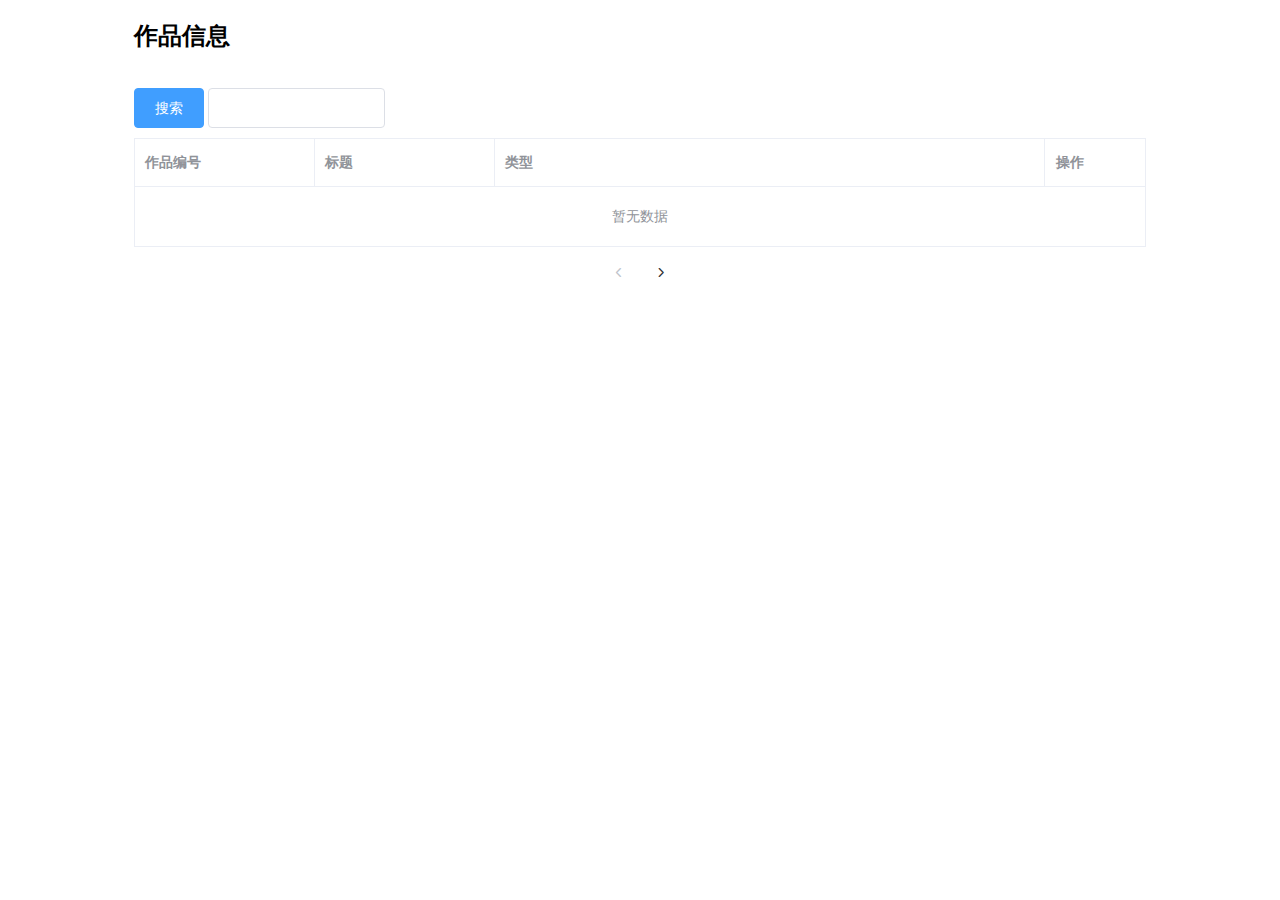
==== commit bca5611f: "0.45 add Daos" ====
--- a/target/classes/static/index.html
+++ b/target/classes/static/index.html
@@ -12,7 +12,8 @@
 
         <el-row>
             <el-col :span="6" style="margin-bottom: 10px">
-                <el-button type="primary" @click="add">新增</el-button>
+                <p>{{name}}</p>
+                <el-button type="primary" @click="btn(1)">搜索</el-button>
                 <el-input v-model="name" style="width: 70%" @keyup.enter.native="loadTable(1)"></el-input>
             </el-col>
         </el-row>
@@ -86,6 +87,12 @@
                     $.get("/title/page?pageNum=" + this.pageNum + "&pageSize=" + this.pageSize).then(res => {
                         this.page = res.data;
                     });
+                },
+                btn(num){
+                    this.pageNum = num;
+                    $.get("/title/best?pageNum=" + this.pageNum + "&pageSize="+ this.pageSize).then(res => {
+                        this.page = res.data;
+                    });
                 }
             }
         })
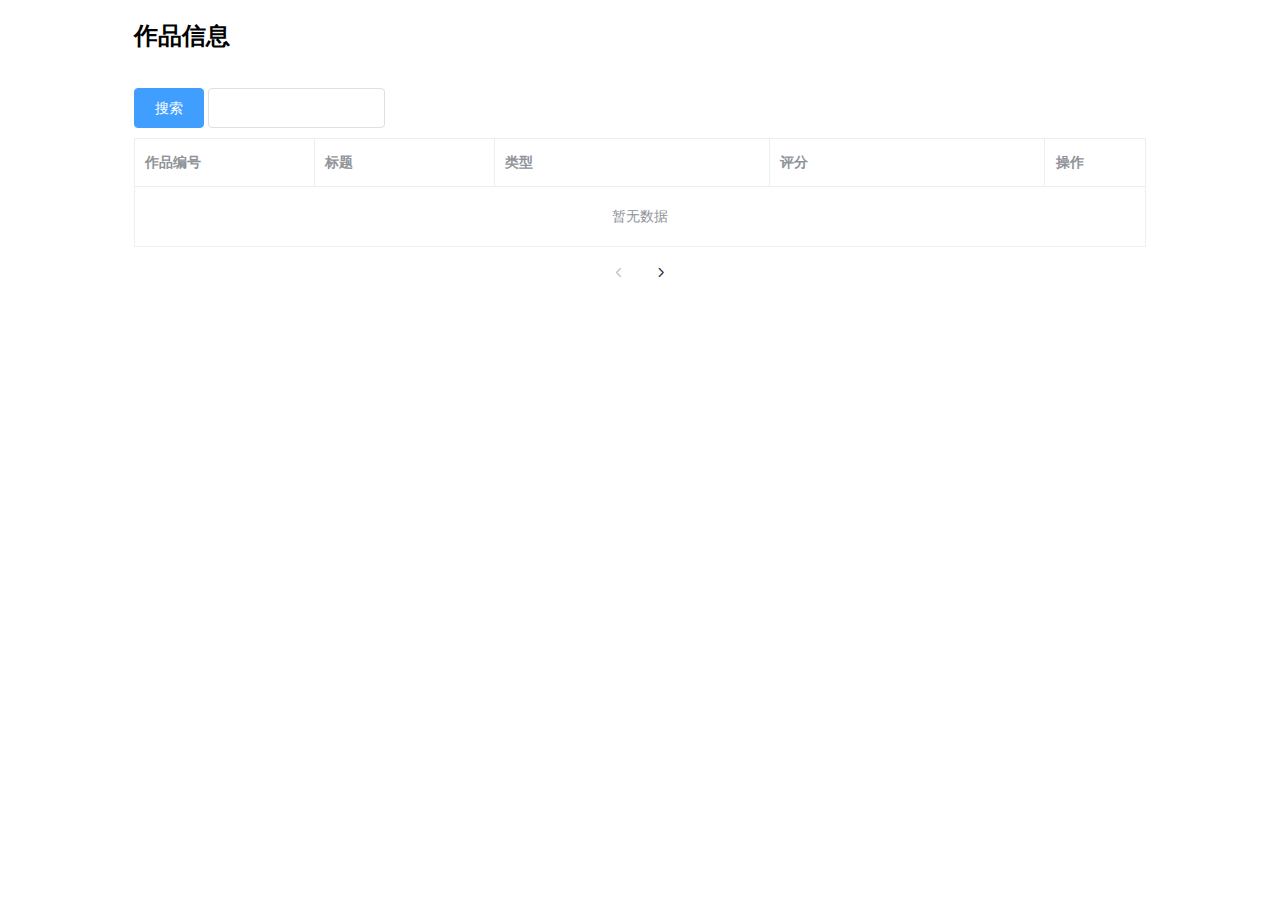
==== commit 09abbb4d: "0.45 fix entity" ====
--- a/target/classes/static/index.html
+++ b/target/classes/static/index.html
@@ -38,6 +38,10 @@
                     label="类型">
             </el-table-column>
             <el-table-column
+                    prop="average_rating"
+                    label="评分">
+            </el-table-column>
+            <el-table-column
                     fixed="right"
                     label="操作"
                     width="100">
@@ -76,7 +80,8 @@
                 pageNum: 1,
                 pageSize: 8,
                 dialogVisible: false,
-                form: {}
+                form: {},
+                nconst:''
             },
             created() {
                 this.loadTable(this.pageNum);
@@ -84,13 +89,13 @@
             methods:{
                 loadTable(num) {
                     this.pageNum = num;
-                    $.get("/title/page?pageNum=" + this.pageNum + "&pageSize=" + this.pageSize).then(res => {
+                    $.get("/title/page?pageNum"+this.pageNum+"&pageSize="+this.pageSize).then(res => {
                         this.page = res.data;
                     });
                 },
                 btn(num){
                     this.pageNum = num;
-                    $.get("/title/best?pageNum=" + this.pageNum + "&pageSize="+ this.pageSize).then(res => {
+                    $.get("/title/bestTitles?type="+ this.name + "&pageNum=" + this.pageNum + "&pageSize="+ this.pageSize).then(res => {
                         this.page = res.data;
                     });
                 }
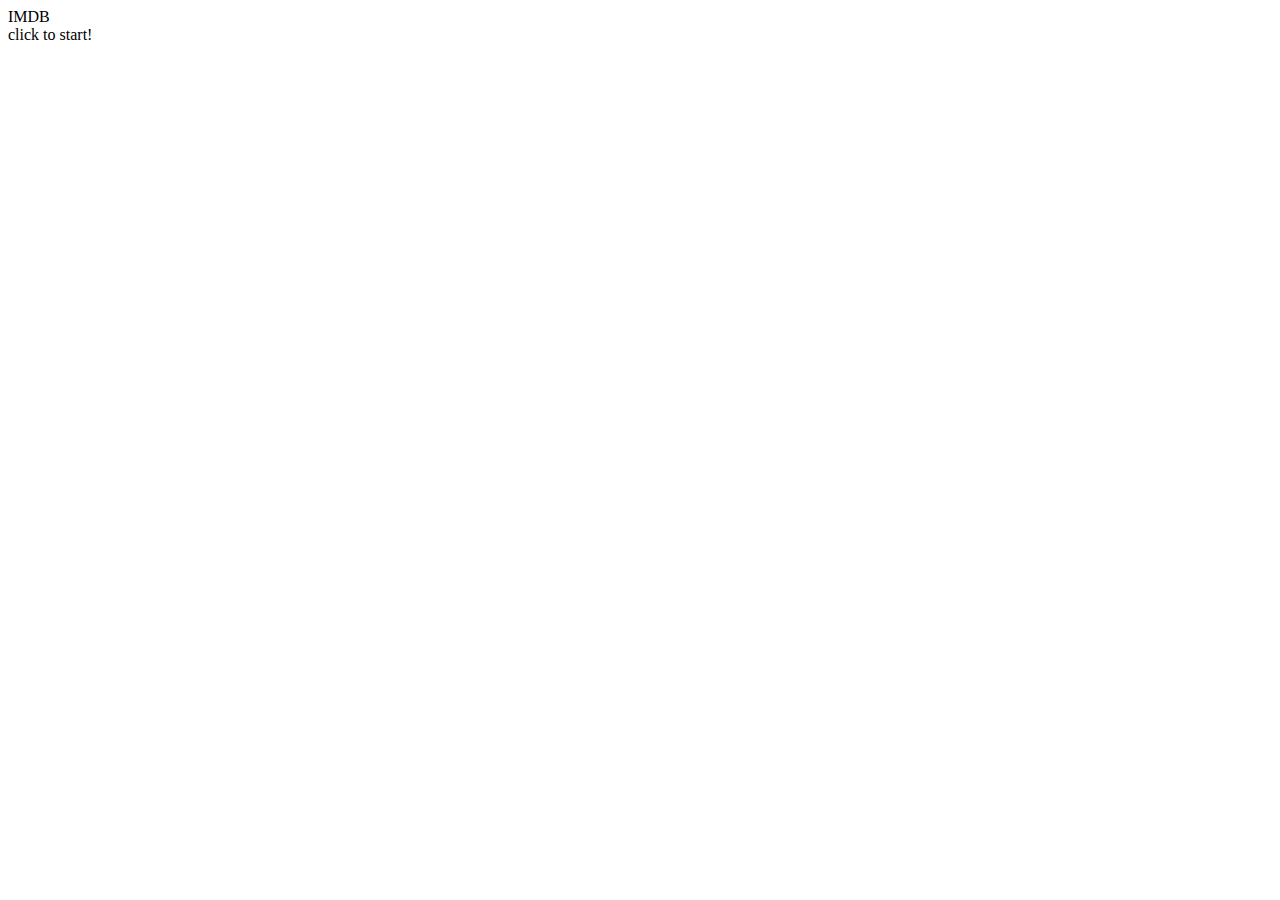
==== commit 703a7d02: "all functions ok! v1.0" ====
--- a/target/classes/static/index.html
+++ b/target/classes/static/index.html
@@ -1,106 +1,47 @@
-<!DOCTYPE HTML>
+<!DOCTYPE html>
 <html lang="en">
 <head>
-    <meta charset="UTF-8">
-    <title>作品信息</title>
-    <script src = "vue.js" type="text/javascript" charset="UTF-8"></script>
-    <link rel="stylesheet" href = "element.css">
+  <meta charset="UTF-8">
+  <title>Start</title>
+  <script src = "vue.js" type="text/javascript" charset="UTF-8"></script>
+  <link rel="stylesheet" href = "element.css">
+  <link rel="stylesheet" href = "css/index.css">
+  <script src = "jquery.min.js"></script>
+  <script src = "element.js"></script>
 </head>
 <body>
-    <div id="app" style="width: 80%; margin: 0 auto">
-        <h2>作品信息</h2>
+<div class="wrapper">
+<!--  <div class="navBar">-->
+<!--    <div class="itemWrapper">-->
+<!--      <div class="item1">-->
+<!--        <a href="works.html">Works</a>-->
+<!--      </div>-->
+<!--      <div class="item2">-->
+<!--        <a href="people.html">People</a>-->
+<!--      </div>-->
+<!--    </div>-->
+<!--  </div>-->
+  <div class="welcome">
+    <div class="title">IMDB</div>
+    <div class="line"></div>
+    <div class="startWrapper">
+      <div class="start" onclick="window.open('/html/works.html','_self')">click to start!</div>
+    </div>
+  </div>
+<!--  <div id="app">-->
+<!--    {{message}}-->
+<!--  </div>-->
+</div>
 
-        <el-row>
-            <el-col :span="6" style="margin-bottom: 10px">
-                <p>{{name}}</p>
-                <el-button type="primary" @click="btn(1)">搜索</el-button>
-                <el-input v-model="name" style="width: 70%" @keyup.enter.native="loadTable(1)"></el-input>
-            </el-col>
-        </el-row>
-
-        <el-table
-                :data="page.content"
-                stripe
-                border
-                style="width: 100%">
-            <el-table-column
-                    prop="tconst"
-                    label="作品编号"
-                    width="180">
-            </el-table-column>
-            <el-table-column
-                    prop="original_title"
-                    label="标题"
-                    width="180">
-            </el-table-column>
-            <el-table-column
-                    prop="type"
-                    label="类型">
-            </el-table-column>
-            <el-table-column
-                    prop="average_rating"
-                    label="评分">
-            </el-table-column>
-            <el-table-column
-                    fixed="right"
-                    label="操作"
-                    width="100">
-                <template slot-scope="scope">
-                    <el-button type="primary" icon="el-icon-edit" size="small" circle @click="edit(scope.row)"></el-button>
-                    <el-button type="danger" icon="el-icon-delete" size="small" circle @click="del(scope.row.id)"></el-button>
-                </template>
-            </el-table-column>
-        </el-table>
-        <el-row type="flex" justify="center" style="margin-top: 10px">
-            <el-pagination
-                    layout="prev, pager, next"
-                    :page-size="pageSize"
-                    :current-page="pageNum"
-                    @prev-click="loadTable"
-                    @current-change="loadTable"
-                    @next-click="loadTable"
-                    :total="page.totalElements">
-            </el-pagination>
-        </el-row>
+<script>
+  const app = new Vue({
+    el: '#app',
+    data: {
+      message: 'HelloWorld'
+    }
+  })
+</script>
 
 
-    </div>
-
-
-
-    <script src = "jquery.min.js"></script>
-    <script src = "element.js"></script>
-
-    <script>
-        new Vue({
-            el: '#app',
-            data: {
-                page: {},
-                name: '',
-                pageNum: 1,
-                pageSize: 8,
-                dialogVisible: false,
-                form: {},
-                nconst:''
-            },
-            created() {
-                this.loadTable(this.pageNum);
-            },
-            methods:{
-                loadTable(num) {
-                    this.pageNum = num;
-                    $.get("/title/page?pageNum"+this.pageNum+"&pageSize="+this.pageSize).then(res => {
-                        this.page = res.data;
-                    });
-                },
-                btn(num){
-                    this.pageNum = num;
-                    $.get("/title/bestTitles?type="+ this.name + "&pageNum=" + this.pageNum + "&pageSize="+ this.pageSize).then(res => {
-                        this.page = res.data;
-                    });
-                }
-            }
-        })
-    </script>
 </body>
 </html>